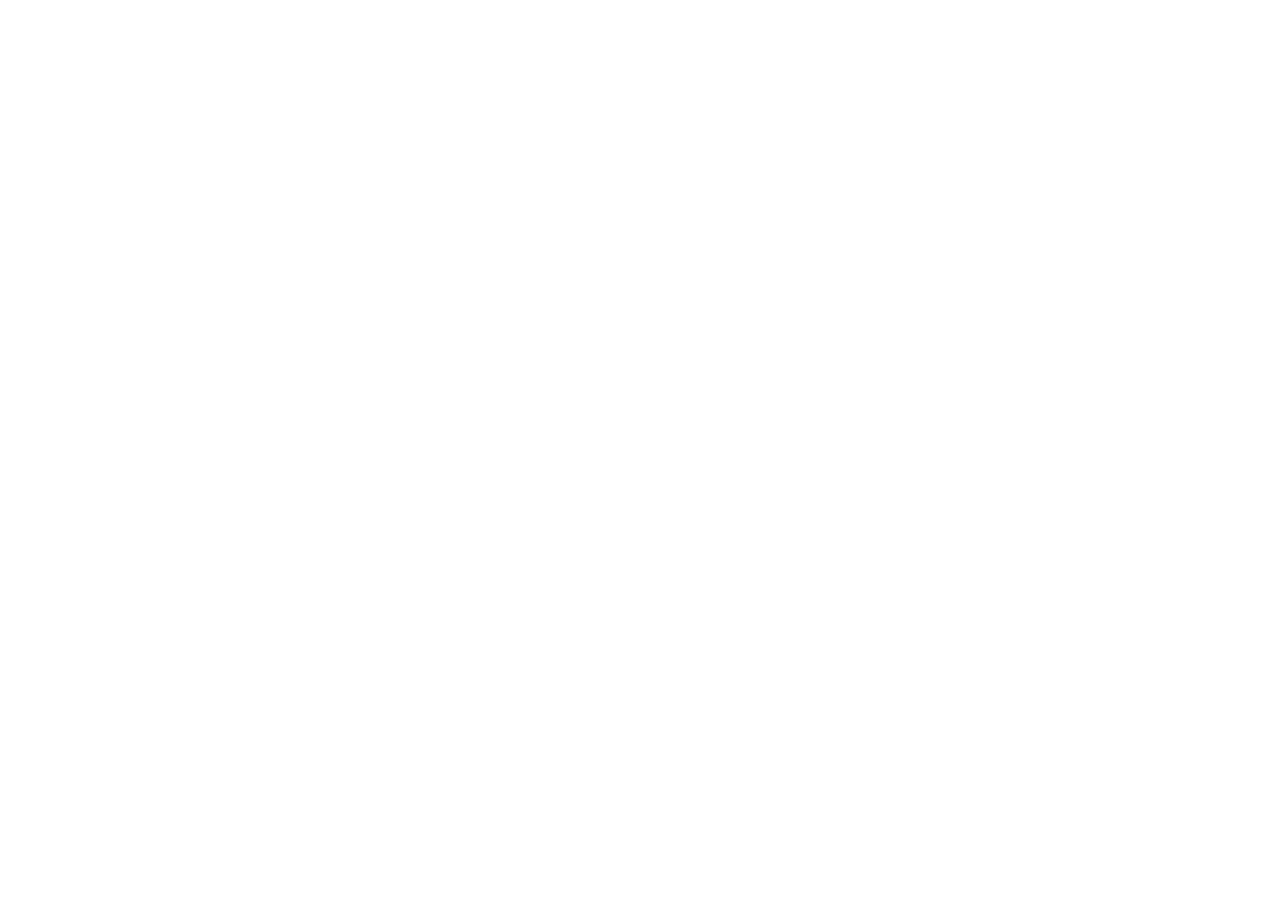
==== index.html @ ecffe14d "Primer commit" ====
<!DOCTYPE html>
<html lang="es">
<head>
    <meta charset="UTF-8">
    <meta http-equiv="X-UA-Compatible" content="IE=edge">
    <meta name="viewport" content="width=device-width, initial-scale=1.0">
    <title>Bienvenido a Shaman Manga Store!</title>
    <!-- icono -->
    <link rel="shortcut icon" href="img/logotipo_canchero.png" type="image/x-icon">
    <!-- links -->
    <!-- CSS only -->
    <link href="https://cdn.jsdelivr.net/npm/bootstrap@5.2.0/dist/css/bootstrap.min.css" rel="stylesheet" integrity="sha384-gH2yIJqKdNHPEq0n4Mqa/HGKIhSkIHeL5AyhkYV8i59U5AR6csBvApHHNl/vI1Bx" crossorigin="anonymous">
    <link rel="stylesheet" href="estilo/style.css">

</head>
<body class="container">
    





    <!-- JavaScript Bundle with Popper -->
    <script src="https://cdn.jsdelivr.net/npm/bootstrap@5.2.0/dist/js/bootstrap.bundle.min.js" integrity="sha384-A3rJD856KowSb7dwlZdYEkO39Gagi7vIsF0jrRAoQmDKKtQBHUuLZ9AsSv4jD4Xa" crossorigin="anonymous"></script>
</body>
</html>
---- estilo/style.css ----
*{
    margin: 0;
    padding: 0;
}
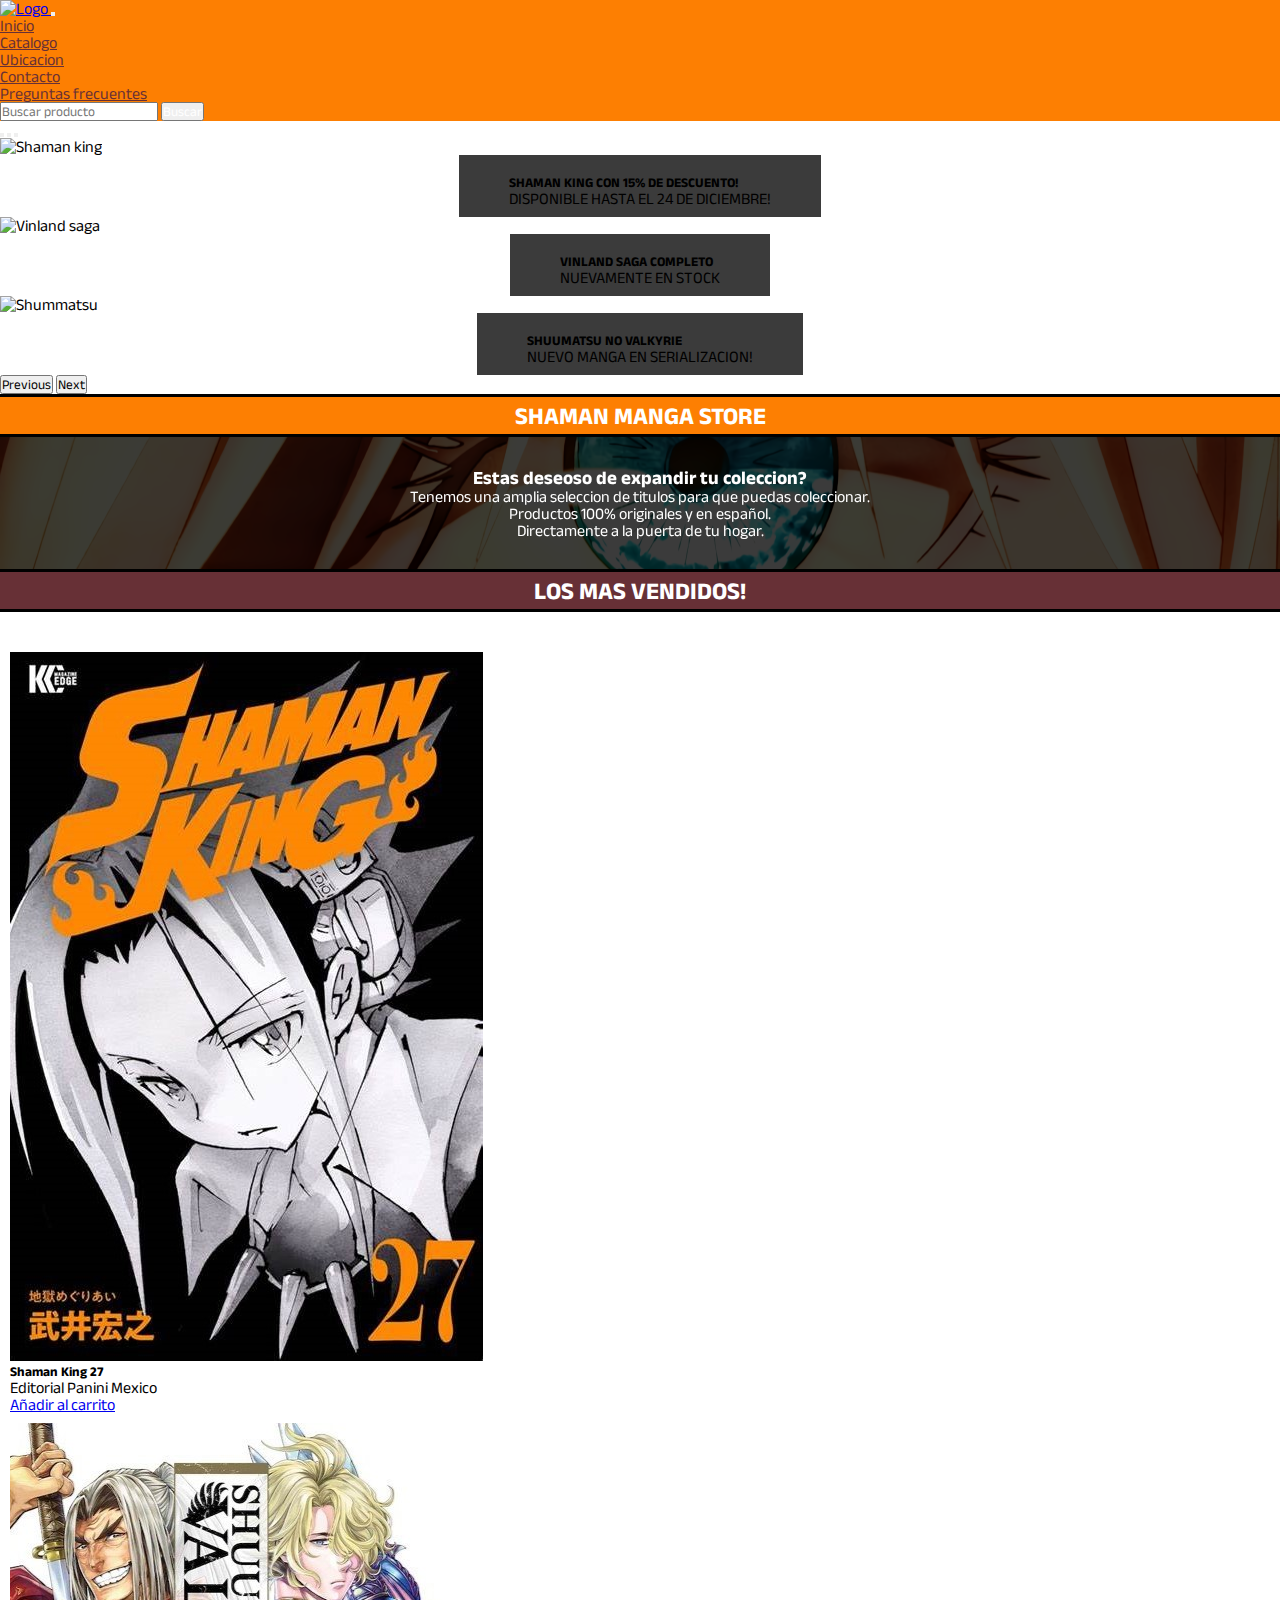
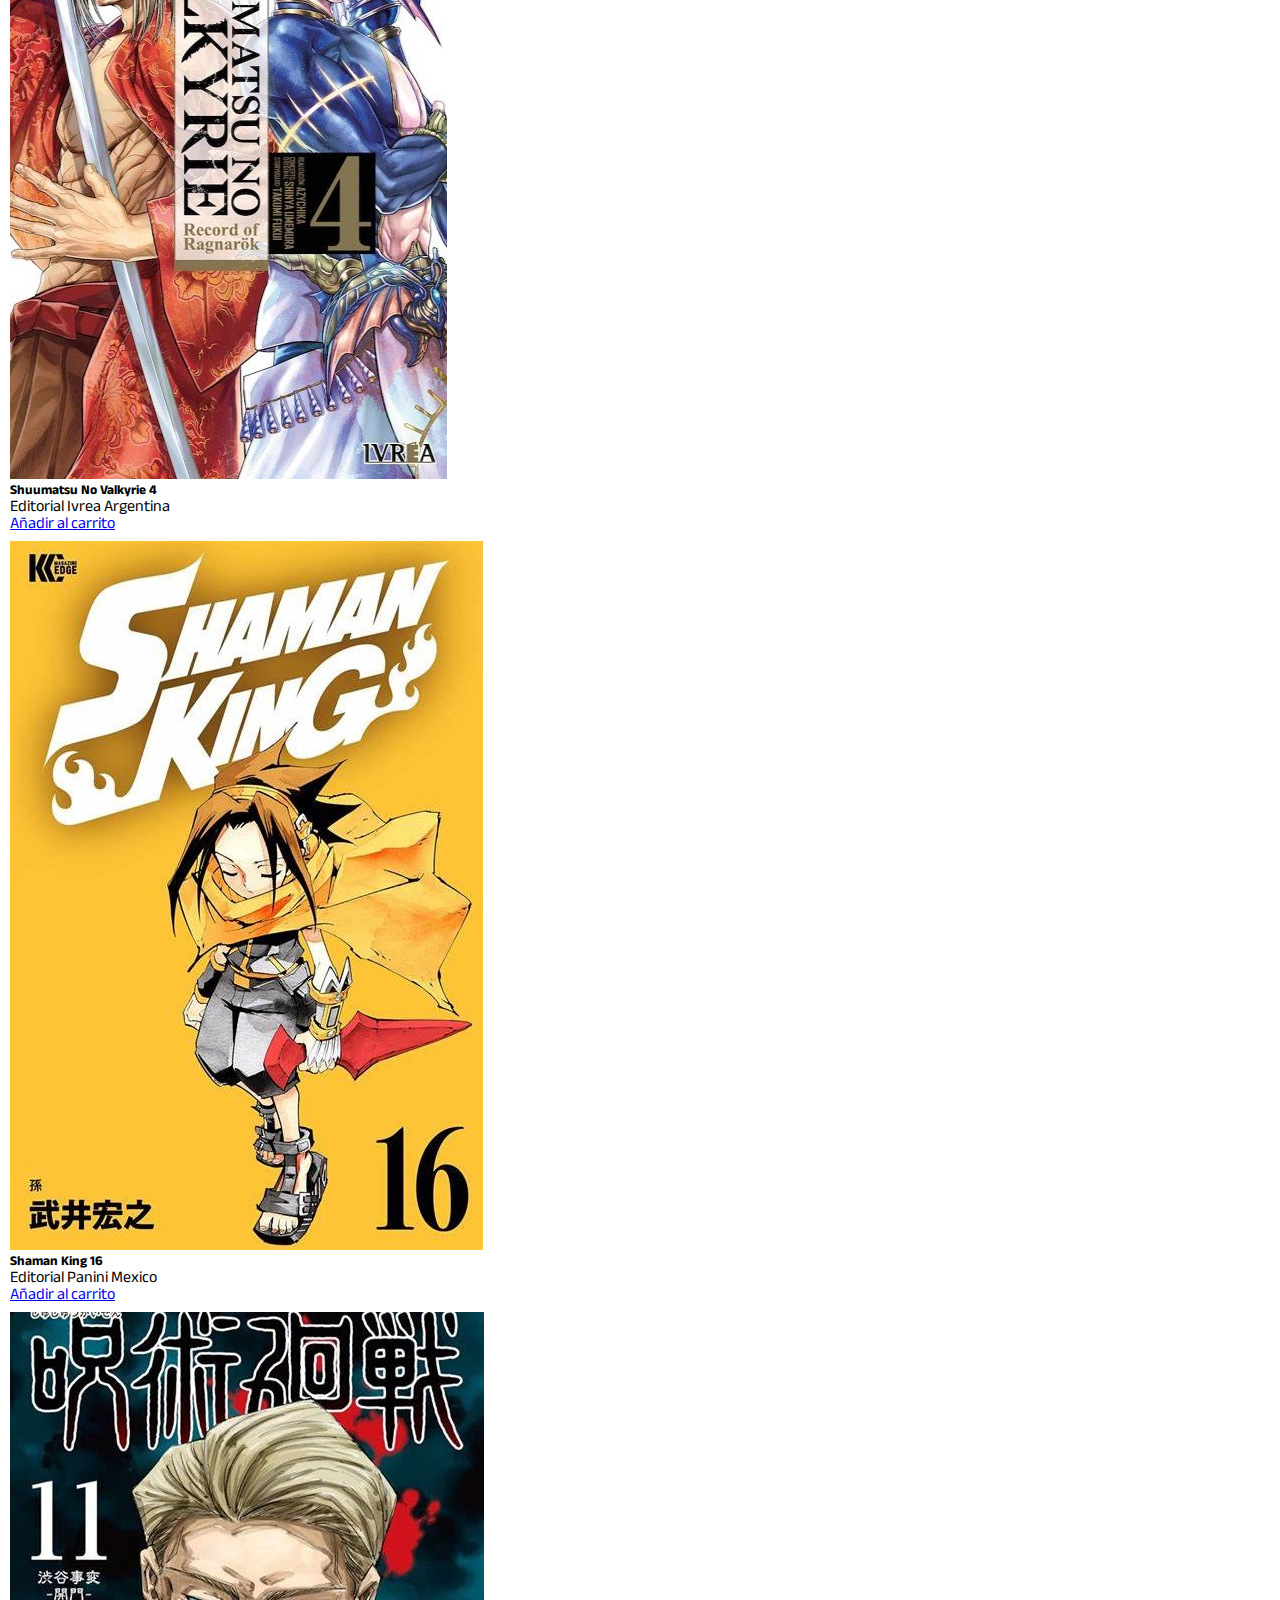
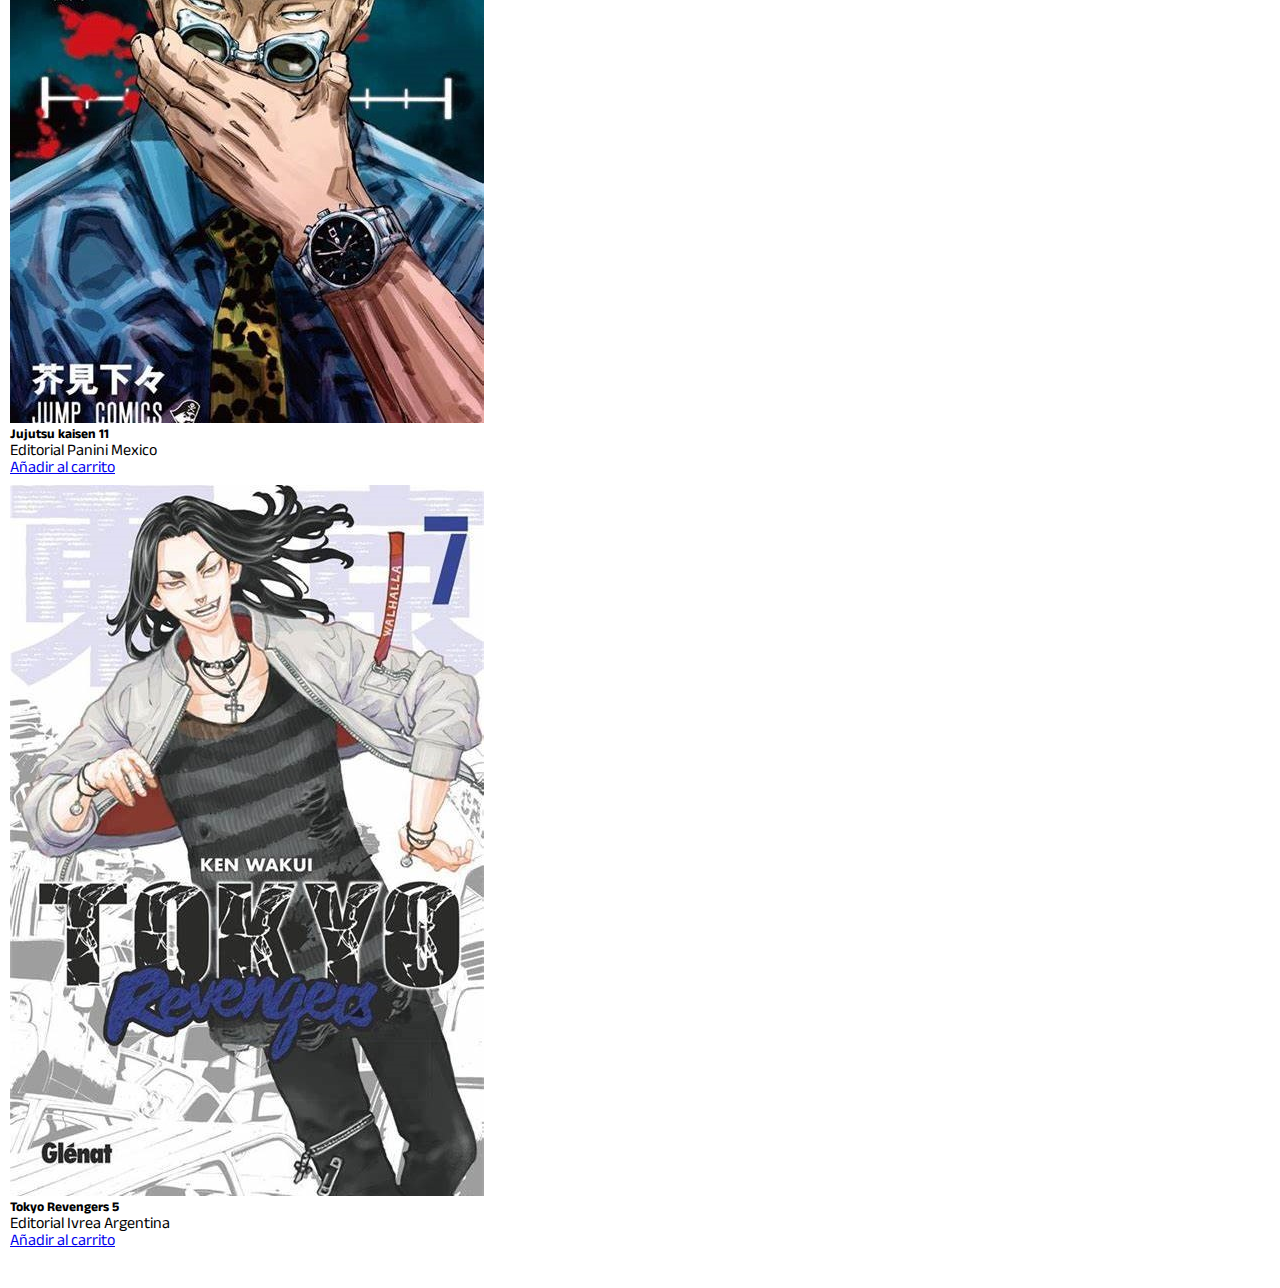
==== commit 3eb8e44a: "se han añadido la descripcion y productos mas vendidos" ====
--- a/index.html
+++ b/index.html
@@ -6,15 +6,156 @@
     <meta name="viewport" content="width=device-width, initial-scale=1.0">
     <title>Bienvenido a Shaman Manga Store!</title>
     <!-- icono -->
-    <link rel="shortcut icon" href="img/logotipo_canchero.png" type="image/x-icon">
+    <link rel="shortcut icon" href="img/shaman king.webp" type="image/x-icon">
     <!-- links -->
     <!-- CSS only -->
     <link href="https://cdn.jsdelivr.net/npm/bootstrap@5.2.0/dist/css/bootstrap.min.css" rel="stylesheet" integrity="sha384-gH2yIJqKdNHPEq0n4Mqa/HGKIhSkIHeL5AyhkYV8i59U5AR6csBvApHHNl/vI1Bx" crossorigin="anonymous">
+    <link href="https://unpkg.com/aos@2.3.1/dist/aos.css" rel="stylesheet">
     <link rel="stylesheet" href="estilo/style.css">
 
 </head>
-<body class="container">
-    
+<body>
+    <header>
+        <!-- nav -->
+        <nav class="navbar navbar-dark navbar-expand-lg " style="background-color:#FD7F02; color: black;">
+            <div class="container-fluid">
+                <a class="navbar-brand" href="index.html">
+                    <img src="img/shaman king.webp" alt="Logo" width="37" height="24" class="d-inline-block align-text-top">
+                </a>
+                <button class="navbar-toggler" type="button" data-bs-toggle="collapse" data-bs-target="#navbarScroll" aria-controls="navbarScroll" aria-expanded="false" aria-label="Toggle navigation">
+                <span class="navbar-toggler-icon"></span>
+                </button>
+                <div class="collapse navbar-collapse" id="navbarScroll">
+                    <ul class="navbar-nav me-auto my-2 my-lg-0 navbar-nav-scroll" style="--bs-scroll-height: 100px;">
+                        <li class="nav-item">
+                            <a class="nav-link active" aria-current="page" href="#">Inicio</a>
+                        </li>
+                        <li class="nav-item">
+                            <a class="nav-link" href="#">Catalogo</a>
+                        </li>
+                        <li class="nav-item">
+                            <a class="nav-link" href="#">Ubicacion</a>
+                        </li>
+                        <li class="nav-item">
+                            <a class="nav-link" href="#">Contacto</a>
+                        </li>
+                        <li class="nav-item">
+                            <a class="nav-link" href="#">Preguntas frecuentes</a>
+                        </li>
+                    </ul>
+                    <form class="d-flex" role="search">
+                        <input class="form-control me-2" type="search" placeholder="Buscar producto" aria-label="Search">
+                        <button class="btn btn-outline-secondary" type="submit" style="color: white;">Buscar</button>
+                    </form>
+                </div>
+            </div>
+        </nav>
+        
+        <!-- Carrusel de ofertas -->
+        <div id="carouselExampleCaptions" class="carousel slide" data-bs-ride="false">
+            <div class="carousel-indicators">
+              <button type="button" data-bs-target="#carouselExampleCaptions" data-bs-slide-to="0" class="active" aria-current="true" aria-label="Slide 1"></button>
+              <button type="button" data-bs-target="#carouselExampleCaptions" data-bs-slide-to="1" aria-label="Slide 2"></button>
+              <button type="button" data-bs-target="#carouselExampleCaptions" data-bs-slide-to="2" aria-label="Slide 3"></button>
+            </div>
+            <div class="carousel-inner">
+              <div class="carousel-item active">
+                <img class="destacado" src="img/shaman-kinghd.jpeg" class="d-block w-100" alt="Shaman king">
+                <div class="carousel-caption d-none d-md-block">
+                  <h5>Shaman King con 15% de descuento!</h5>
+                  <p>Disponible hasta el 24 de diciembre!</p>
+                </div>
+              </div>
+              <div class="carousel-item">
+                <img class= "destacado"src="img/vinland-sagahd.jpg" class="d-block w-100" alt="Vinland saga">
+                <div class="carousel-caption d-none d-md-block">
+                  <h5>Vinland Saga Completo</h5>
+                  <p>Nuevamente en stock</p>
+                </div>
+              </div>
+              <div class="carousel-item">
+                <img class="destacado" src="img/Shuumatsuhd.jpg" class="d-block w-100" alt="Shummatsu">
+                <div class="carousel-caption d-none d-md-block">
+                  <h5>Shuumatsu No Valkyrie</h5>
+                  <p>Nuevo manga en serializacion!</p>
+                </div>
+              </div>
+            </div>
+            <button class="carousel-control-prev" type="button" data-bs-target="#carouselExampleCaptions" data-bs-slide="prev">
+              <span class="carousel-control-prev-icon" aria-hidden="true"></span>
+              <span class="visually-hidden">Previous</span>
+            </button>
+            <button class="carousel-control-next" type="button" data-bs-target="#carouselExampleCaptions" data-bs-slide="next">
+              <span class="carousel-control-next-icon" aria-hidden="true"></span>
+              <span class="visually-hidden">Next</span>
+            </button>
+          </div>
+    </header>
+
+<!-- Main -->
+  <main>
+    <h2 class="display-5">Shaman Manga Store</h2>
+    <div class=" intro row" style="align-items: center; margin:auto">
+      <div class="intro-text">
+        <h3 class="display-6" data-aos="fade-right">Estas deseoso de expandir tu coleccion?</h3>
+        <p class="lead" data-aos="fade-right">
+        Tenemos una amplia seleccion de titulos para que puedas coleccionar.
+        <br>
+        Productos 100% originales y en español.
+        <br>
+        Directamente a la puerta de tu hogar. </p>
+      </div>
+    </div>
+
+    <h2 style="background-color:#673036 ;"> Los mas vendidos!</h2>
+
+    <div class="container" style="margin-top: 40px; margin-bottom:40px;">
+      <div class="card-group">
+        <div class="card producto">
+          <img src="img/productouno.jpg" class="card-img-top" alt="Shaman king 27">
+          <div class="card-body">
+            <h5 class="card-title">Shaman King 27</h5>
+            <p class="card-text">Editorial Panini Mexico</p>
+            <a href="#" class="btn btn-primary">Añadir al carrito</a>
+          </div>
+        </div>
+        <div class="card producto">
+          <img src="img/productotres.jpg" class="card-img-top" alt="Shuumatsu 4">
+          <div class="card-body">
+            <h5 class="card-title">Shuumatsu No Valkyrie 4</h5>
+            <p class="card-text">Editorial Ivrea Argentina</p>
+            <a href="#" class="btn btn-primary">Añadir al carrito</a>
+          </div>
+        </div>
+        <div class="card producto">
+          <img src="img/productodos.jpg" class="card-img-top" alt="Shaman king 16">
+          <div class="card-body">
+            <h5 class="card-title">Shaman King 16</h5>
+            <p class="card-text">Editorial Panini Mexico</p>
+            <a href="#" class="btn btn-primary">Añadir al carrito</a>
+          </div>
+        </div>
+        <div class="card producto">
+          <img src="img/productocuatro.jpg" class="card-img-top" alt="Jujutsu kaisen 11">
+          <div class="card-body">
+            <h5 class="card-title">Jujutsu kaisen 11</h5>
+            <p class="card-text">Editorial Panini Mexico</p>
+            <a href="#" class="btn btn-primary">Añadir al carrito</a>
+          </div>
+        </div>
+        <div class="card producto">
+          <img src="img/productocinco.jpg" class="card-img-top" alt="Tokyo revengers 5">
+          <div class="card-body">
+            <h5 class="card-title">Tokyo Revengers 5</h5>
+            <p class="card-text">Editorial Ivrea Argentina</p>
+            <a href="#" class="btn btn-primary">Añadir al carrito</a>
+          </div>
+        </div>
+      </div>
+    </div>
+
+
+  </main>
 
 
 
@@ -22,5 +163,10 @@
 
     <!-- JavaScript Bundle with Popper -->
     <script src="https://cdn.jsdelivr.net/npm/bootstrap@5.2.0/dist/js/bootstrap.bundle.min.js" integrity="sha384-A3rJD856KowSb7dwlZdYEkO39Gagi7vIsF0jrRAoQmDKKtQBHUuLZ9AsSv4jD4Xa" crossorigin="anonymous"></script>
+    <!-- aos script -->
+    <script src="https://unpkg.com/aos@2.3.1/dist/aos.js"></script>
+    <script>
+      AOS.init();
+    </script>
 </body>
 </html>--- a/estilo/style.css
+++ b/estilo/style.css
@@ -1,4 +1,70 @@
+@import url('https://fonts.googleapis.com/css2?family=Anek+Latin:wght@300&display=swap');
 *{
     margin: 0;
     padding: 0;
-}+    font-family: 'Anek Latin', sans-serif;
+}
+
+/* 
+Paleta de colores
+naranjo: #FD7F02
+negro: #000000
+blanco: #FAFAFA
+marron: #673036
+*/
+
+
+.nav-link{
+    color: #673036;
+}
+
+img.destacado{
+    max-width: 100vw;
+}
+
+
+.carousel-caption{
+    background-color: black;
+    width:fit-content;
+    margin: auto;
+    padding: 20px 50px 10px 50px;
+    background-color: rgba(0, 0, 0, 0.767);
+    text-transform: uppercase;
+}
+
+h2{
+    background-color: #FD7F02;
+    text-transform: uppercase;
+    color: white;
+    border-top: 3px solid black;
+    border-bottom: 3px solid black;
+    text-align: center;
+    padding: 5px;
+    font-weight: bold;
+    margin: 0;
+}
+
+.intro{
+    background-image: url(../img/gojoeyehd2.png);
+    background-size: cover;
+    background-position: center;
+}
+
+.intro-text{
+    background-color: black;
+    background-color: rgba(0, 0, 0, 0.767);
+    color: white;
+    text-align: center;
+    padding: 30px;
+}
+
+.producto{
+    margin: 10px;
+    transition: all .1s ease-in-out;
+}
+.producto:hover{
+    transform: scale(1.10);
+    z-index: 100;
+    box-shadow: 0 12px 16px 0 rgba(0,0,0,0.24), 0 17px 50px 0 rgba(0,0,0,0.19);
+}
+
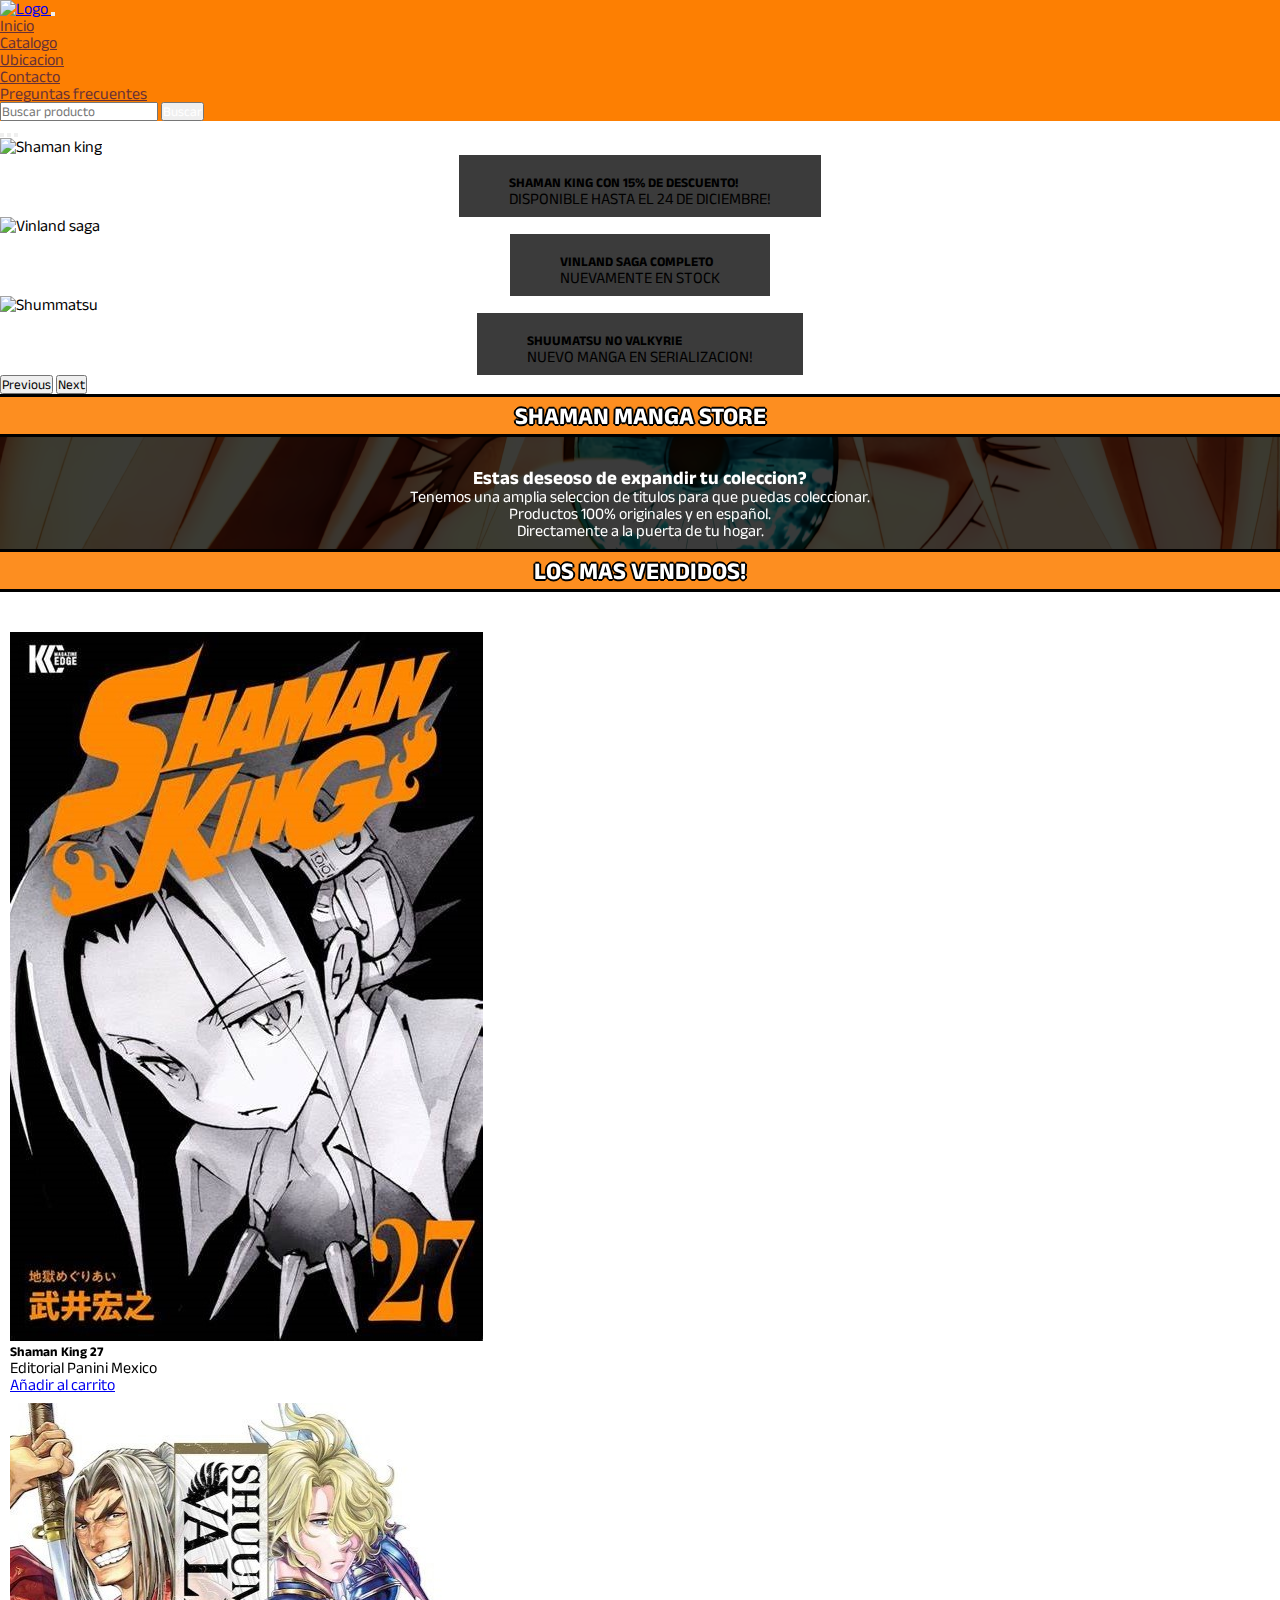
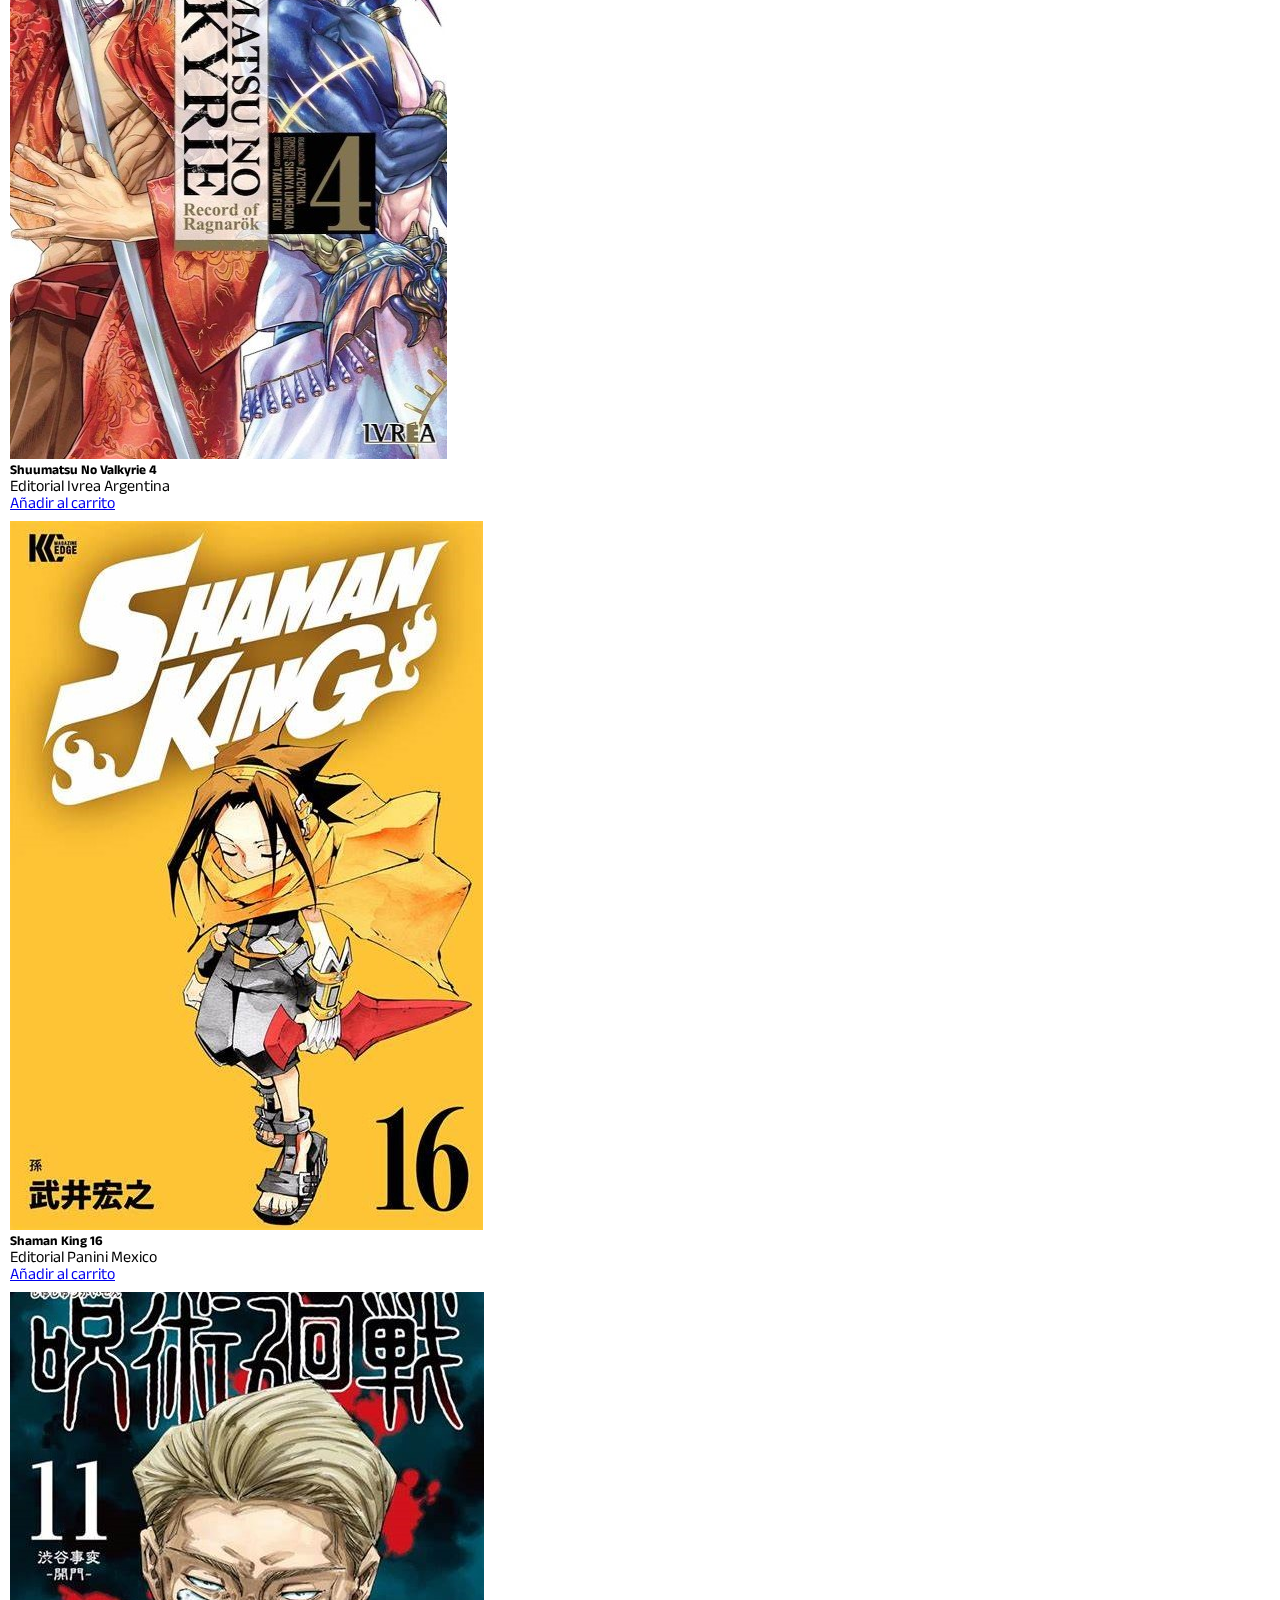
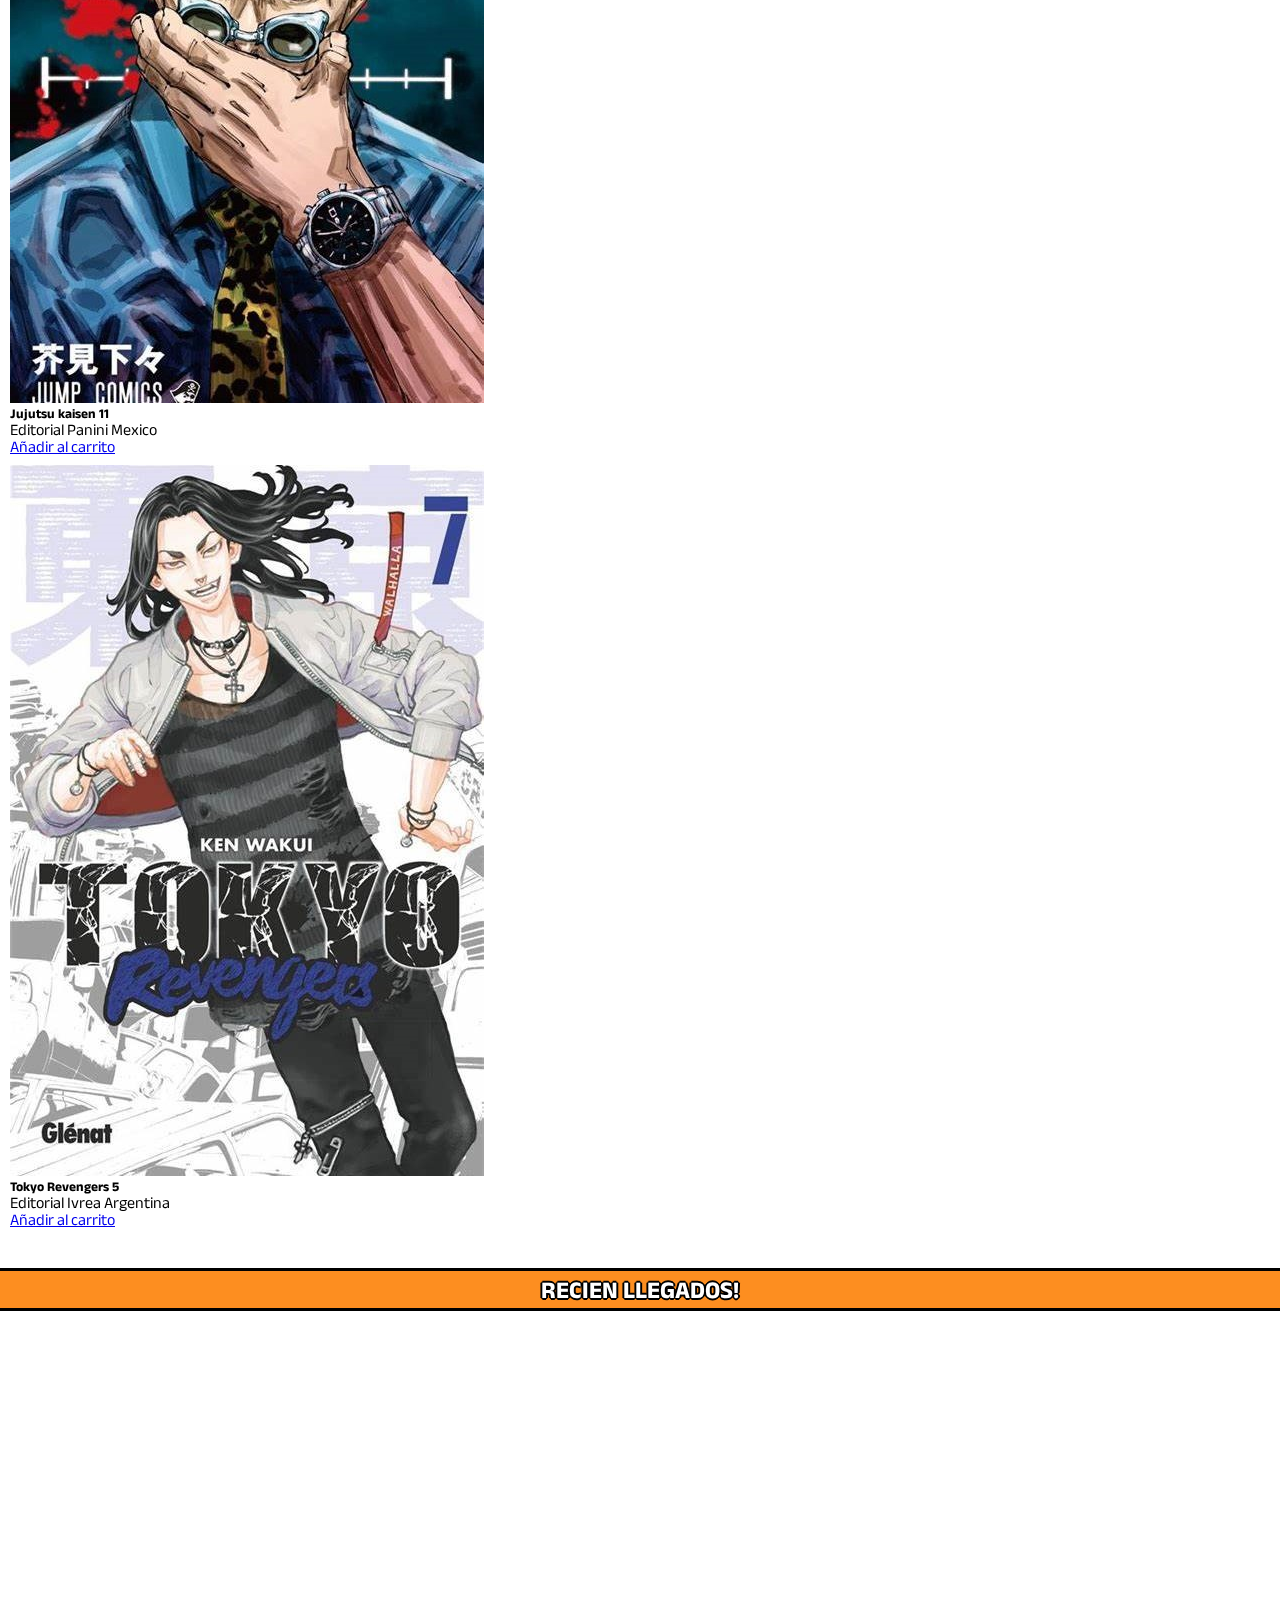
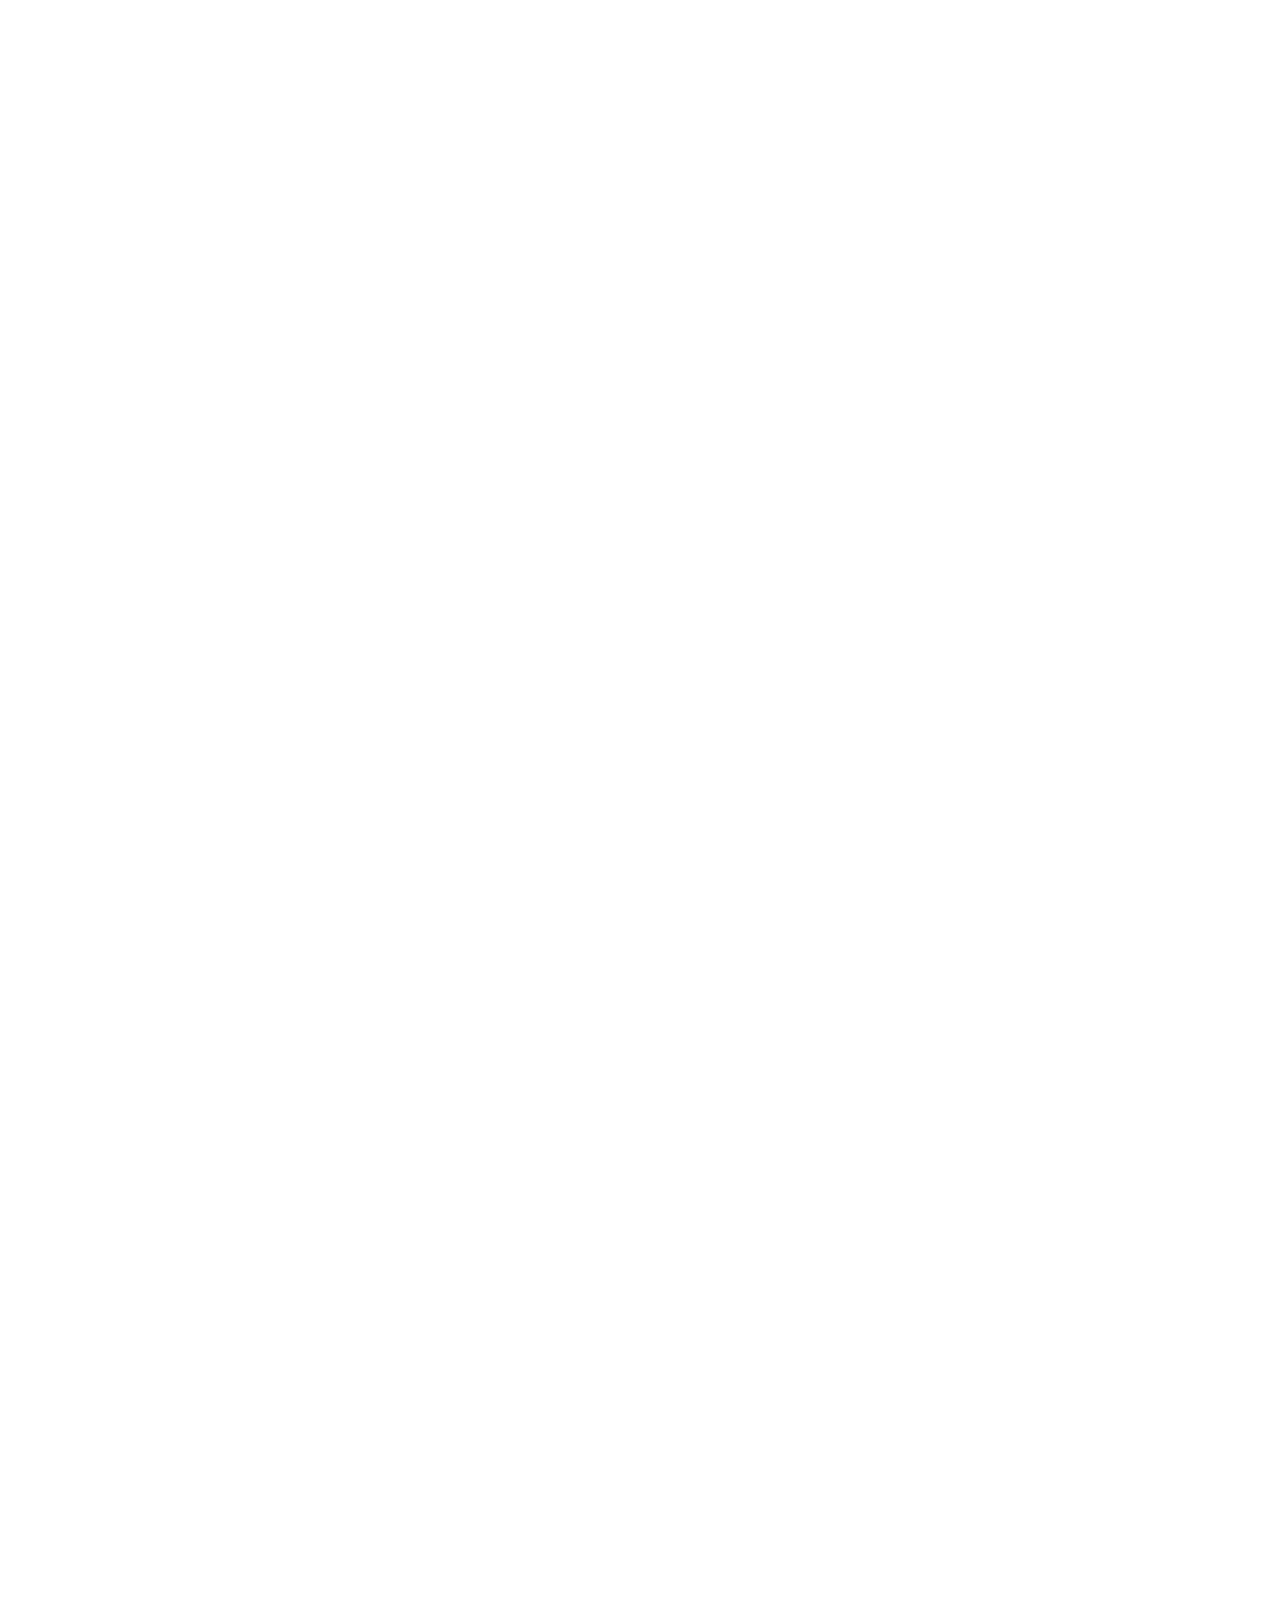
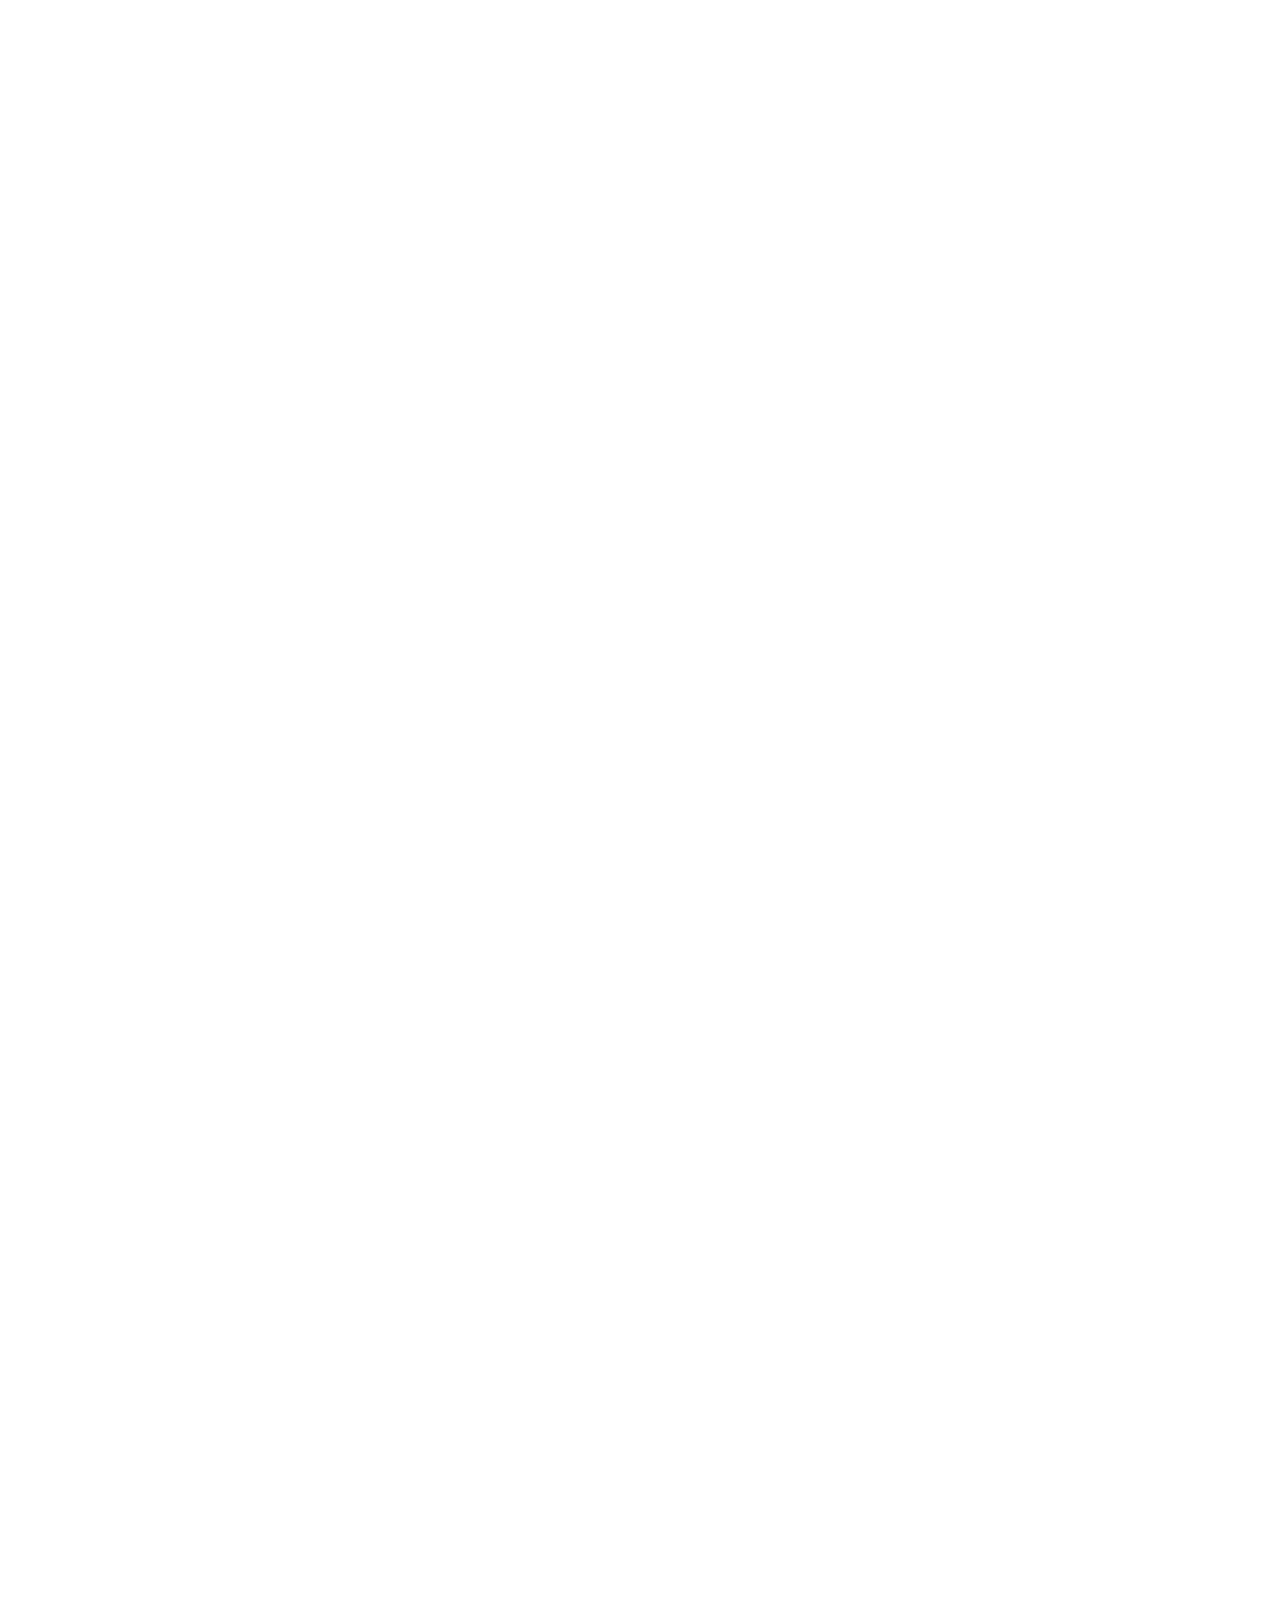
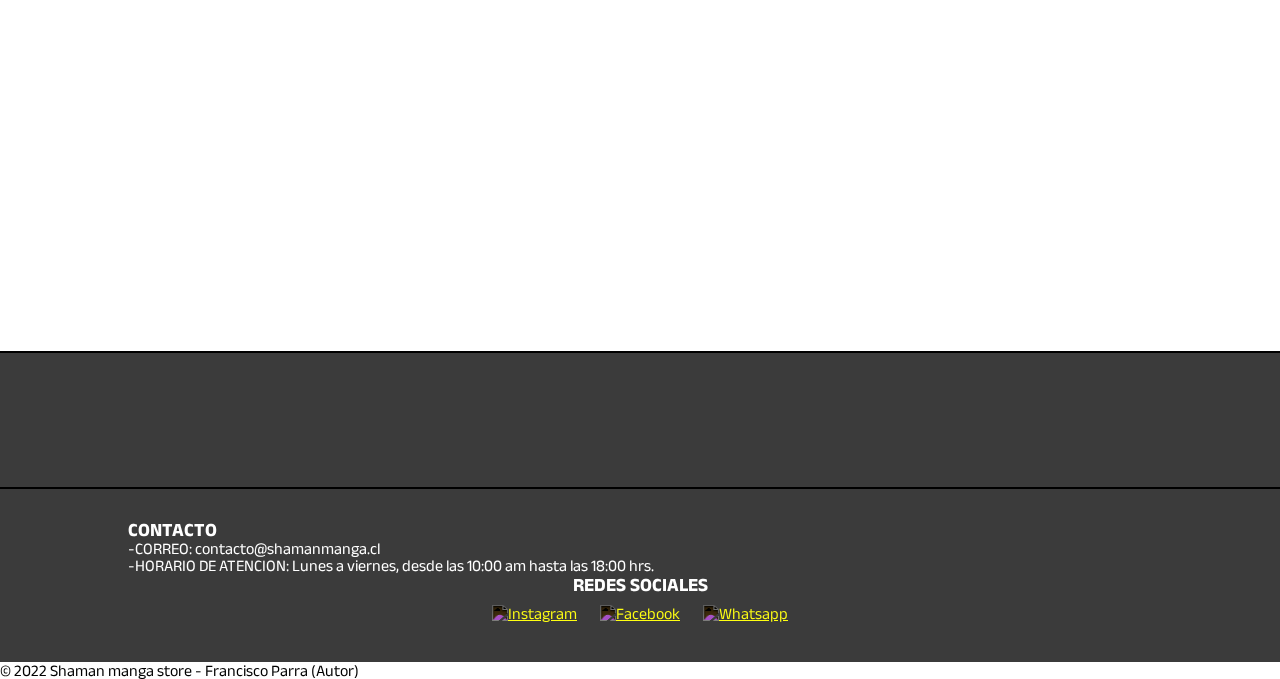
==== commit 0c21a7db: "catalogo listo" ====
--- a/index.html
+++ b/index.html
@@ -15,42 +15,42 @@
 
 </head>
 <body>
-    <header>
-        <!-- nav -->
-        <nav class="navbar navbar-dark navbar-expand-lg " style="background-color:#FD7F02; color: black;">
-            <div class="container-fluid">
-                <a class="navbar-brand" href="index.html">
-                    <img src="img/shaman king.webp" alt="Logo" width="37" height="24" class="d-inline-block align-text-top">
-                </a>
-                <button class="navbar-toggler" type="button" data-bs-toggle="collapse" data-bs-target="#navbarScroll" aria-controls="navbarScroll" aria-expanded="false" aria-label="Toggle navigation">
-                <span class="navbar-toggler-icon"></span>
-                </button>
-                <div class="collapse navbar-collapse" id="navbarScroll">
-                    <ul class="navbar-nav me-auto my-2 my-lg-0 navbar-nav-scroll" style="--bs-scroll-height: 100px;">
-                        <li class="nav-item">
-                            <a class="nav-link active" aria-current="page" href="#">Inicio</a>
-                        </li>
-                        <li class="nav-item">
-                            <a class="nav-link" href="#">Catalogo</a>
-                        </li>
-                        <li class="nav-item">
-                            <a class="nav-link" href="#">Ubicacion</a>
-                        </li>
-                        <li class="nav-item">
-                            <a class="nav-link" href="#">Contacto</a>
-                        </li>
-                        <li class="nav-item">
-                            <a class="nav-link" href="#">Preguntas frecuentes</a>
-                        </li>
-                    </ul>
-                    <form class="d-flex" role="search">
-                        <input class="form-control me-2" type="search" placeholder="Buscar producto" aria-label="Search">
-                        <button class="btn btn-outline-secondary" type="submit" style="color: white;">Buscar</button>
-                    </form>
-                </div>
-            </div>
-        </nav>
-        
+<!-- nav -->
+  <nav class="navbar sticky-top navbar-dark navbar-expand-lg" style="background-color:#FD7F02; color: black;">
+    <div class="container-fluid">
+        <a class="navbar-brand" href="index.html">
+        <img src="img/shaman king.webp" alt="Logo" width="37" height="24" class="d-inline-block align-text-top">
+        </a>
+        <button class="navbar-toggler" type="button" data-bs-toggle="collapse" data-bs-target="#navbarScroll" aria-controls="navbarScroll" aria-expanded="false" aria-label="Toggle navigation">
+        <span class="navbar-toggler-icon"></span>
+        </button>
+        <div class="collapse navbar-collapse" id="navbarScroll">
+          <ul class="navbar-nav me-auto my-2 my-lg-0 navbar-nav-scroll" style="--bs-scroll-height: 100px;">
+            <li class="nav-item">
+              <a class="nav-link active" aria-current="page" href="#">Inicio</a>
+            </li>
+            <li class="nav-item">
+              <a class="nav-link" href="catalogo/catalogo.html">Catalogo</a>
+            </li>
+            <li class="nav-item">
+              <a class="nav-link" href="ubicacion/ubicacion.html">Ubicacion</a>
+            </li>
+            <li class="nav-item">
+              <a class="nav-link" href="contacto/contacto.html">Contacto</a>
+            </li>
+            <li class="nav-item">
+            <a class="nav-link" href="faq/faq.html">Preguntas frecuentes</a>
+            </li>
+          </ul>
+          <form class="d-flex" role="search">
+            <input class="form-control me-2" type="search" placeholder="Buscar producto" aria-label="Search">
+            <button class="btn btn-outline-secondary" type="submit" style="color: white;">Buscar</button>
+          </form>
+        </div>
+    </div>
+  </nav>
+  <!-- Copiar hasta aca! -->
+  <header>
         <!-- Carrusel de ofertas -->
         <div id="carouselExampleCaptions" class="carousel slide" data-bs-ride="false">
             <div class="carousel-indicators">
@@ -90,7 +90,7 @@
               <span class="visually-hidden">Next</span>
             </button>
           </div>
-    </header>
+  </header>
 
 <!-- Main -->
   <main>
@@ -107,9 +107,9 @@
       </div>
     </div>
 
-    <h2 style="background-color:#673036 ;"> Los mas vendidos!</h2>
-
-    <div class="container" style="margin-top: 40px; margin-bottom:40px;">
+    <h2> Los mas vendidos!</h2>
+
+    <div  data-aos="fade-right" class="container" style="margin-top: 40px; margin-bottom:40px;">
       <div class="card-group">
         <div class="card producto">
           <img src="img/productouno.jpg" class="card-img-top" alt="Shaman king 27">
@@ -154,13 +154,83 @@
       </div>
     </div>
 
+    <h2> Recien llegados!</h2>
+
+    <div data-aos="fade-right" class="container" style="margin-top: 40px; margin-bottom:40px;">
+      <div class="card-group">
+        <div class="card producto">
+          <img src="img/productotres.jpg" class="card-img-top" alt="Shuumatsu 4">
+          <div class="card-body">
+            <h5 class="card-title">Shuumatsu No Valkyrie 4</h5>
+            <p class="card-text">Editorial Ivrea Argentina</p>
+            <a href="#" class="btn btn-primary">Añadir al carrito</a>
+          </div>
+        </div>
+        <div class="card producto">
+          <img src="img/productoseis.jpg" class="card-img-top" alt="Vinland Saga 2">
+          <div class="card-body">
+            <h5 class="card-title">Vinland Saga 2</h5>
+            <p class="card-text">Editorial Ovni-Press - Tomo 2 en 1</p>
+            <a href="#" class="btn btn-primary">Añadir al carrito</a>
+          </div>
+        </div>
+        <div class="card producto">
+          <img src="img/productouno.jpg" class="card-img-top" alt="Shaman king 27">
+          <div class="card-body">
+            <h5 class="card-title">Shaman King 27</h5>
+            <p class="card-text">Editorial Panini Mexico</p>
+            <a href="#" class="btn btn-primary">Añadir al carrito</a>
+          </div>
+        </div>
+        <div class="card producto">
+          <img src="img/productodos.jpg" class="card-img-top" alt="Shaman king 16">
+          <div class="card-body">
+            <h5 class="card-title">Shaman King 16</h5>
+            <p class="card-text">Editorial Panini Mexico</p>
+            <a href="#" class="btn btn-primary">Añadir al carrito</a>
+          </div>
+        </div>
+        <div class="card producto">
+          <img src="img/productocuatro.jpg" class="card-img-top" alt="Jujutsu kaisen 11">
+          <div class="card-body">
+            <h5 class="card-title">Jujutsu kaisen 11</h5>
+            <p class="card-text">Editorial Panini Mexico</p>
+            <a href="#" class="btn btn-primary">Añadir al carrito</a>
+          </div>
+        </div>
+
+      </div>
+    </div>
+
+    <div class="ubi row" style="align-items: center; margin:auto">
+      <div class="intro-text">
+        <h3 class="display-6" data-aos="fade-right">Te gusta ver lo que compras antes de pagarlo?</h3>
+        <p class="lead" data-aos="fade-right">Entonces ven y conoce nuestra tienda!</p>
+        <a data-aos="fade-right" style="color: #FD7F02 ;" href="ubicacion/ubicacion.html"><h3 class="display-6"> Conoce la ubcacion de nuestra tienda aca!</h3></a>
+        <br>
+      </div>
+    </div>
+
+    <footer class="container-fluid">
+      <div class="footer row">
+        <div class="col-6">
+          <h3>CONTACTO</h3>
+          <p>-CORREO: contacto@shamanmanga.cl</p>
+          <p>-HORARIO DE ATENCION: Lunes a viernes, desde las 10:00 am hasta las 18:00 hrs.</p>
+        </div>
+        <div class="col-6">
+          <h3 class="rrss">REDES SOCIALES</h3>
+          <ul class="rrss">
+            <li><a href="https://www.Instagram.com"><img class="logo" src="img/ig-logo.png" alt="Instagram"></a></li>
+            <li><a href="https://facebook.com"><img class="logo" src="img/fb-logo.png" alt="Facebook"></a></li>
+            <li><a href="https://facebook.com"><img class="logo" src="img/wsp-logo.png" alt="Whatsapp"></a></li>
+          </ul>
+        </div>
+      </div>
+      <p style="margin:0 ;">© 2022 Shaman manga store - Francisco Parra (Autor)</p>
+    </footer>
 
   </main>
-
-
-
-
-
     <!-- JavaScript Bundle with Popper -->
     <script src="https://cdn.jsdelivr.net/npm/bootstrap@5.2.0/dist/js/bootstrap.bundle.min.js" integrity="sha384-A3rJD856KowSb7dwlZdYEkO39Gagi7vIsF0jrRAoQmDKKtQBHUuLZ9AsSv4jD4Xa" crossorigin="anonymous"></script>
     <!-- aos script -->
--- a/estilo/style.css
+++ b/estilo/style.css
@@ -13,10 +13,21 @@
 marron: #673036
 */
 
+body{
+    background-image: url(../img/backgroundhd.jpg);
+    background-size:cover;
+  }
+
+main{
+    background-color: rgba(255, 255, 255, 0.856);
+    backdrop-filter: blur(2px)
+}
+
 
 .nav-link{
     color: #673036;
 }
+
 
 img.destacado{
     max-width: 100vw;
@@ -33,7 +44,7 @@
 }
 
 h2{
-    background-color: #FD7F02;
+    background-color: #fd7f02e1;
     text-transform: uppercase;
     color: white;
     border-top: 3px solid black;
@@ -42,6 +53,7 @@
     padding: 5px;
     font-weight: bold;
     margin: 0;
+    text-shadow: 2px 0 black, -2px 0 black, 0 2px black, 0 -2px black, 1px 1px black, -1px -1px black, 1px -1px black, -1px 1px black;
 }
 
 .intro{
@@ -50,21 +62,110 @@
     background-position: center;
 }
 
+.introcata{
+    background-image: url(../img/chikahd.png);
+    background-size: cover;
+    background-position: center;
+}
+
+.ubi{
+    background-image: url(../img/onpiecehd1.png);
+    background-size: cover;
+    background-position: center;
+    border-top: 2px solid black;
+    border-bottom: 2px solid black;
+}
+
 .intro-text{
-    background-color: black;
     background-color: rgba(0, 0, 0, 0.767);
     color: white;
     text-align: center;
-    padding: 30px;
+    padding: 10px;
+    padding-top: 30px;
+}
+
+.intro-text a h3{
+    text-transform: uppercase;
+    transition: all .3s ease-in-out;
+    display: inline-block;
+    padding-bottom: 35px;
+}
+.intro-text a h3:hover{
+    transform: scale(1.2);
 }
 
 .producto{
     margin: 10px;
     transition: all .1s ease-in-out;
 }
+
 .producto:hover{
-    transform: scale(1.10);
+    transform: scale(1.05);
     z-index: 100;
     box-shadow: 0 12px 16px 0 rgba(0,0,0,0.24), 0 17px 50px 0 rgba(0,0,0,0.19);
 }
 
+.genero{
+    margin: 0;
+    transition: all .1s ease-in-out;
+}
+
+.genero:hover{
+    transform: scale(1.10);
+    z-index: 100;
+    box-shadow: 0 12px 16px 0 rgba(0,0,0,0.24), 0 17px 50px 0 rgba(0,0,0,0.19);
+    filter: grayscale(0.7);
+}
+
+.overtexto{
+    color: white;
+    text-align: center;
+    margin: auto;
+    /* padding-top: 30%; */
+    font-weight: bolder;
+    text-transform: uppercase;
+    text-shadow: 2px 0 black, -2px 0 black, 0 2px black, 0 -2px black, 1px 1px black, -1px -1px black, 1px -1px black, -1px 1px black;
+    display: inline;
+}
+
+footer{
+    background-image: url(../img/nanamihd1.png);
+    background-size: cover;
+    background-position: center;
+}
+.footer {
+    background-color: rgba(0, 0, 0, 0.767);
+    color: white;
+    padding: 10px;
+    padding-top: 30px;
+    color: white;
+    padding: 30px 10% 30px 10%
+}
+
+.logo{
+    width: 50px;
+    filter: invert(1);
+}
+
+.rrss{
+    list-style: none;
+    text-align: center;
+    text-justify: center;
+}
+.rrss li{
+    display: inline-block;
+    padding: 10px;
+}
+
+.genero{
+    margin: auto;
+    justify-content: center;
+    overflow: hidden;
+    padding: 0;
+    margin:5px;
+    overflow-x: hidden;
+}
+
+.catalogo{
+    justify-content: center;
+}
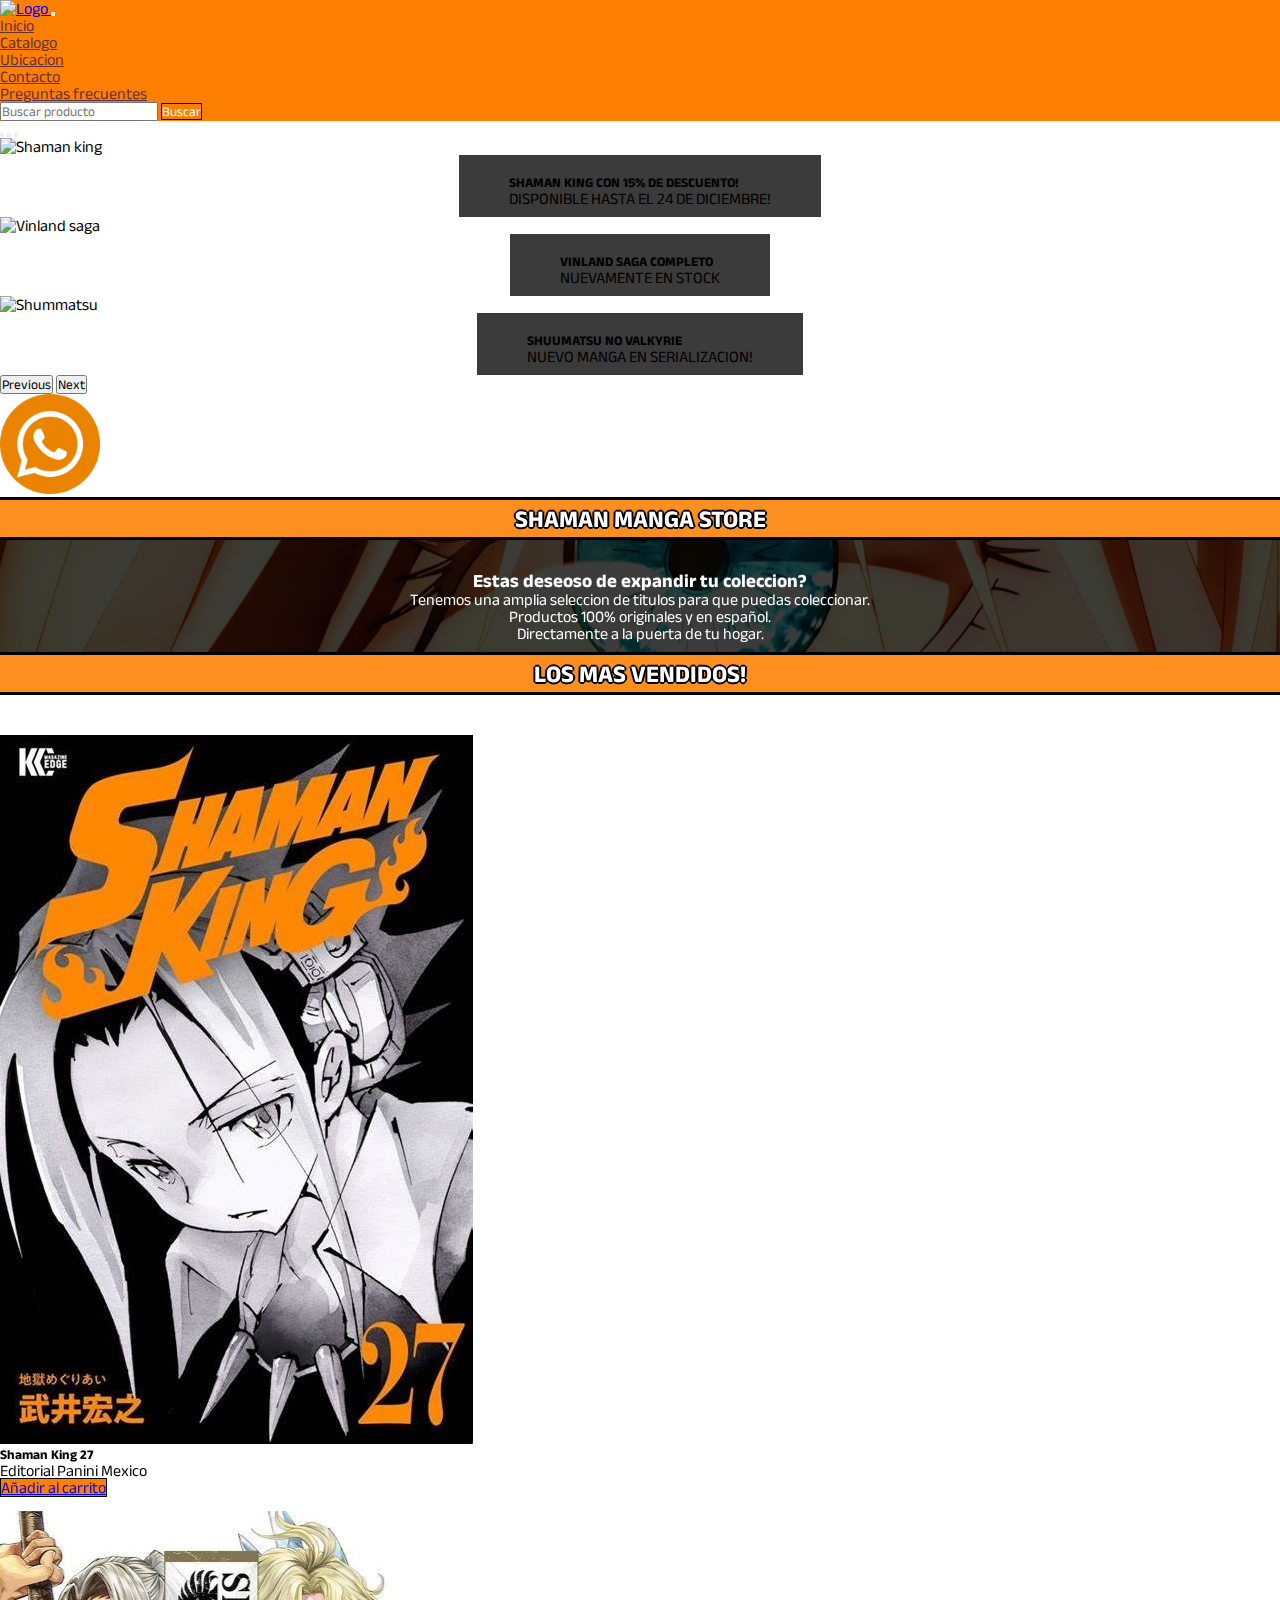
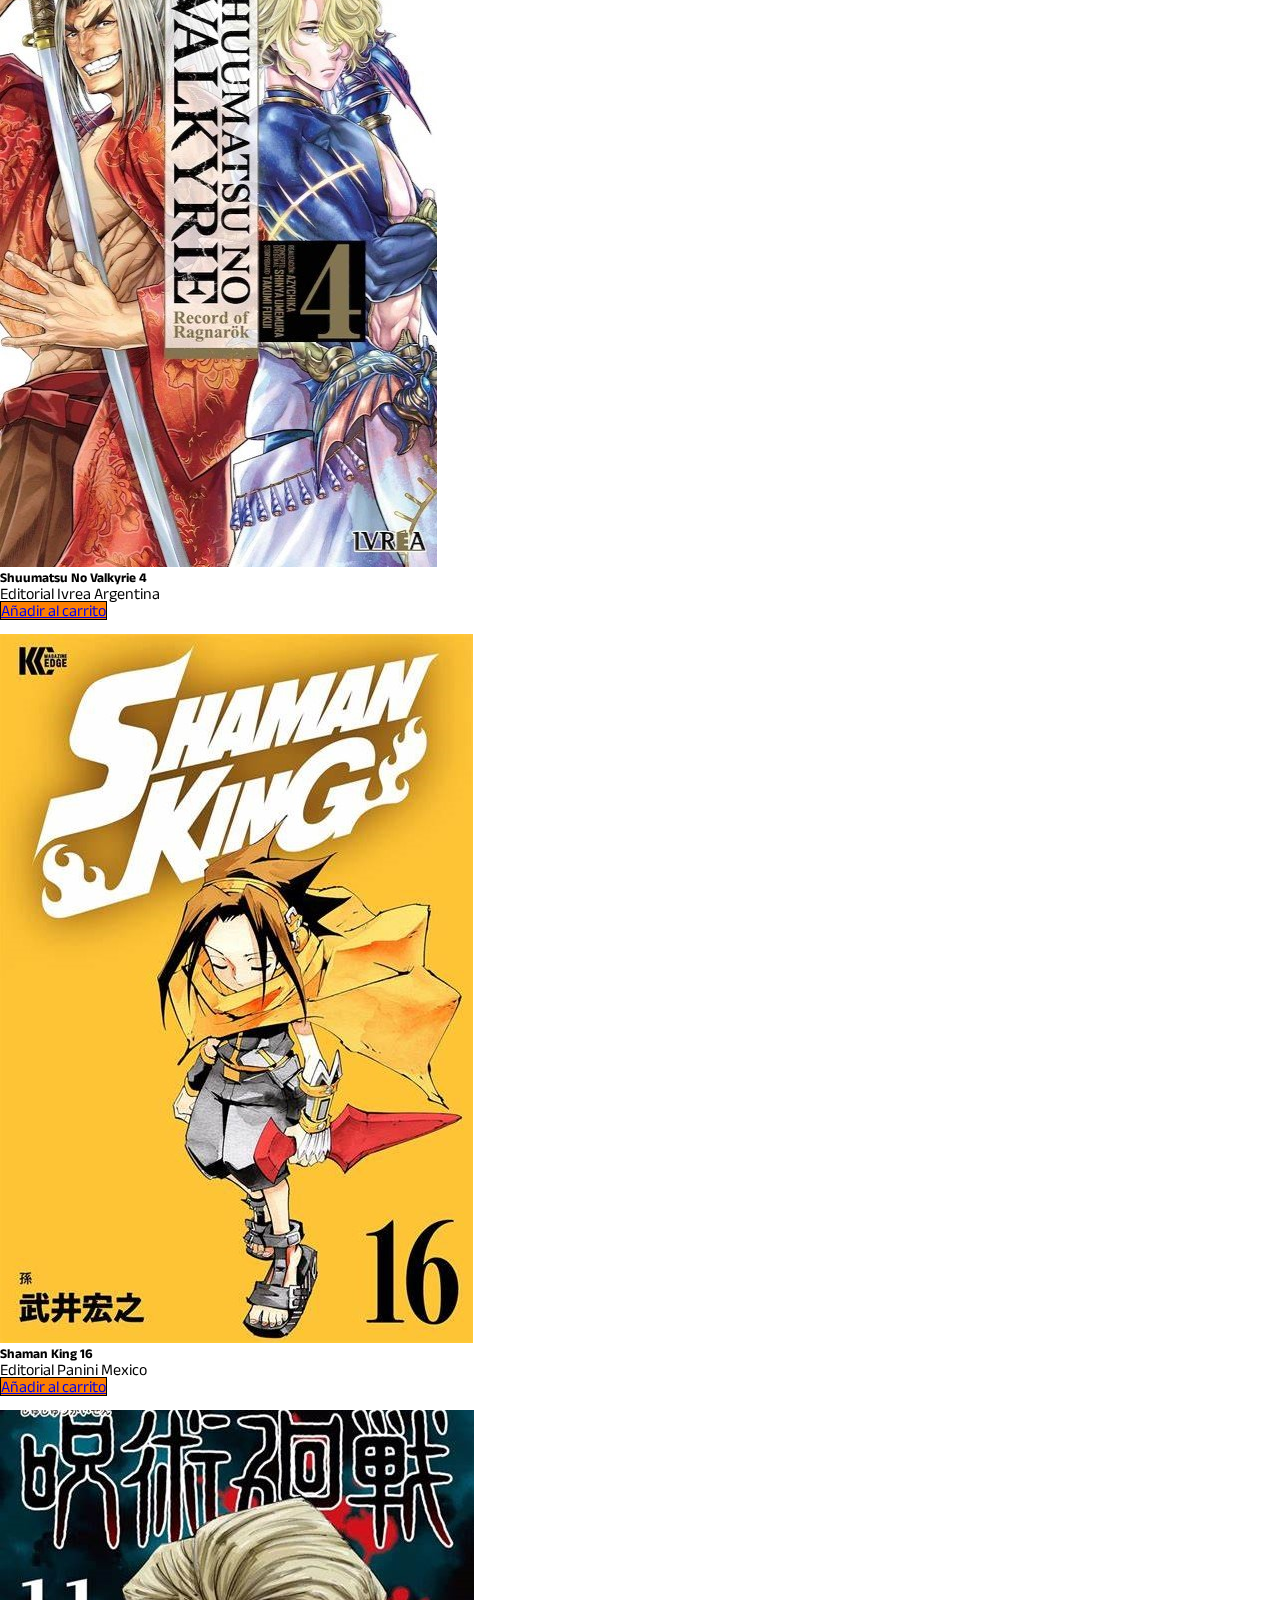
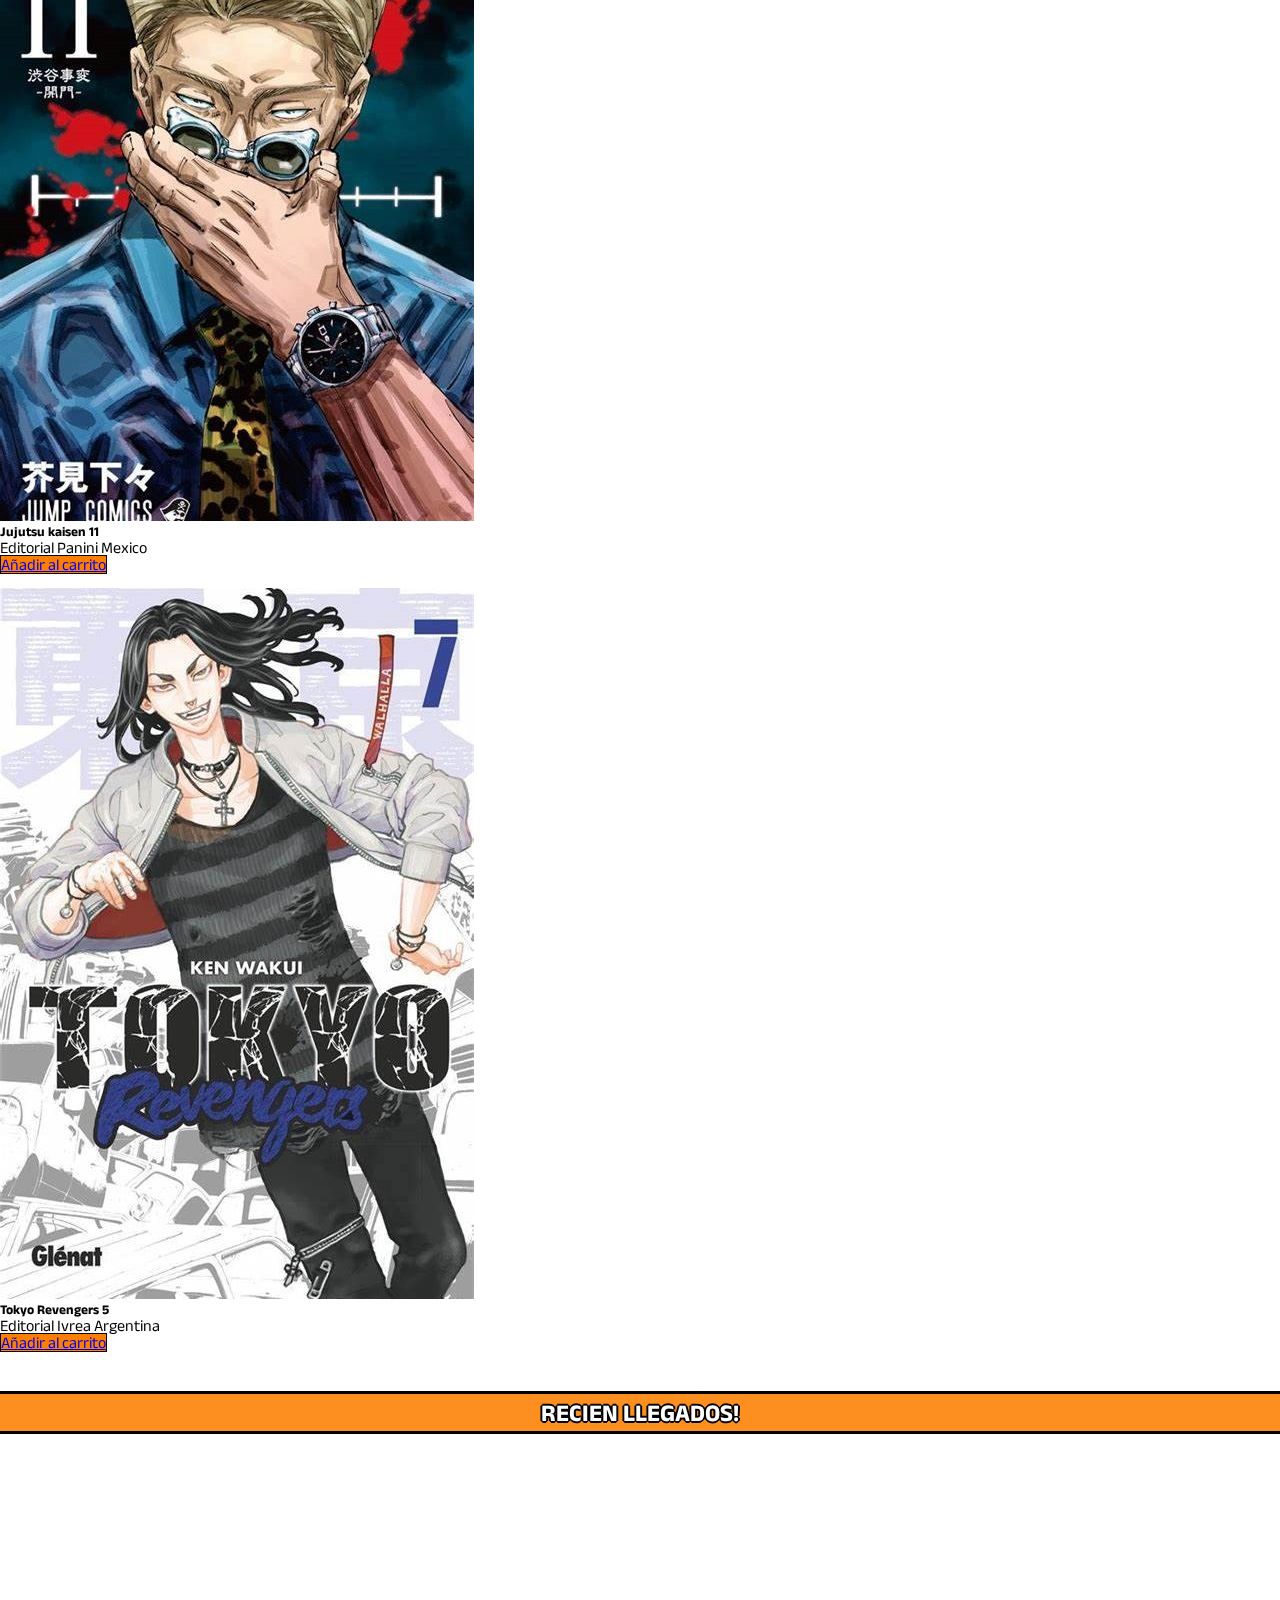
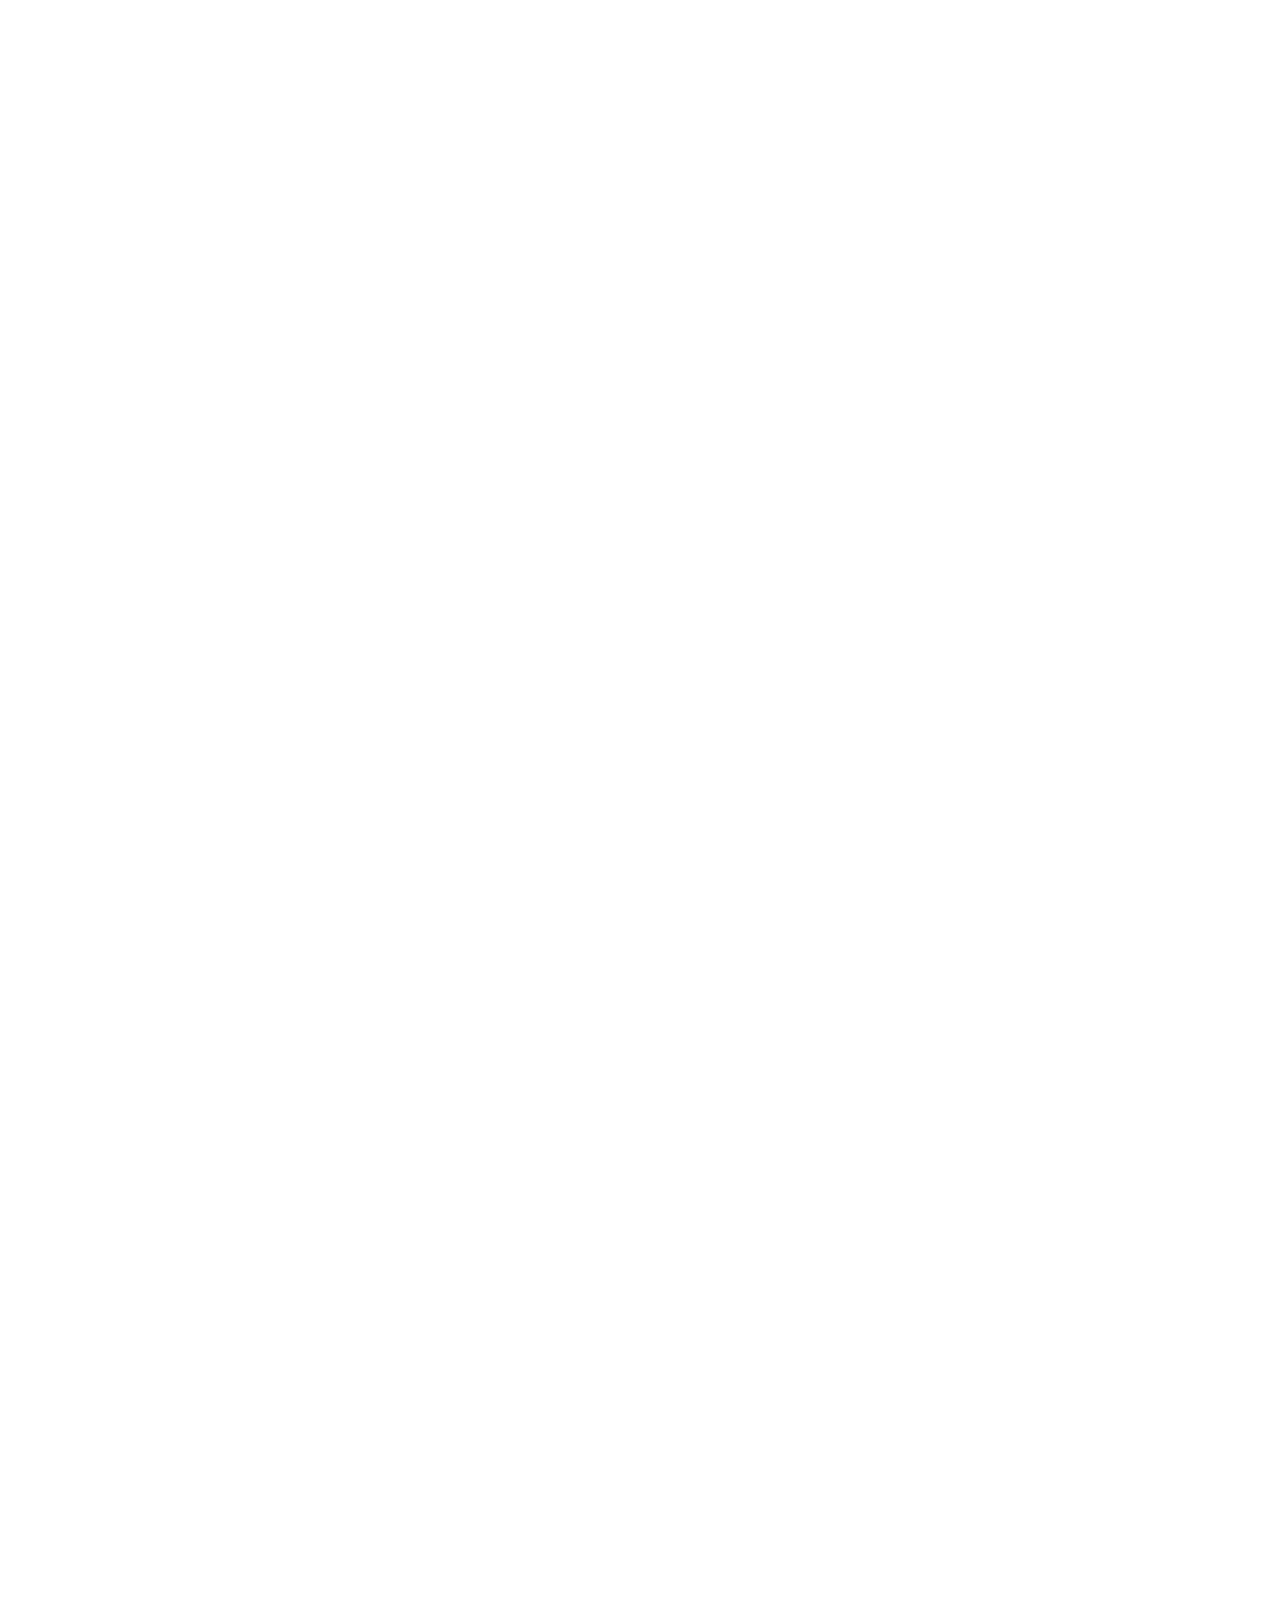
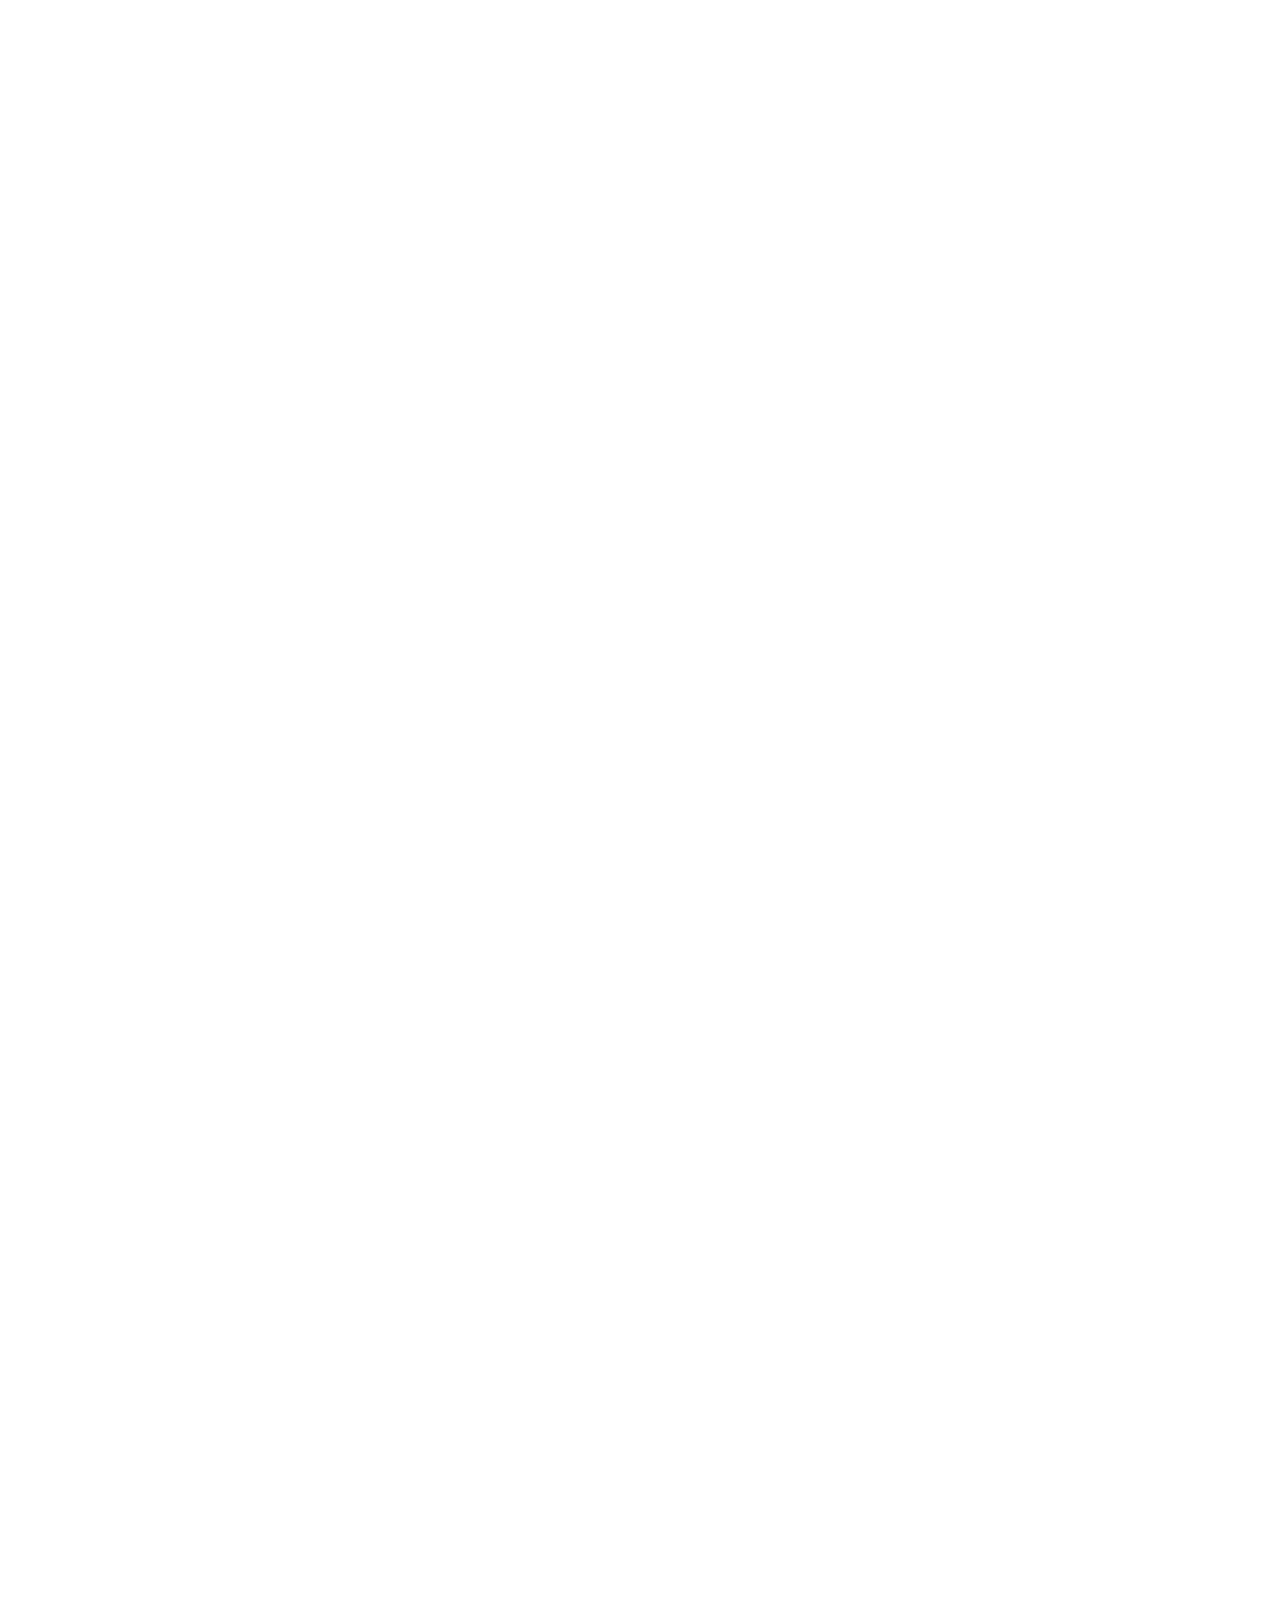
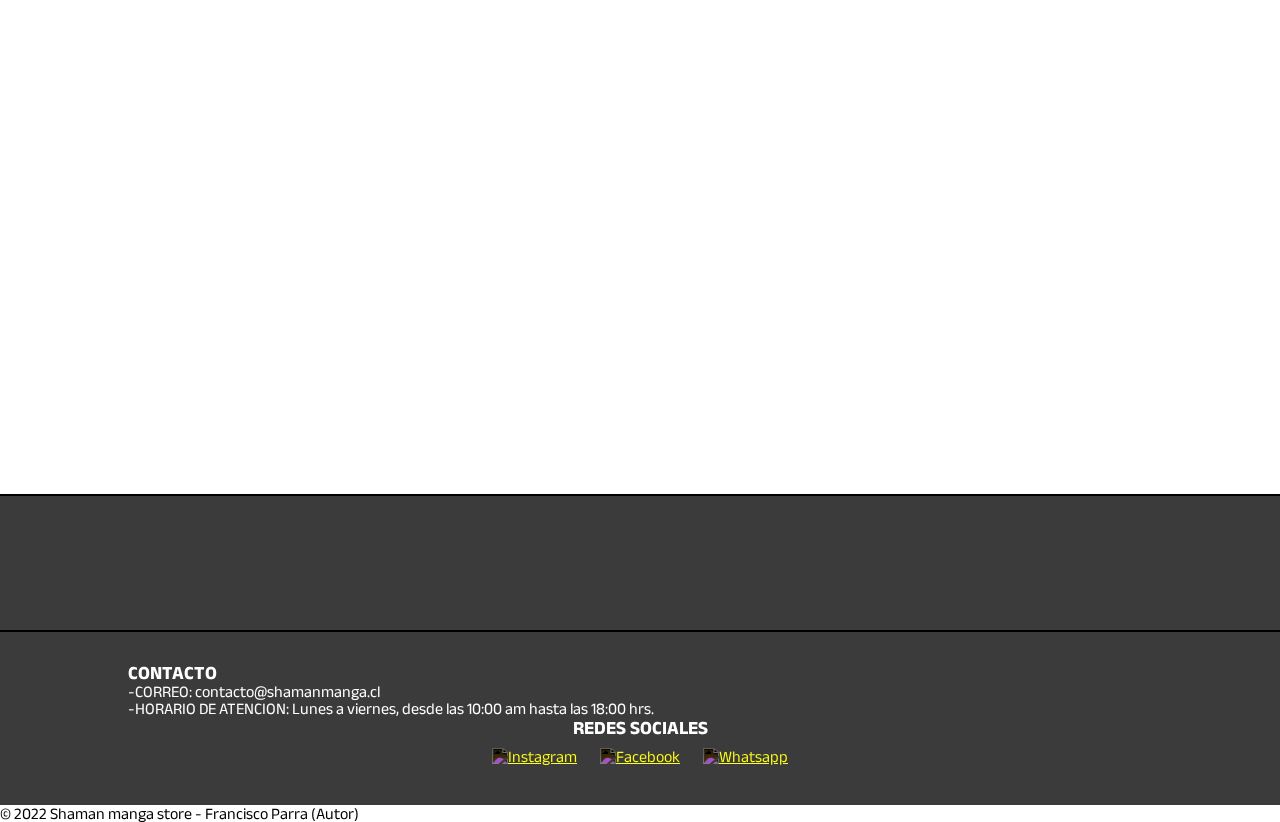
==== commit 656dc4bf: "scss añadido" ====
--- a/index.html
+++ b/index.html
@@ -16,7 +16,7 @@
 </head>
 <body>
 <!-- nav -->
-  <nav class="navbar sticky-top navbar-dark navbar-expand-lg" style="background-color:#FD7F02; color: black;">
+  <nav class="navbar sticky-top navbar-dark navbar-expand-lg">
     <div class="container-fluid">
         <a class="navbar-brand" href="index.html">
         <img src="img/shaman king.webp" alt="Logo" width="37" height="24" class="d-inline-block align-text-top">
@@ -61,21 +61,21 @@
             <div class="carousel-inner">
               <div class="carousel-item active">
                 <img class="destacado" src="img/shaman-kinghd.jpeg" class="d-block w-100" alt="Shaman king">
-                <div class="carousel-caption d-none d-md-block">
+                <div class="carousel-caption d-none d-sm-block">
                   <h5>Shaman King con 15% de descuento!</h5>
                   <p>Disponible hasta el 24 de diciembre!</p>
                 </div>
               </div>
               <div class="carousel-item">
                 <img class= "destacado"src="img/vinland-sagahd.jpg" class="d-block w-100" alt="Vinland saga">
-                <div class="carousel-caption d-none d-md-block">
+                <div class="carousel-caption d-none d-sm-block">
                   <h5>Vinland Saga Completo</h5>
                   <p>Nuevamente en stock</p>
                 </div>
               </div>
               <div class="carousel-item">
                 <img class="destacado" src="img/Shuumatsuhd.jpg" class="d-block w-100" alt="Shummatsu">
-                <div class="carousel-caption d-none d-md-block">
+                <div class="carousel-caption d-none d-sm-block">
                   <h5>Shuumatsu No Valkyrie</h5>
                   <p>Nuevo manga en serializacion!</p>
                 </div>
@@ -90,12 +90,15 @@
               <span class="visually-hidden">Next</span>
             </button>
           </div>
+          <div class="fixed-bottom wsp">
+            <a href="https://whatsapp.com"><img src="img/wsp.png" alt="Whatsapp"></a>
+          </div>
   </header>
 
 <!-- Main -->
   <main>
     <h2 class="display-5">Shaman Manga Store</h2>
-    <div class=" intro row" style="align-items: center; margin:auto">
+    <div class=" intro row contentcenter">
       <div class="intro-text">
         <h3 class="display-6" data-aos="fade-right">Estas deseoso de expandir tu coleccion?</h3>
         <p class="lead" data-aos="fade-right">
@@ -109,9 +112,9 @@
 
     <h2> Los mas vendidos!</h2>
 
-    <div  data-aos="fade-right" class="container" style="margin-top: 40px; margin-bottom:40px;">
-      <div class="card-group">
-        <div class="card producto">
+    <div  data-aos="fade-right" class="container-fluid margdesct">
+      <div class="row text-center contentcenter">
+        <div class="card producto col-lg-2 col-md-3 col-sm-4 col-6">
           <img src="img/productouno.jpg" class="card-img-top" alt="Shaman king 27">
           <div class="card-body">
             <h5 class="card-title">Shaman King 27</h5>
@@ -119,7 +122,7 @@
             <a href="#" class="btn btn-primary">Añadir al carrito</a>
           </div>
         </div>
-        <div class="card producto">
+        <div class="card producto col-lg-2 col-md-3 col-sm-4 col-6">
           <img src="img/productotres.jpg" class="card-img-top" alt="Shuumatsu 4">
           <div class="card-body">
             <h5 class="card-title">Shuumatsu No Valkyrie 4</h5>
@@ -127,7 +130,7 @@
             <a href="#" class="btn btn-primary">Añadir al carrito</a>
           </div>
         </div>
-        <div class="card producto">
+        <div class="card producto col-lg-2 col-md-3 col-sm-4 col-6">
           <img src="img/productodos.jpg" class="card-img-top" alt="Shaman king 16">
           <div class="card-body">
             <h5 class="card-title">Shaman King 16</h5>
@@ -135,7 +138,7 @@
             <a href="#" class="btn btn-primary">Añadir al carrito</a>
           </div>
         </div>
-        <div class="card producto">
+        <div class="card producto col-lg-2 col-md-3 col-sm-4 col-6">
           <img src="img/productocuatro.jpg" class="card-img-top" alt="Jujutsu kaisen 11">
           <div class="card-body">
             <h5 class="card-title">Jujutsu kaisen 11</h5>
@@ -143,7 +146,7 @@
             <a href="#" class="btn btn-primary">Añadir al carrito</a>
           </div>
         </div>
-        <div class="card producto">
+        <div class="card producto col-lg-2 col-md-3 col-sm-4 col-6">
           <img src="img/productocinco.jpg" class="card-img-top" alt="Tokyo revengers 5">
           <div class="card-body">
             <h5 class="card-title">Tokyo Revengers 5</h5>
@@ -156,9 +159,9 @@
 
     <h2> Recien llegados!</h2>
 
-    <div data-aos="fade-right" class="container" style="margin-top: 40px; margin-bottom:40px;">
-      <div class="card-group">
-        <div class="card producto">
+    <div data-aos="fade-right" class="container-fluid margdesct">
+      <div class="row text-center contentcenter">
+        <div class="card producto col-lg-2 col-md-3 col-sm-4 col-6">
           <img src="img/productotres.jpg" class="card-img-top" alt="Shuumatsu 4">
           <div class="card-body">
             <h5 class="card-title">Shuumatsu No Valkyrie 4</h5>
@@ -166,7 +169,7 @@
             <a href="#" class="btn btn-primary">Añadir al carrito</a>
           </div>
         </div>
-        <div class="card producto">
+        <div class="card producto col-lg-2 col-md-3 col-sm-4 col-6">
           <img src="img/productoseis.jpg" class="card-img-top" alt="Vinland Saga 2">
           <div class="card-body">
             <h5 class="card-title">Vinland Saga 2</h5>
@@ -174,7 +177,7 @@
             <a href="#" class="btn btn-primary">Añadir al carrito</a>
           </div>
         </div>
-        <div class="card producto">
+        <div class="card producto col-lg-2 col-md-3 col-sm-4 col-6">
           <img src="img/productouno.jpg" class="card-img-top" alt="Shaman king 27">
           <div class="card-body">
             <h5 class="card-title">Shaman King 27</h5>
@@ -182,7 +185,7 @@
             <a href="#" class="btn btn-primary">Añadir al carrito</a>
           </div>
         </div>
-        <div class="card producto">
+        <div class="card producto col-lg-2 col-md-3 col-sm-4 col-6">
           <img src="img/productodos.jpg" class="card-img-top" alt="Shaman king 16">
           <div class="card-body">
             <h5 class="card-title">Shaman King 16</h5>
@@ -190,7 +193,7 @@
             <a href="#" class="btn btn-primary">Añadir al carrito</a>
           </div>
         </div>
-        <div class="card producto">
+        <div class="card producto col-lg-2 col-md-3 col-sm-4 col-6">
           <img src="img/productocuatro.jpg" class="card-img-top" alt="Jujutsu kaisen 11">
           <div class="card-body">
             <h5 class="card-title">Jujutsu kaisen 11</h5>
@@ -202,7 +205,7 @@
       </div>
     </div>
 
-    <div class="ubi row" style="align-items: center; margin:auto">
+    <div class="ubi row contentcenter">
       <div class="intro-text">
         <h3 class="display-6" data-aos="fade-right">Te gusta ver lo que compras antes de pagarlo?</h3>
         <p class="lead" data-aos="fade-right">Entonces ven y conoce nuestra tienda!</p>
@@ -213,22 +216,24 @@
 
     <footer class="container-fluid">
       <div class="footer row">
-        <div class="col-6">
-          <h3>CONTACTO</h3>
-          <p>-CORREO: contacto@shamanmanga.cl</p>
-          <p>-HORARIO DE ATENCION: Lunes a viernes, desde las 10:00 am hasta las 18:00 hrs.</p>
-        </div>
-        <div class="col-6">
-          <h3 class="rrss">REDES SOCIALES</h3>
-          <ul class="rrss">
-            <li><a href="https://www.Instagram.com"><img class="logo" src="img/ig-logo.png" alt="Instagram"></a></li>
-            <li><a href="https://facebook.com"><img class="logo" src="img/fb-logo.png" alt="Facebook"></a></li>
-            <li><a href="https://facebook.com"><img class="logo" src="img/wsp-logo.png" alt="Whatsapp"></a></li>
-          </ul>
-        </div>
-      </div>
-      <p style="margin:0 ;">© 2022 Shaman manga store - Francisco Parra (Autor)</p>
-    </footer>
+          <div class="col-12 col-md-6">
+              <h3>CONTACTO</h3>
+              <p>-CORREO: contacto@shamanmanga.cl</p>
+              <p>-HORARIO DE ATENCION: Lunes a viernes, desde las 10:00 am hasta las 18:00 hrs.</p>
+          </div>
+          <div class="col-12 col-md-6">
+              <h3 class="rrss">REDES SOCIALES</h3>
+              <ul class="rrss">
+                <li><a href="https://www.Instagram.com"><img class="logo" src="img/ig-logo.png" alt="Instagram"></a></li>
+                <li><a href="https://facebook.com"><img class="logo" src="img/fb-logo.png" alt="Facebook"></a></li>
+                <li><a href="https://facebook.com"><img class="logo" src="img/wsp-logo.png" alt="Whatsapp"></a></li>
+              </ul>
+          </div>
+      </div>
+      <p class="desres">© 2022 Shaman manga store - Francisco Parra (Autor)</p>
+      </footer>
+
+
 
   </main>
     <!-- JavaScript Bundle with Popper -->
--- a/estilo/style.css
+++ b/estilo/style.css
@@ -1,171 +1,270 @@
-@import url('https://fonts.googleapis.com/css2?family=Anek+Latin:wght@300&display=swap');
-*{
-    margin: 0;
-    padding: 0;
-    font-family: 'Anek Latin', sans-serif;
-}
-
-/* 
-Paleta de colores
-naranjo: #FD7F02
-negro: #000000
-blanco: #FAFAFA
-marron: #673036
-*/
-
-body{
-    background-image: url(../img/backgroundhd.jpg);
-    background-size:cover;
-  }
-
-main{
-    background-color: rgba(255, 255, 255, 0.856);
-    backdrop-filter: blur(2px)
-}
-
-
-.nav-link{
-    color: #673036;
-}
-
-
-img.destacado{
-    max-width: 100vw;
-}
-
-
-.carousel-caption{
-    background-color: black;
-    width:fit-content;
-    margin: auto;
-    padding: 20px 50px 10px 50px;
-    background-color: rgba(0, 0, 0, 0.767);
+@import url("https://fonts.googleapis.com/css2?family=Anek+Latin:wght@300&display=swap");
+* {
+  margin: 0;
+  padding: 0;
+  font-family: 'Anek Latin', sans-serif; }
+
+/* Fondos */
+body {
+  background-image: url(../img/backgroundhd.jpg);
+  background-size: cover; }
+
+main {
+  background-color: rgba(255, 255, 255, 0.856);
+  backdrop-filter: blur(2px); }
+
+.intro {
+  background-image: url(../img/gojoeyehd2.png);
+  background-size: cover;
+  background-position: center; }
+
+.introcata {
+  background-image: url(../img/chikahd.png);
+  background-size: cover;
+  background-position: center; }
+
+.introfaq {
+  background-image: url(../img/questionhd.jpg);
+  background-size: cover;
+  background-position: center; }
+
+.introubi {
+  background-image: url(../img/madeinabyss_20220725191810_cartoon_x4.jpg);
+  background-size: cover;
+  background-position: center;
+  align-items: center;
+  margin: auto; }
+
+.introcontac {
+  background-image: url(../img/crowhd.jpg);
+  background-size: cover;
+  background-position: center;
+  align-items: center;
+  margin: auto; }
+
+.ubi {
+  background-image: url(../img/onpiecehd1.png);
+  background-size: cover;
+  background-position: center;
+  border-top: 2px solid black;
+  border-bottom: 2px solid black; }
+
+footer {
+  background-image: url(../img/nanamihd1.png);
+  background-size: cover;
+  background-position: center; }
+
+.footer {
+  background-color: rgba(0, 0, 0, 0.767);
+  color: white;
+  padding: 10px;
+  padding-top: 30px;
+  color: white;
+  padding: 30px 10% 30px 10%; }
+
+.logo {
+  width: 50px;
+  filter: invert(1); }
+
+.rrss {
+  list-style: none;
+  text-align: center;
+  justify-content: center;
+  margin: auto; }
+  .rrss li {
+    display: inline-block;
+    padding: 10px; }
+
+/* general */
+h2 {
+  background-color: #fd7f02e1;
+  text-transform: uppercase;
+  color: white;
+  border-top: 3px solid black;
+  border-bottom: 3px solid black;
+  text-align: center;
+  padding: 5px;
+  font-weight: bold;
+  margin: 0;
+  text-shadow: 2px 0 black, -2px 0 black, 0 2px black, 0 -2px black, 1px 1px black, -1px -1px black, 1px -1px black, -1px 1px black; }
+
+.intro-text {
+  background-color: rgba(0, 0, 0, 0.767);
+  color: white;
+  text-align: center;
+  padding: 10px;
+  padding-top: 30px; }
+  .intro-text a h3 {
     text-transform: uppercase;
-}
-
-h2{
-    background-color: #fd7f02e1;
-    text-transform: uppercase;
-    color: white;
-    border-top: 3px solid black;
-    border-bottom: 3px solid black;
-    text-align: center;
-    padding: 5px;
-    font-weight: bold;
-    margin: 0;
-    text-shadow: 2px 0 black, -2px 0 black, 0 2px black, 0 -2px black, 1px 1px black, -1px -1px black, 1px -1px black, -1px 1px black;
-}
-
-.intro{
-    background-image: url(../img/gojoeyehd2.png);
-    background-size: cover;
-    background-position: center;
-}
-
-.introcata{
-    background-image: url(../img/chikahd.png);
-    background-size: cover;
-    background-position: center;
-}
-
-.ubi{
-    background-image: url(../img/onpiecehd1.png);
-    background-size: cover;
-    background-position: center;
-    border-top: 2px solid black;
-    border-bottom: 2px solid black;
-}
-
-.intro-text{
-    background-color: rgba(0, 0, 0, 0.767);
-    color: white;
-    text-align: center;
-    padding: 10px;
-    padding-top: 30px;
-}
-
-.intro-text a h3{
-    text-transform: uppercase;
-    transition: all .3s ease-in-out;
     display: inline-block;
     padding-bottom: 35px;
-}
-.intro-text a h3:hover{
-    transform: scale(1.2);
-}
-
-.producto{
-    margin: 10px;
-    transition: all .1s ease-in-out;
-}
-
-.producto:hover{
+    transition: all .3s ease-in-out; }
+    .intro-text a h3:hover {
+      transform: scale(1.2); }
+
+.producto {
+  margin: 10px;
+  padding: 10px;
+  transition: all .1s ease-in-out; }
+  .producto:hover {
     transform: scale(1.05);
     z-index: 100;
-    box-shadow: 0 12px 16px 0 rgba(0,0,0,0.24), 0 17px 50px 0 rgba(0,0,0,0.19);
-}
-
-.genero{
-    margin: 0;
-    transition: all .1s ease-in-out;
-}
-
-.genero:hover{
-    transform: scale(1.10);
+    box-shadow: 0 12px 16px 0 rgba(0, 0, 0, 0.24), 0 17px 50px 0 rgba(0, 0, 0, 0.19); }
+  .producto:hover img {
+    filter: saturate(1.8); }
+  .producto:hover .btn {
+    background-color: #673036;
+    border: 1px black solid; }
+
+.genero {
+  margin: auto;
+  justify-content: center;
+  overflow: hidden;
+  padding: 0;
+  margin: 5px;
+  overflow-x: hidden;
+  transition: all .1s ease-in-out; }
+  .genero:hover {
+    transform: scale(1.1);
     z-index: 100;
-    box-shadow: 0 12px 16px 0 rgba(0,0,0,0.24), 0 17px 50px 0 rgba(0,0,0,0.19);
-    filter: grayscale(0.7);
-}
-
-.overtexto{
-    color: white;
-    text-align: center;
-    margin: auto;
-    /* padding-top: 30%; */
-    font-weight: bolder;
+    box-shadow: 0 12px 16px 0 rgba(0, 0, 0, 0.24), 0 17px 50px 0 rgba(0, 0, 0, 0.19);
+    filter: grayscale(0.7); }
+
+.genecatalog {
+  margin: auto;
+  overflow-x: hidden;
+  overflow-y: hidden;
+  padding: 25px 0px 25px 0px;
+  justify-content: center; }
+
+.catalogo {
+  padding: 30px 60px 40px 60px;
+  justify-content: center;
+  margin: auto; }
+
+.overtexto {
+  color: white;
+  text-align: center;
+  margin: auto;
+  font-weight: bolder;
+  text-transform: uppercase;
+  text-shadow: 2px 0 black, -2px 0 black, 0 2px black, 0 -2px black, 1px 1px black, -1px -1px black, 1px -1px black, -1px 1px black;
+  display: inline; }
+
+.botfooter {
+  color: white;
+  border: 2px #fd7f02 solid;
+  background-color: #673036;
+  margin-top: 20px;
+  padding: 5px;
+  transition: all .1s ease-in-out; }
+  .botfooter:hover {
+    transform: scale(1.1);
+    z-index: 100;
+    box-shadow: 0 12px 16px 0 rgba(0, 0, 0, 0.24), 0 17px 50px 0 rgba(0, 0, 0, 0.19);
+    filter: grayscale(0.7); }
+
+.pregunta {
+  margin-top: 20px;
+  margin-bottom: 10px;
+  text-shadow: 2px 0 black, -2px 0 black, 0 2px black, 0 -2px black, 1px 1px black, -1px -1px black, 1px -1px black, -1px 1px black;
+  color: white;
+  background-color: #fd7f02e1;
+  border: black 2px solid;
+  text-align: center;
+  justify-content: center;
+  max-width: fit-content;
+  margin: auto;
+  padding: 10px;
+  margin-top: 20px; }
+
+article p {
+  padding: 20px;
+  text-align: start;
+  background-color: rgba(0, 0, 0, 0.555);
+  color: white;
+  border: 2px black solid;
+  background-size: cover;
+  margin-top: 5px; }
+
+form.contactoo {
+  justify-content: center;
+  padding: 40px 0 40px 0; }
+
+.formularioInterno {
+  width: 80%;
+  border: 5px black solid;
+  margin: auto;
+  text-align: left;
+  padding: 20px; }
+  .formularioInterno label {
+    display: block;
+    font-size: 2rem;
     text-transform: uppercase;
-    text-shadow: 2px 0 black, -2px 0 black, 0 2px black, 0 -2px black, 1px 1px black, -1px -1px black, 1px -1px black, -1px 1px black;
-    display: inline;
-}
-
-footer{
-    background-image: url(../img/nanamihd1.png);
-    background-size: cover;
-    background-position: center;
-}
-.footer {
-    background-color: rgba(0, 0, 0, 0.767);
-    color: white;
-    padding: 10px;
-    padding-top: 30px;
-    color: white;
-    padding: 30px 10% 30px 10%
-}
-
-.logo{
-    width: 50px;
-    filter: invert(1);
-}
-
-.rrss{
-    list-style: none;
-    text-align: center;
-    text-justify: center;
-}
-.rrss li{
-    display: inline-block;
-    padding: 10px;
-}
-
-.genero{
-    margin: auto;
-    justify-content: center;
-    overflow: hidden;
-    padding: 0;
-    margin:5px;
-    overflow-x: hidden;
-}
-
-.catalogo{
-    justify-content: center;
-}
+    font-weight: bold;
+    margin-top: 20px; }
+  .formularioInterno input {
+    width: 100%;
+    height: 2.5rem;
+    font-size: 2rem;
+    font-weight: bold;
+    text-transform: uppercase;
+    margin-top: 10px;
+    transition: all .1s ease-in-out; }
+    .formularioInterno input:hover {
+      transform: scale(1.02);
+      z-index: 100;
+      box-shadow: 0 12px 16px 0 rgba(0, 0, 0, 0.24), 0 17px 50px 0 rgba(0, 0, 0, 0.19);
+      filter: grayscale(0.7); }
+
+.wsp {
+  bottom: 30px;
+  justify-content: end;
+  right: 30px;
+  left: auto;
+  width: 100px;
+  transition: all .1s ease-in-out; }
+  .wsp img {
+    justify-content: end;
+    width: 100px;
+    transition: all .1s ease-in-out; }
+    .wsp img:hover {
+      transform: scale(1.25); }
+
+.desres {
+  margin: 0; }
+
+/* destacados */
+img.destacado {
+  max-width: 100vw; }
+
+/* Modificaciones al BS */
+.navbar {
+  background-color: #FD7F02;
+  color: black; }
+
+.nav-link {
+  color: #673036; }
+
+.carousel-caption {
+  background-color: rgba(0, 0, 0, 0.767);
+  width: fit-content;
+  margin: auto;
+  padding: 20px 50px 10px 50px;
+  text-transform: uppercase; }
+
+.card {
+  padding: 0;
+  margin: 0;
+  margin-top: 15px; }
+
+.btn {
+  background-color: #fd7f02;
+  border: 1px solid black; }
+
+.contentcenter {
+  justify-content: center;
+  margin: auto; }
+
+.margdesct {
+  margin: 40px 0 40px 0; }
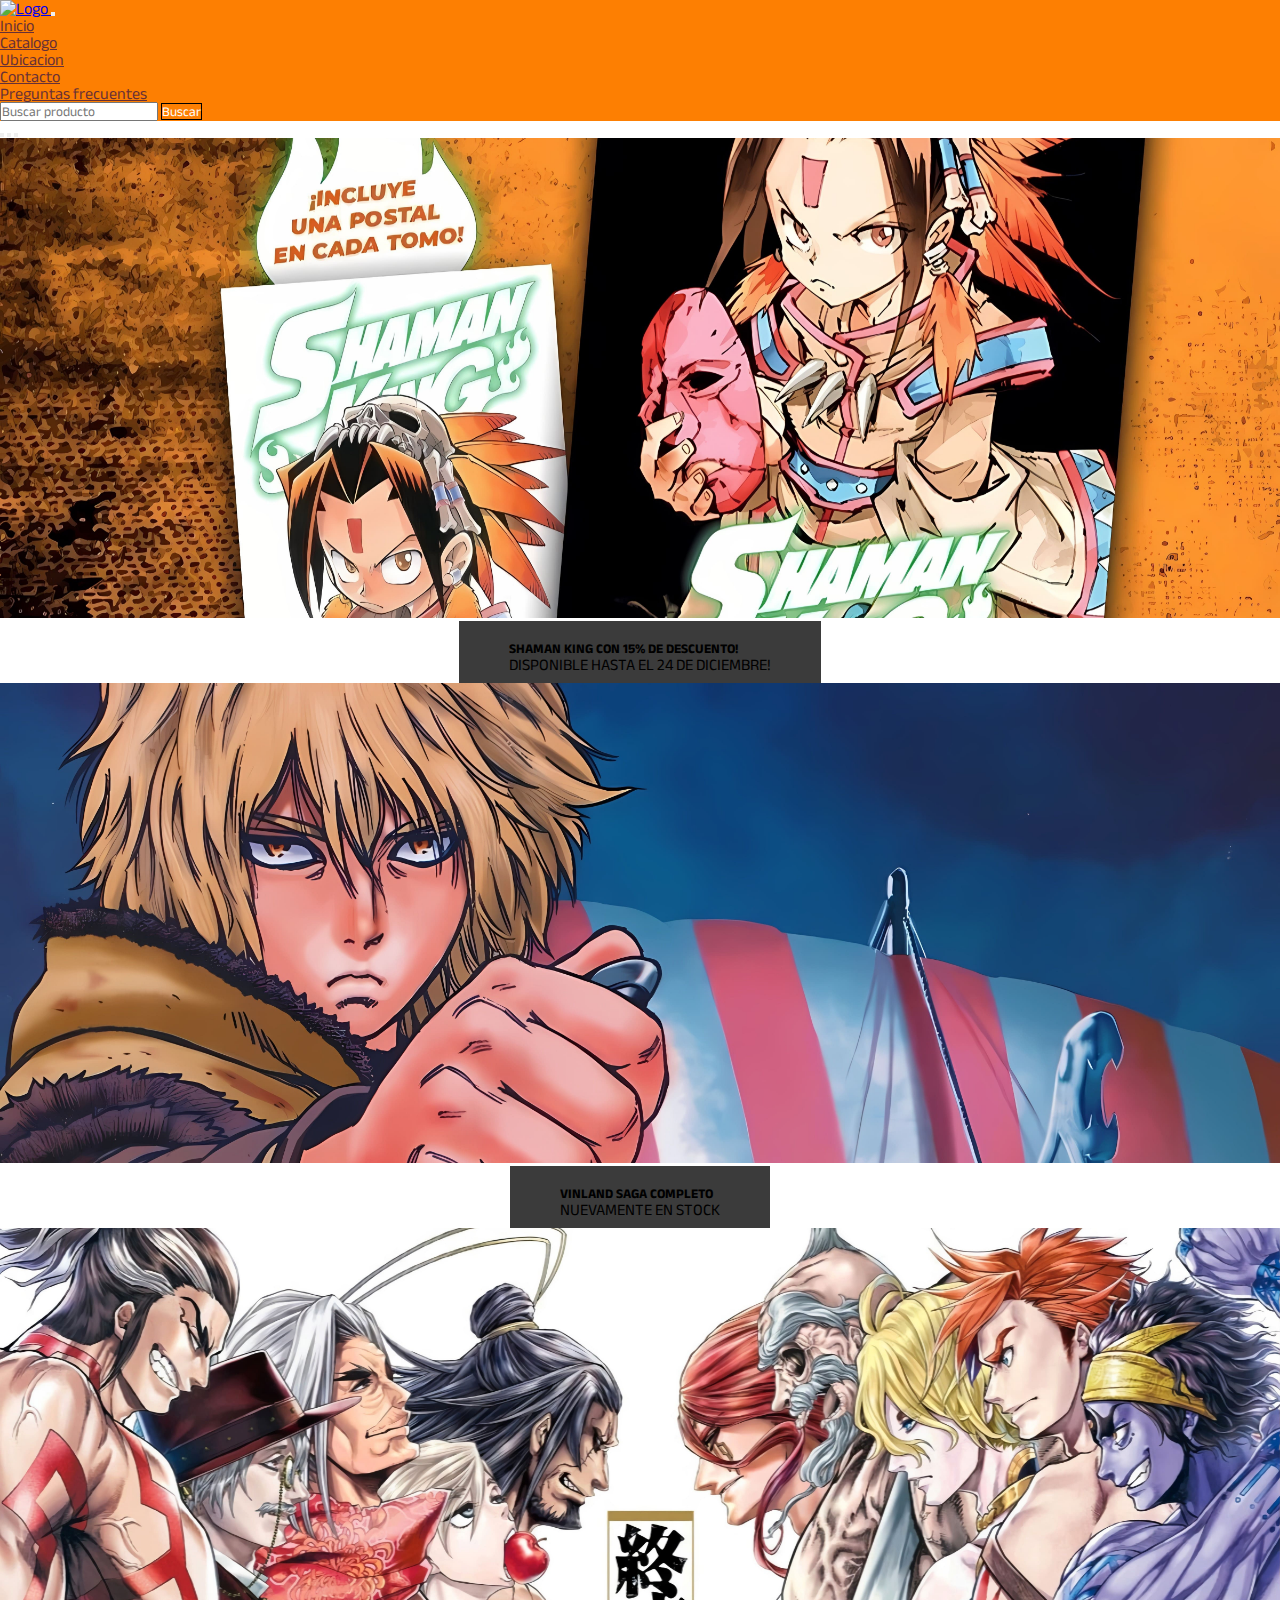
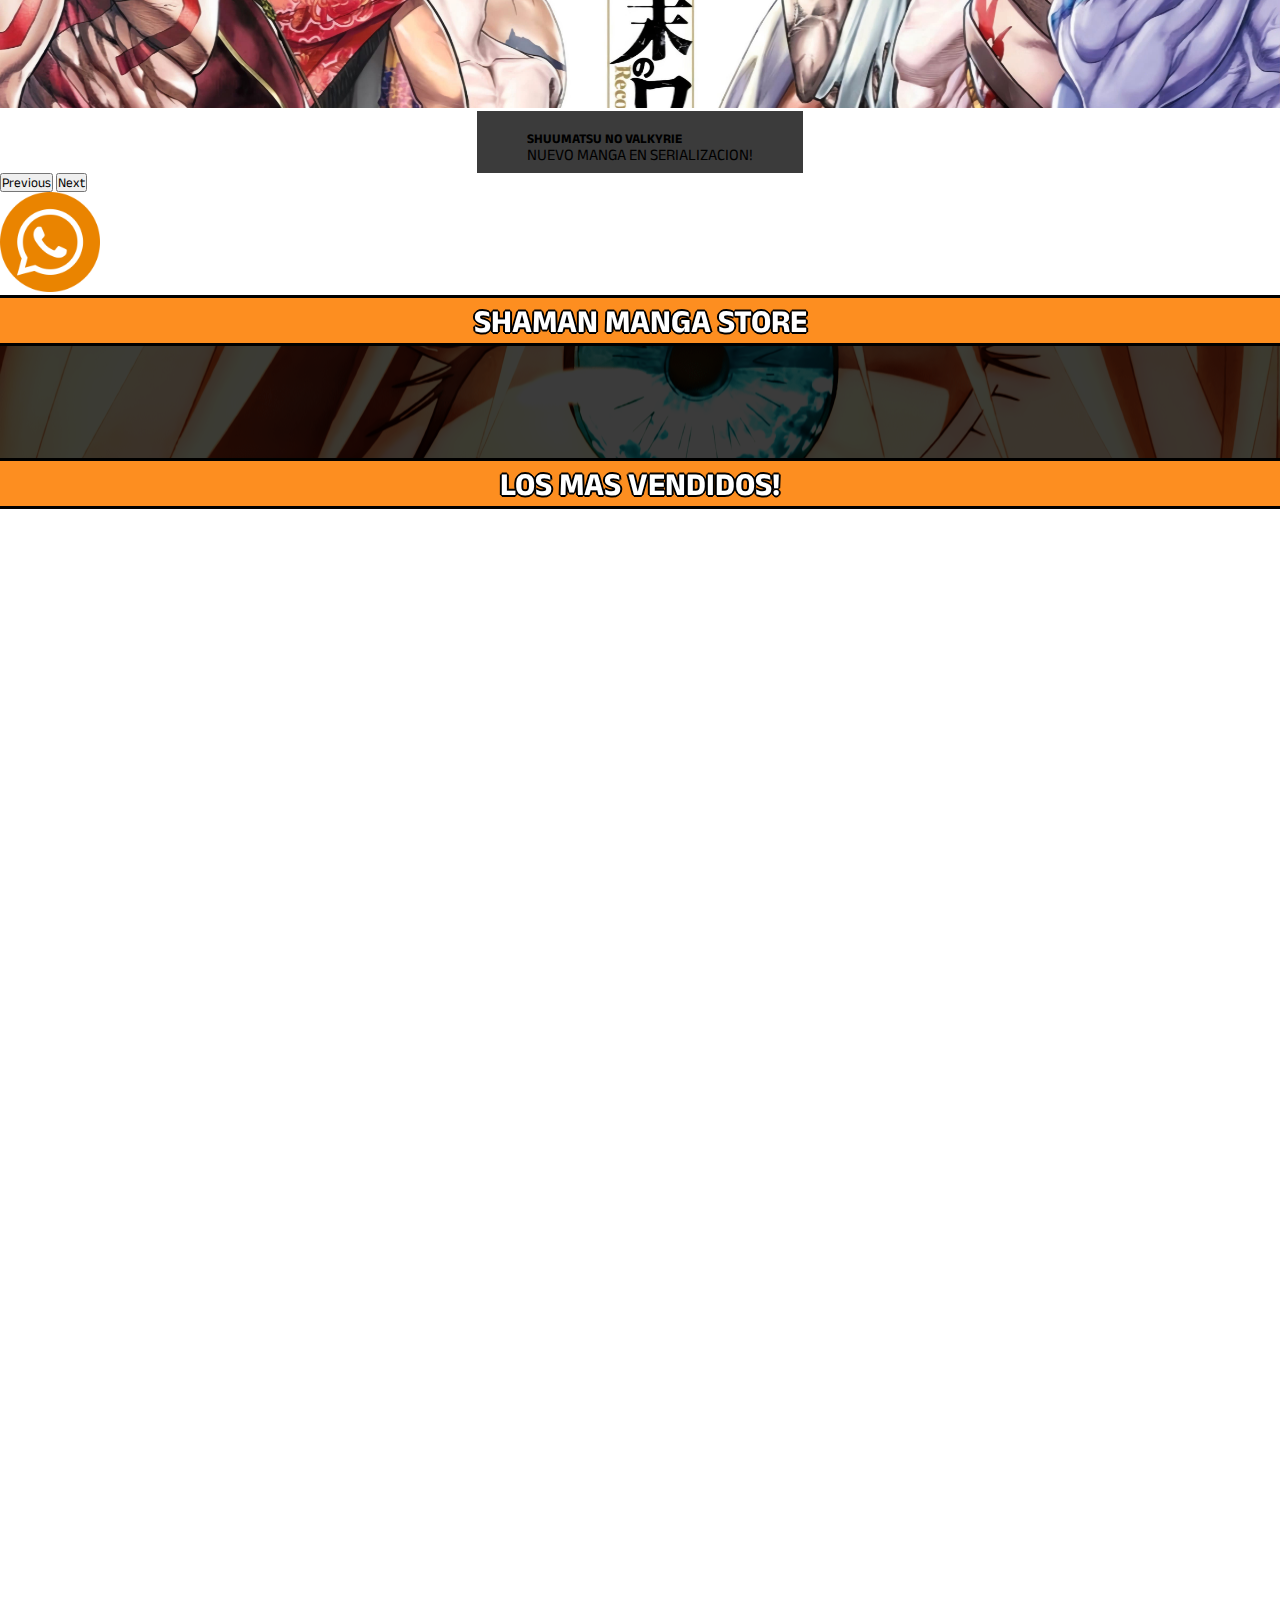
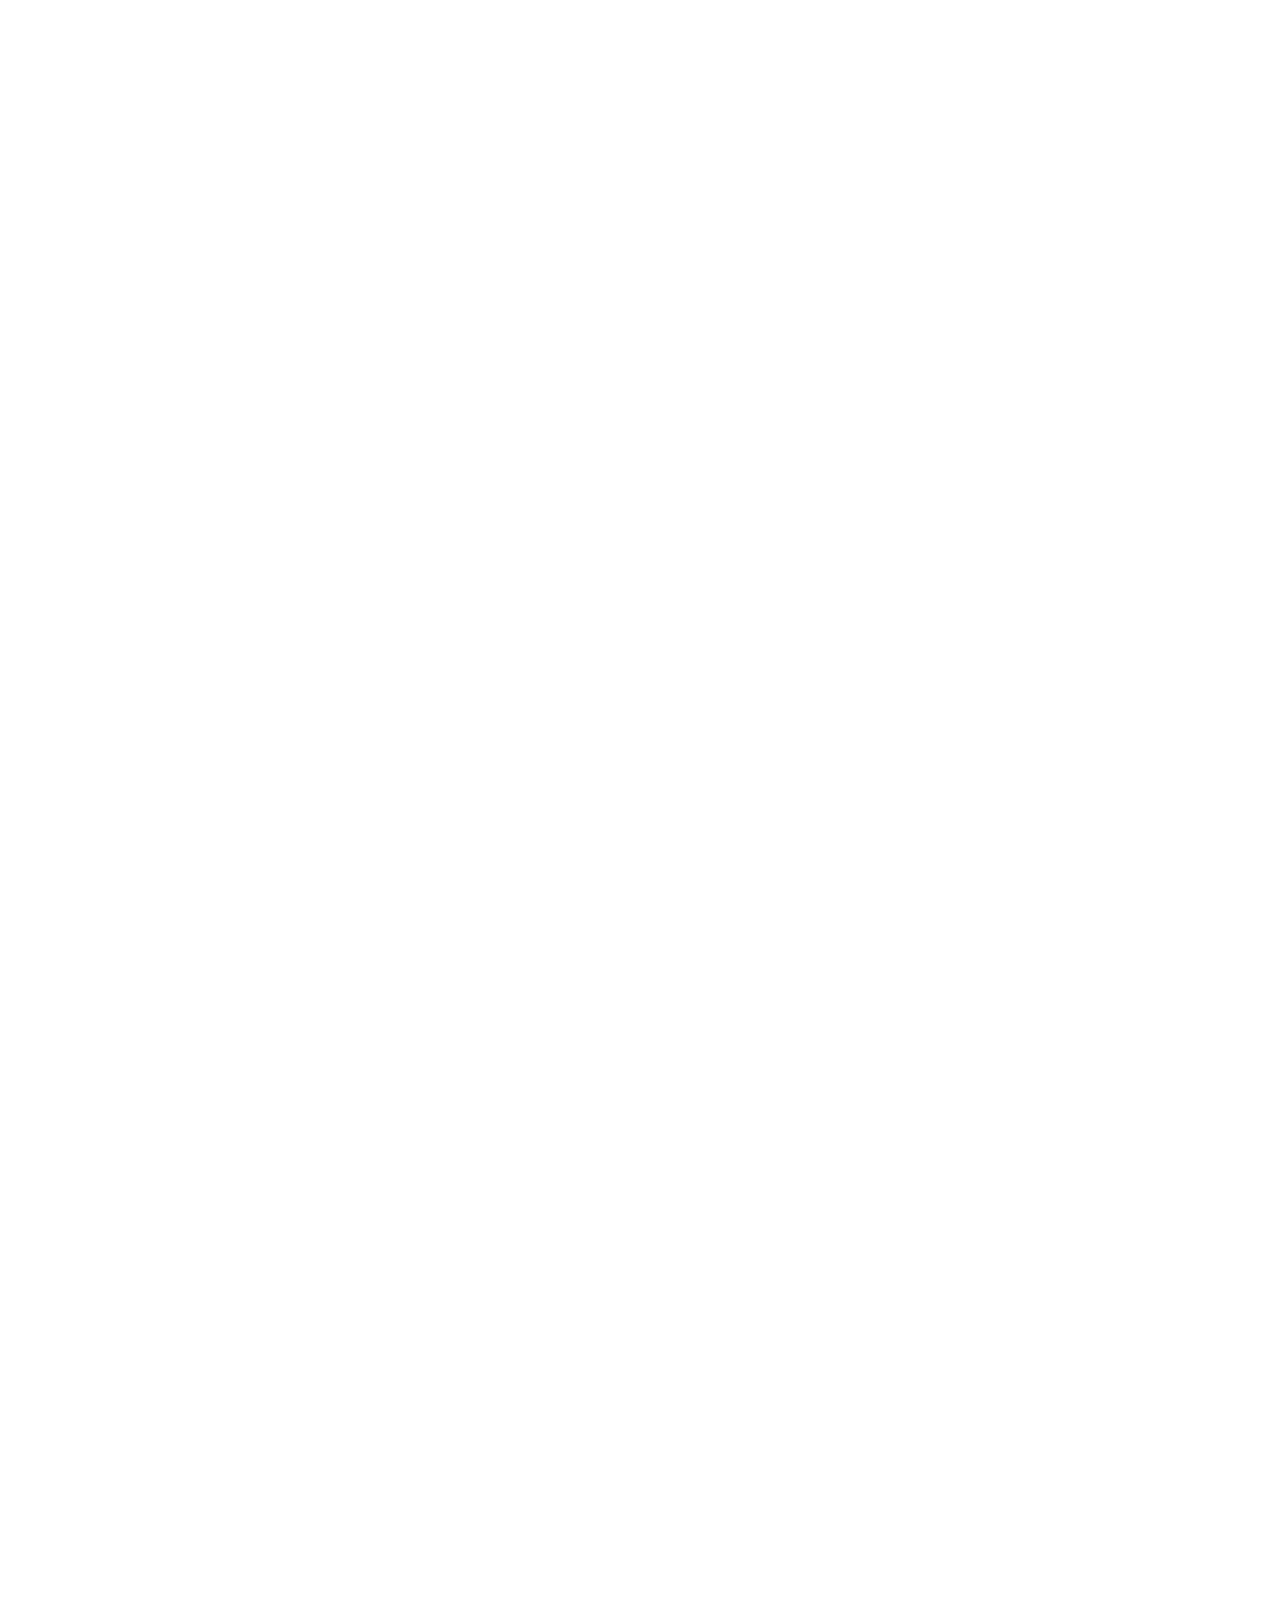
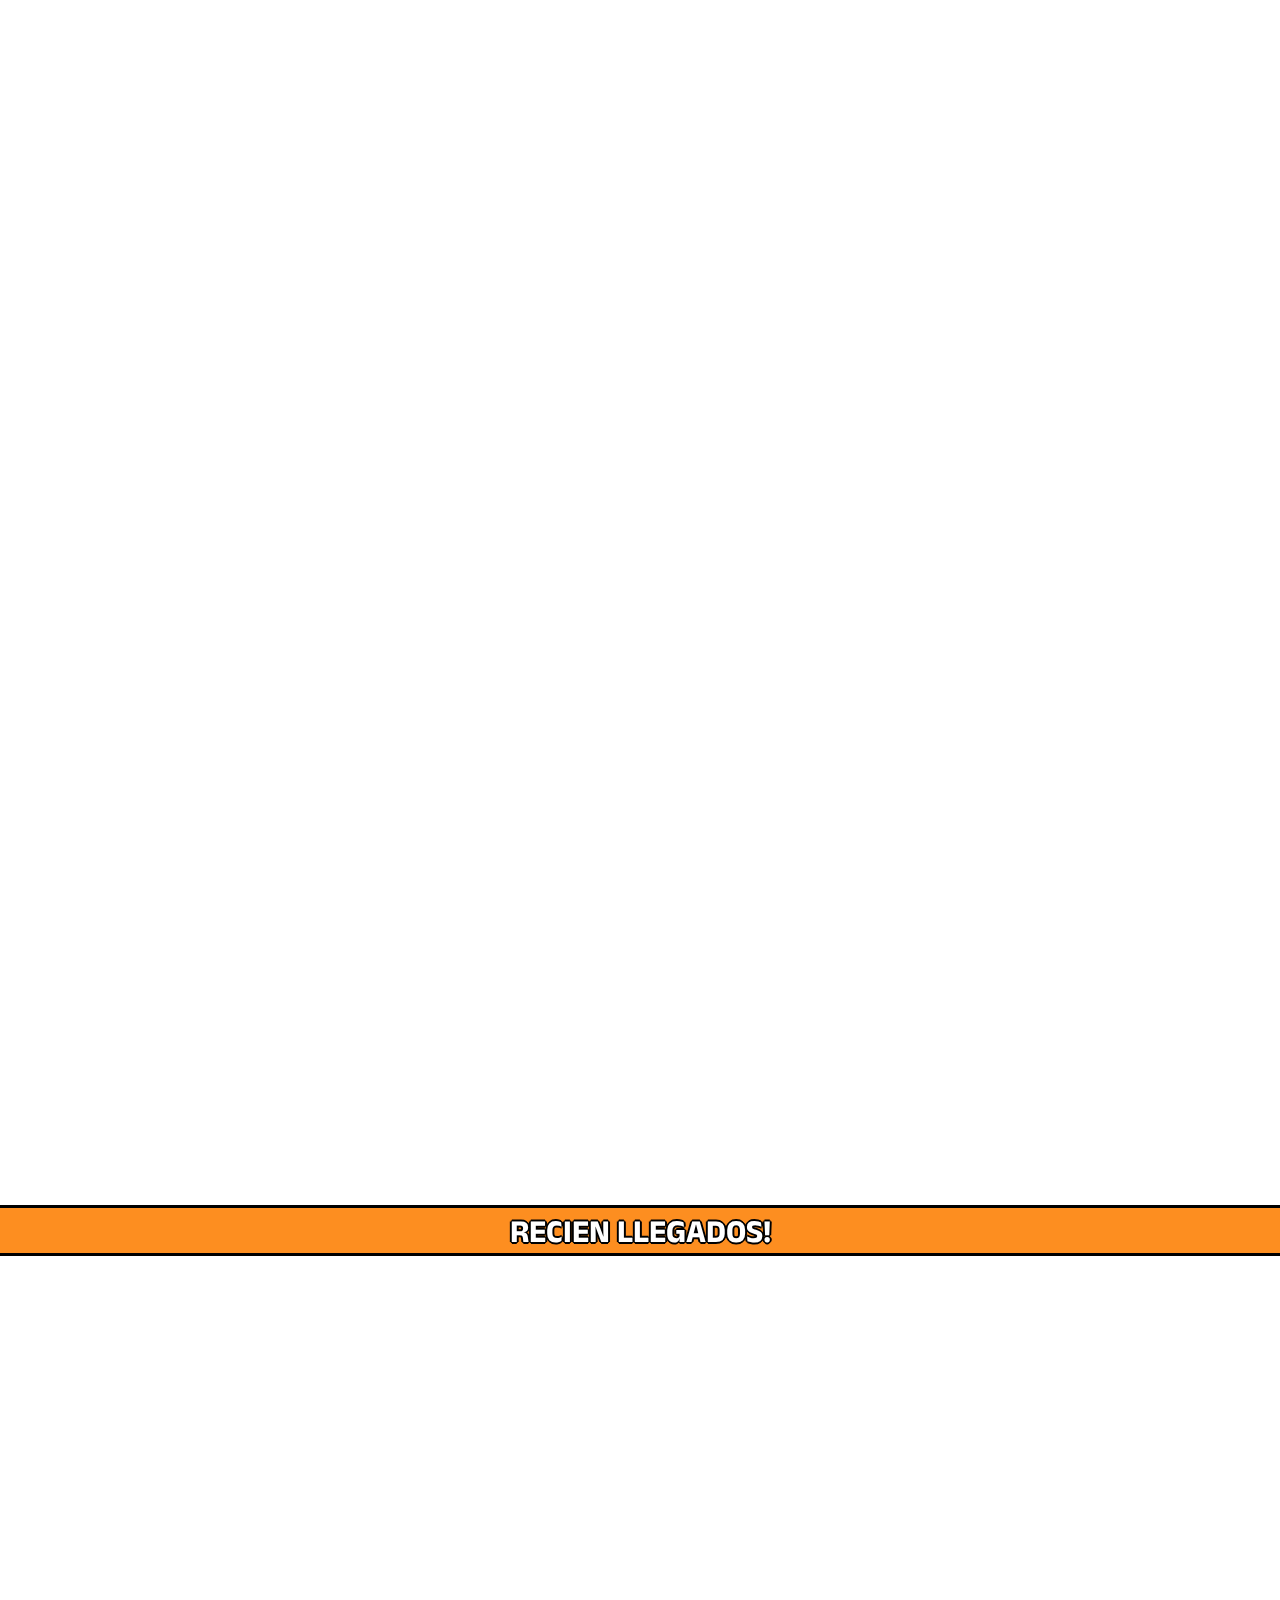
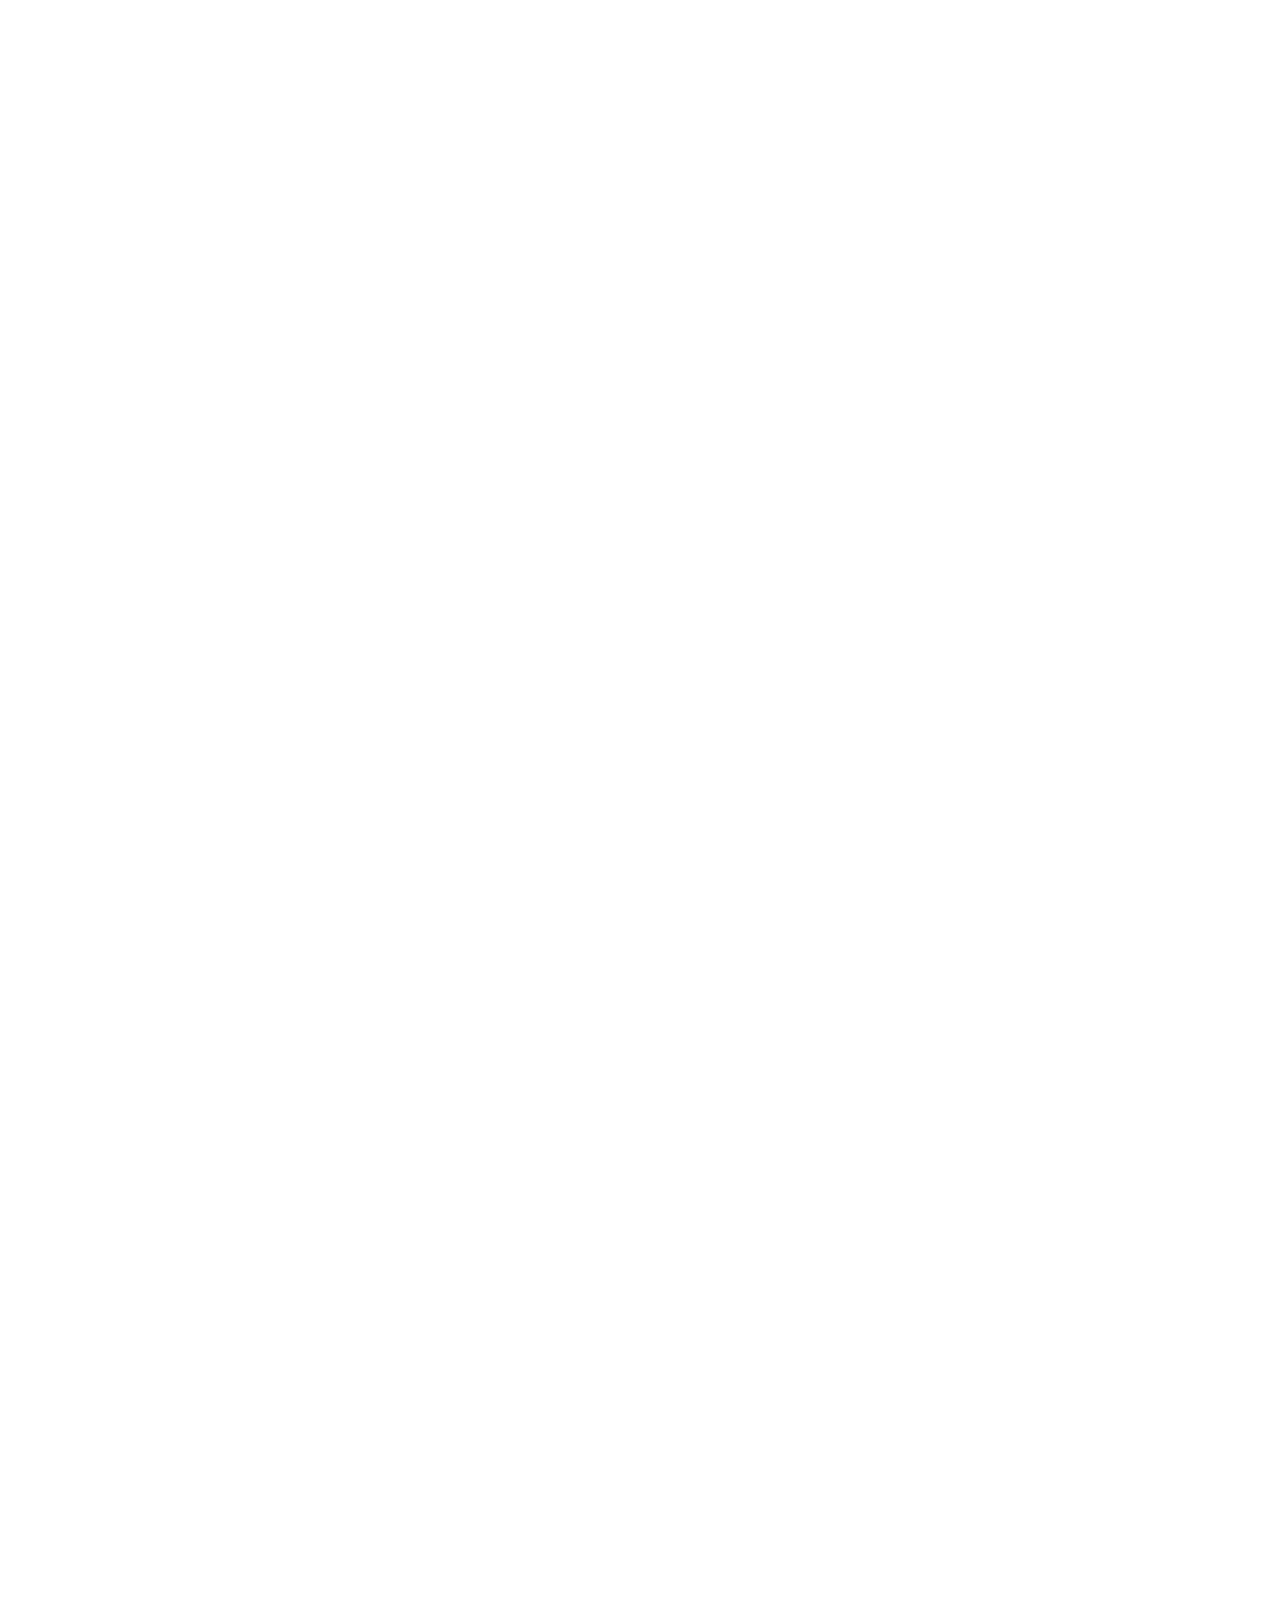
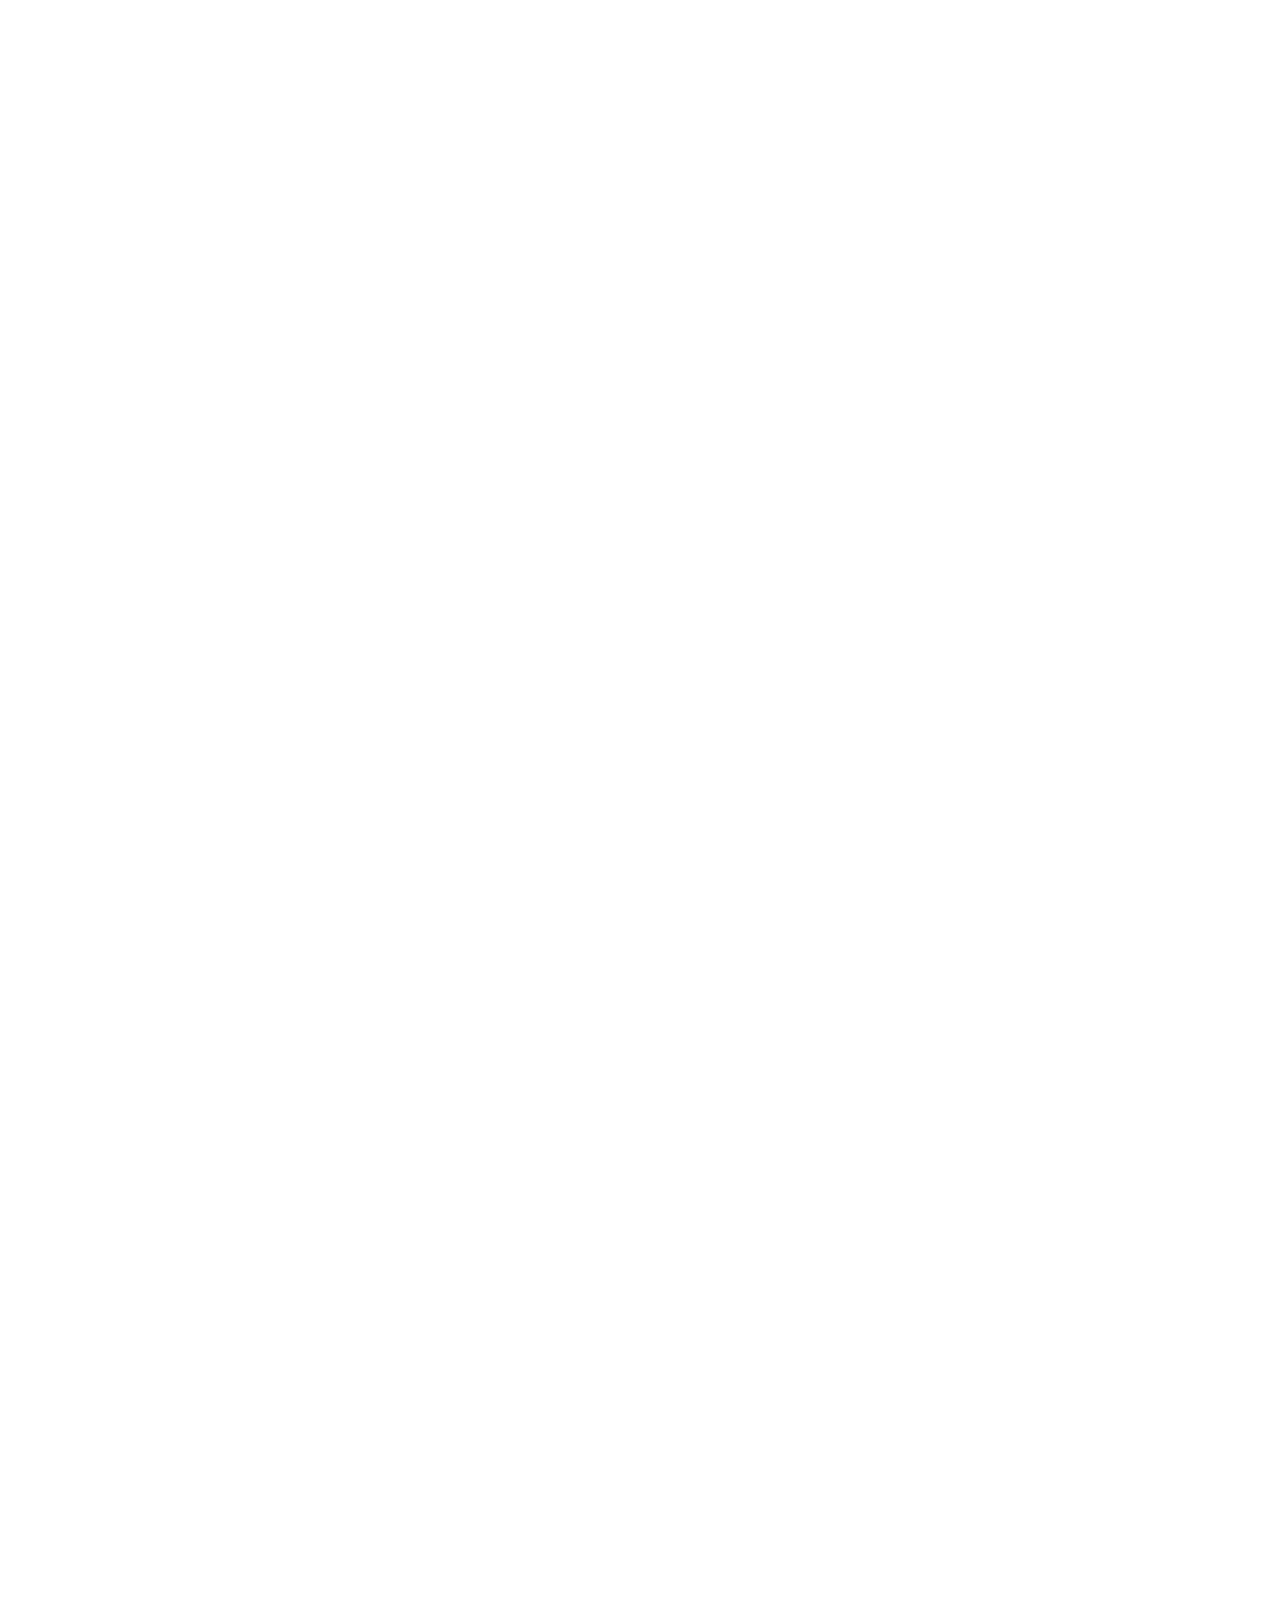
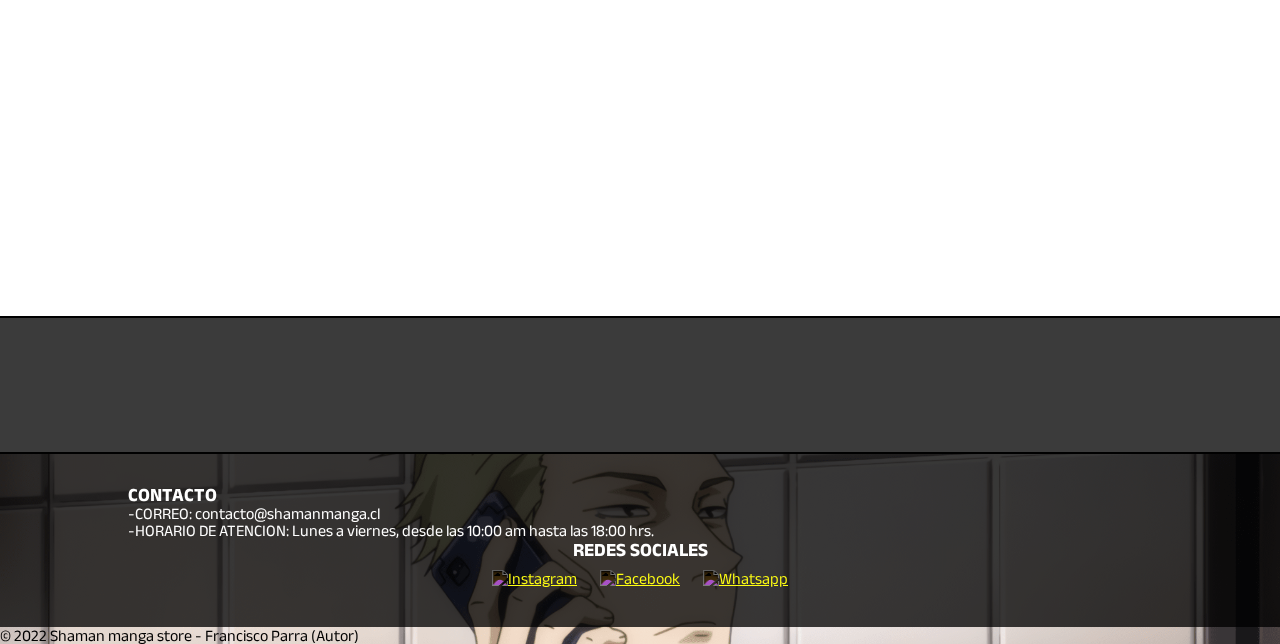
==== commit 46a4b78e: "etiquetas de meta añadidas" ====
--- a/index.html
+++ b/index.html
@@ -7,6 +7,8 @@
     <title>Bienvenido a Shaman Manga Store!</title>
     <!-- icono -->
     <link rel="shortcut icon" href="img/shaman king.webp" type="image/x-icon">
+    <meta name="Descripcion" content="Tienda Shaman Manga Store - Las mejores novedades de mangas importados">
+    <meta name="keywords" content="manga, importado, japon, anime, tienda, ivre, panini, norma, japon, catalogo, ofertas, descuentos">
     <!-- links -->
     <!-- CSS only -->
     <link href="https://cdn.jsdelivr.net/npm/bootstrap@5.2.0/dist/css/bootstrap.min.css" rel="stylesheet" integrity="sha384-gH2yIJqKdNHPEq0n4Mqa/HGKIhSkIHeL5AyhkYV8i59U5AR6csBvApHHNl/vI1Bx" crossorigin="anonymous">
@@ -97,7 +99,7 @@
 
 <!-- Main -->
   <main>
-    <h2 class="display-5">Shaman Manga Store</h2>
+    <h1 class="display-5">Shaman Manga Store</h1>
     <div class=" intro row contentcenter">
       <div class="intro-text">
         <h3 class="display-6" data-aos="fade-right">Estas deseoso de expandir tu coleccion?</h3>
--- a/estilo/style.css
+++ b/estilo/style.css
@@ -62,21 +62,8 @@
   color: white;
   padding: 30px 10% 30px 10%; }
 
-.logo {
-  width: 50px;
-  filter: invert(1); }
-
-.rrss {
-  list-style: none;
-  text-align: center;
-  justify-content: center;
-  margin: auto; }
-  .rrss li {
-    display: inline-block;
-    padding: 10px; }
-
 /* general */
-h2 {
+h1, h2 {
   background-color: #fd7f02e1;
   text-transform: uppercase;
   color: white;
@@ -87,6 +74,9 @@
   font-weight: bold;
   margin: 0;
   text-shadow: 2px 0 black, -2px 0 black, 0 2px black, 0 -2px black, 1px 1px black, -1px -1px black, 1px -1px black, -1px 1px black; }
+
+h2 {
+  font-size: 2rem; }
 
 .intro-text {
   background-color: rgba(0, 0, 0, 0.767);
@@ -101,6 +91,15 @@
     transition: all .3s ease-in-out; }
     .intro-text a h3:hover {
       transform: scale(1.2); }
+
+.overtexto {
+  color: white;
+  text-align: center;
+  margin: auto;
+  font-weight: bolder;
+  text-transform: uppercase;
+  text-shadow: 2px 0 black, -2px 0 black, 0 2px black, 0 -2px black, 1px 1px black, -1px -1px black, 1px -1px black, -1px 1px black;
+  display: inline; }
 
 .producto {
   margin: 10px;
@@ -140,16 +139,8 @@
 .catalogo {
   padding: 30px 60px 40px 60px;
   justify-content: center;
-  margin: auto; }
-
-.overtexto {
-  color: white;
-  text-align: center;
-  margin: auto;
-  font-weight: bolder;
-  text-transform: uppercase;
-  text-shadow: 2px 0 black, -2px 0 black, 0 2px black, 0 -2px black, 1px 1px black, -1px -1px black, 1px -1px black, -1px 1px black;
-  display: inline; }
+  text-align: center;
+  margin: auto; }
 
 .botfooter {
   color: white;
@@ -171,8 +162,9 @@
   color: white;
   background-color: #fd7f02e1;
   border: black 2px solid;
-  text-align: center;
-  justify-content: center;
+  justify-content: center;
+  text-align: center;
+  margin: auto;
   max-width: fit-content;
   margin: auto;
   padding: 10px;
@@ -211,11 +203,10 @@
     text-transform: uppercase;
     margin-top: 10px;
     transition: all .1s ease-in-out; }
-    .formularioInterno input:hover {
-      transform: scale(1.02);
+    .formularioInterno input:focus {
+      transform: scale(1.025);
       z-index: 100;
-      box-shadow: 0 12px 16px 0 rgba(0, 0, 0, 0.24), 0 17px 50px 0 rgba(0, 0, 0, 0.19);
-      filter: grayscale(0.7); }
+      box-shadow: 0 5px 5px 0 rgba(0, 0, 0, 0.24), 0 5px 20px 0 rgba(0, 0, 0, 0.19); }
 
 .wsp {
   bottom: 30px;
@@ -234,6 +225,20 @@
 .desres {
   margin: 0; }
 
+.logo {
+  width: 50px;
+  filter: invert(1); }
+
+.rrss {
+  list-style: none;
+  margin: auto;
+  justify-content: center;
+  text-align: center;
+  margin: auto; }
+  .rrss li {
+    display: inline-block;
+    padding: 10px; }
+
 /* destacados */
 img.destacado {
   max-width: 100vw; }
@@ -268,3 +273,33 @@
 
 .margdesct {
   margin: 40px 0 40px 0; }
+
+.red--instagram {
+  background-color: #5851DB;
+  padding: 20px;
+  text-align: center;
+  font-weight: bold;
+  font-size: 2rem;
+  margin: 30px; }
+  .red--instagram a {
+    color: white; }
+
+.red--facebook {
+  background-color: #4267B2;
+  padding: 20px;
+  text-align: center;
+  font-weight: bold;
+  font-size: 2rem;
+  margin: 30px; }
+  .red--facebook a {
+    color: white; }
+
+.red--whatsapp {
+  background-color: #25D366;
+  padding: 20px;
+  text-align: center;
+  font-weight: bold;
+  font-size: 2rem;
+  margin: 30px; }
+  .red--whatsapp a {
+    color: white; }
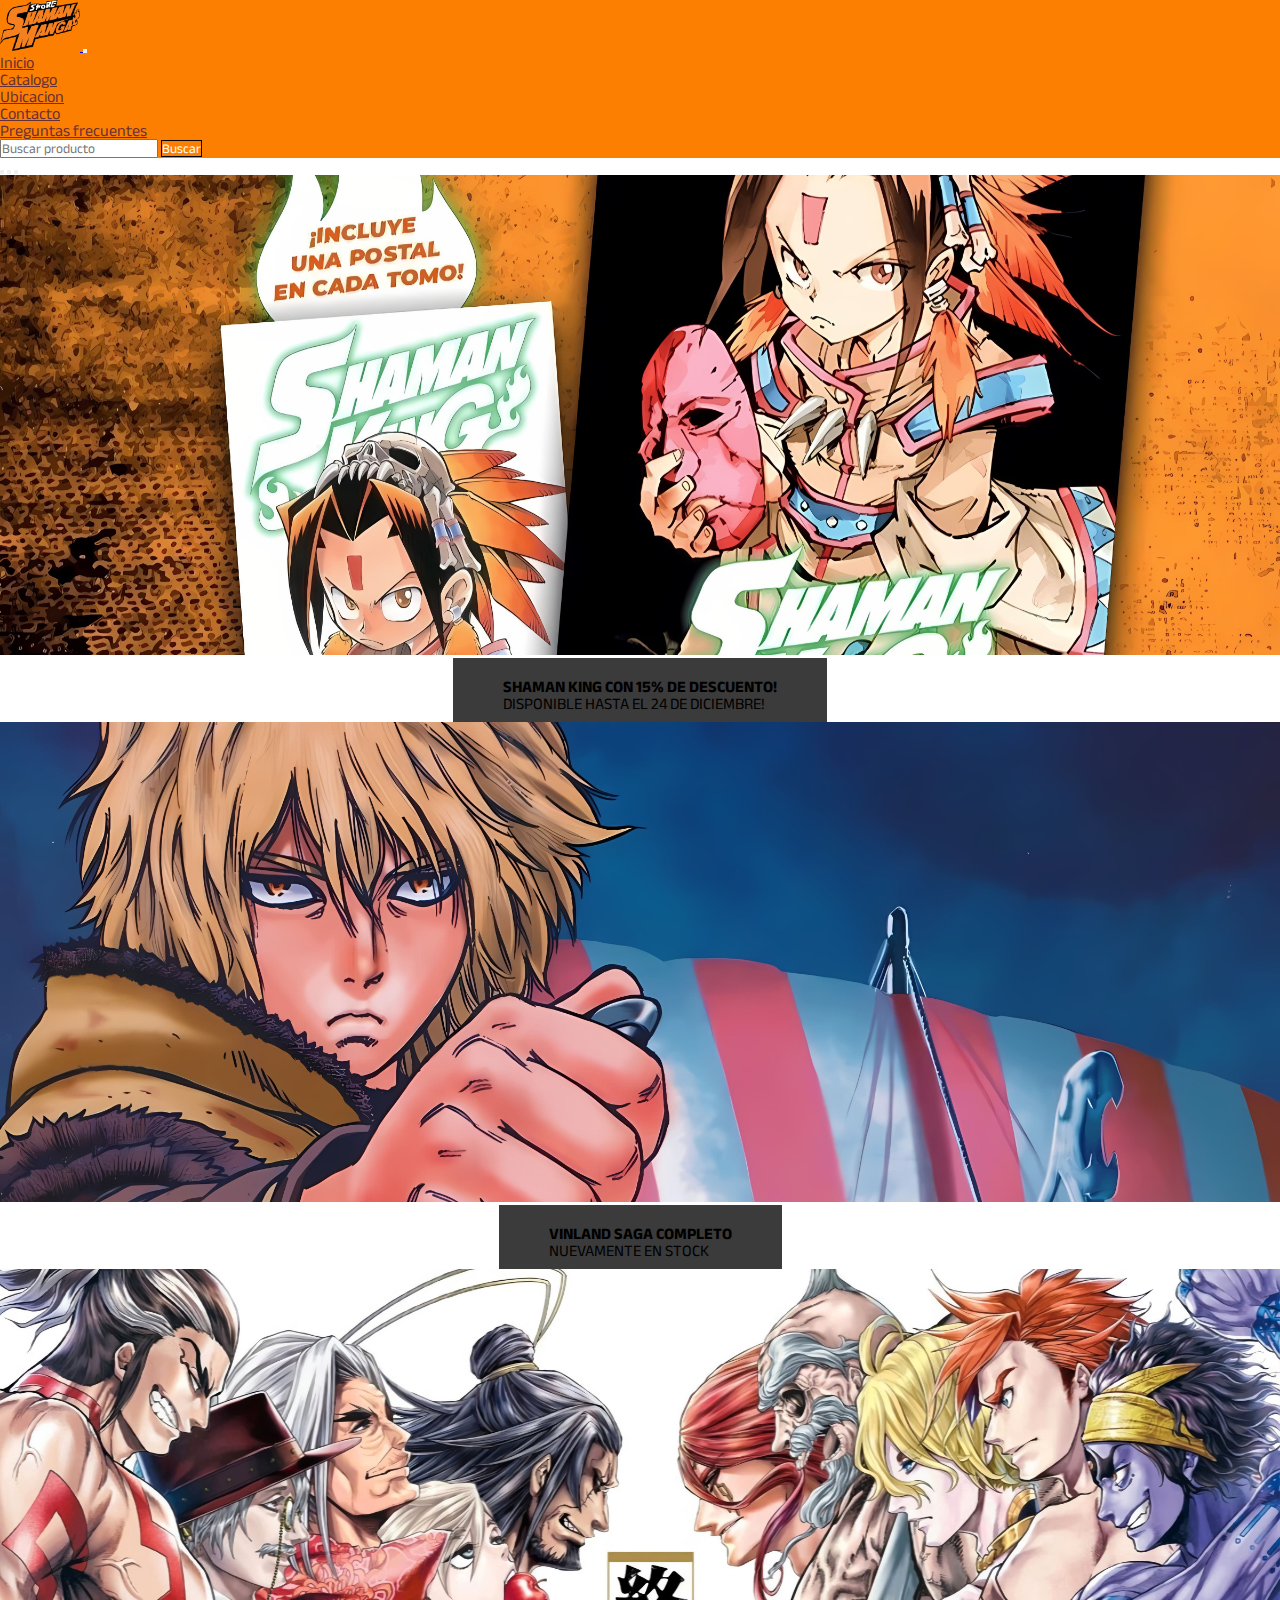
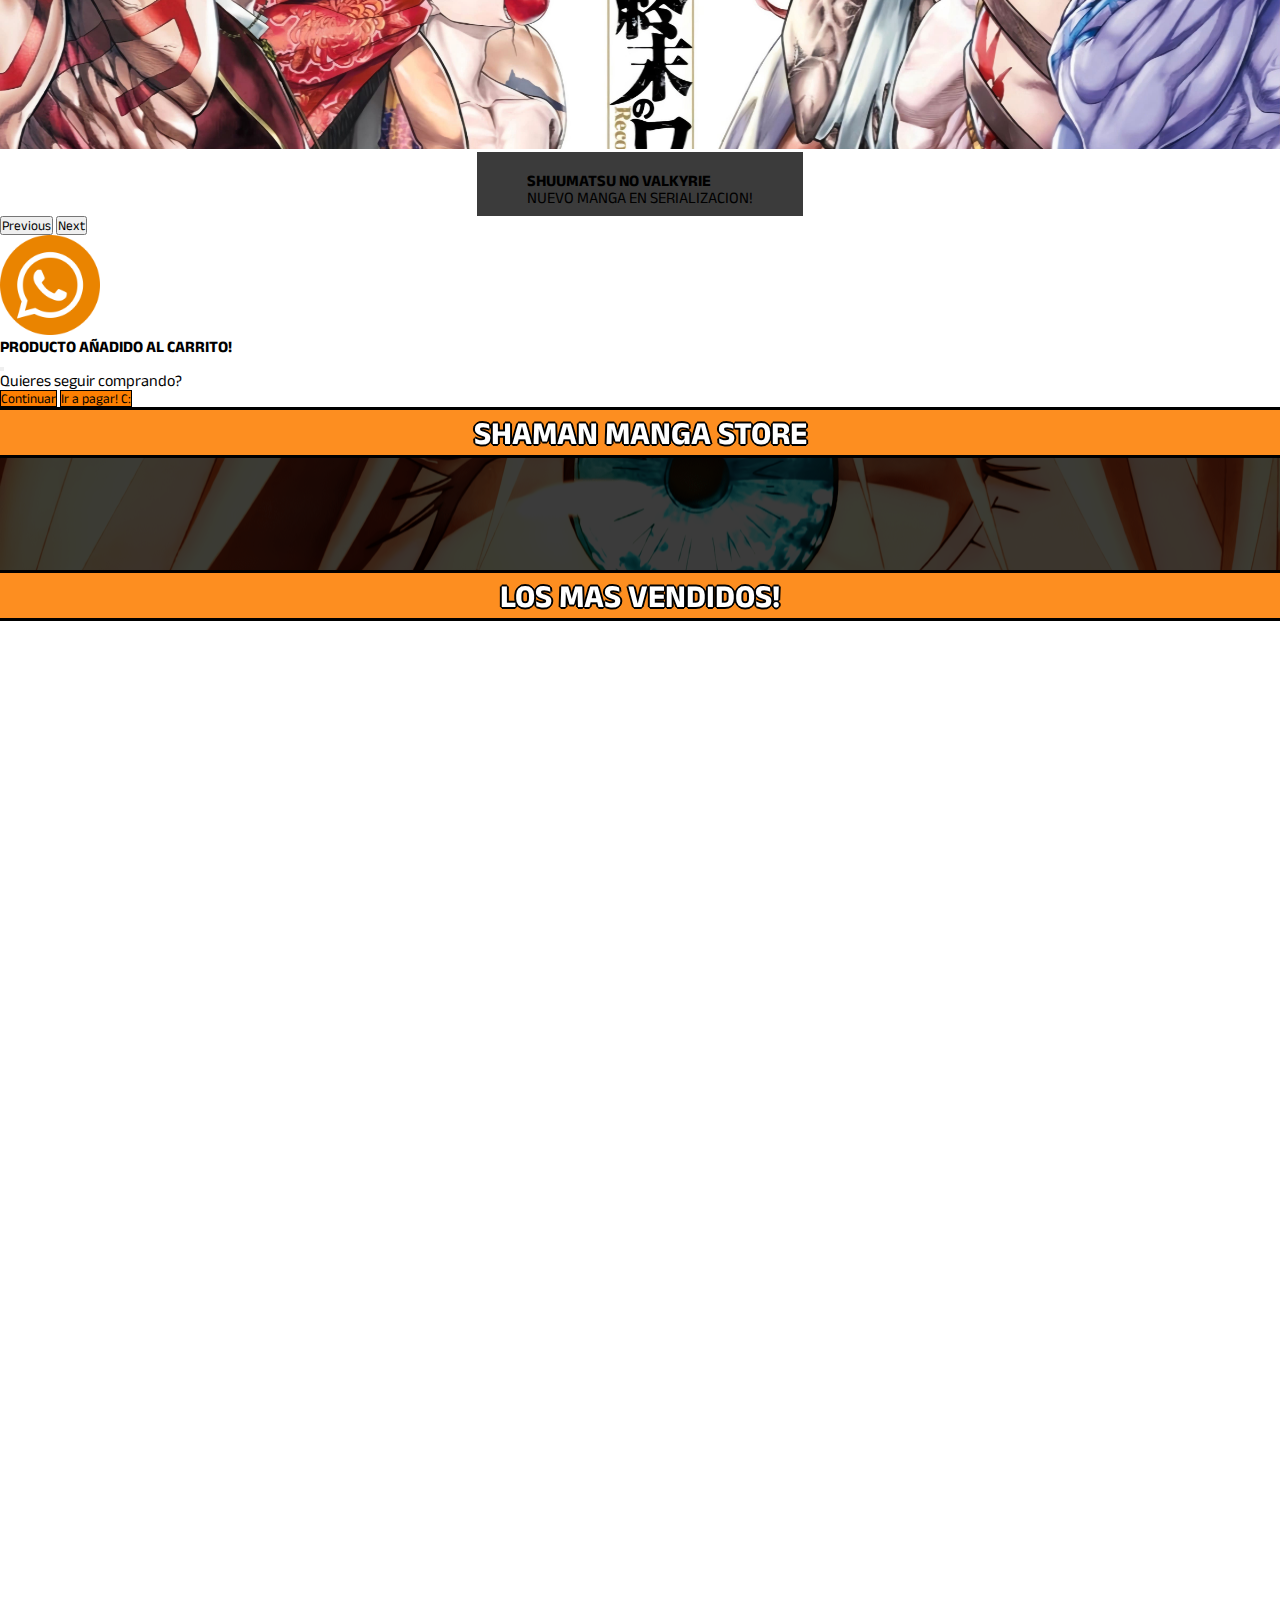
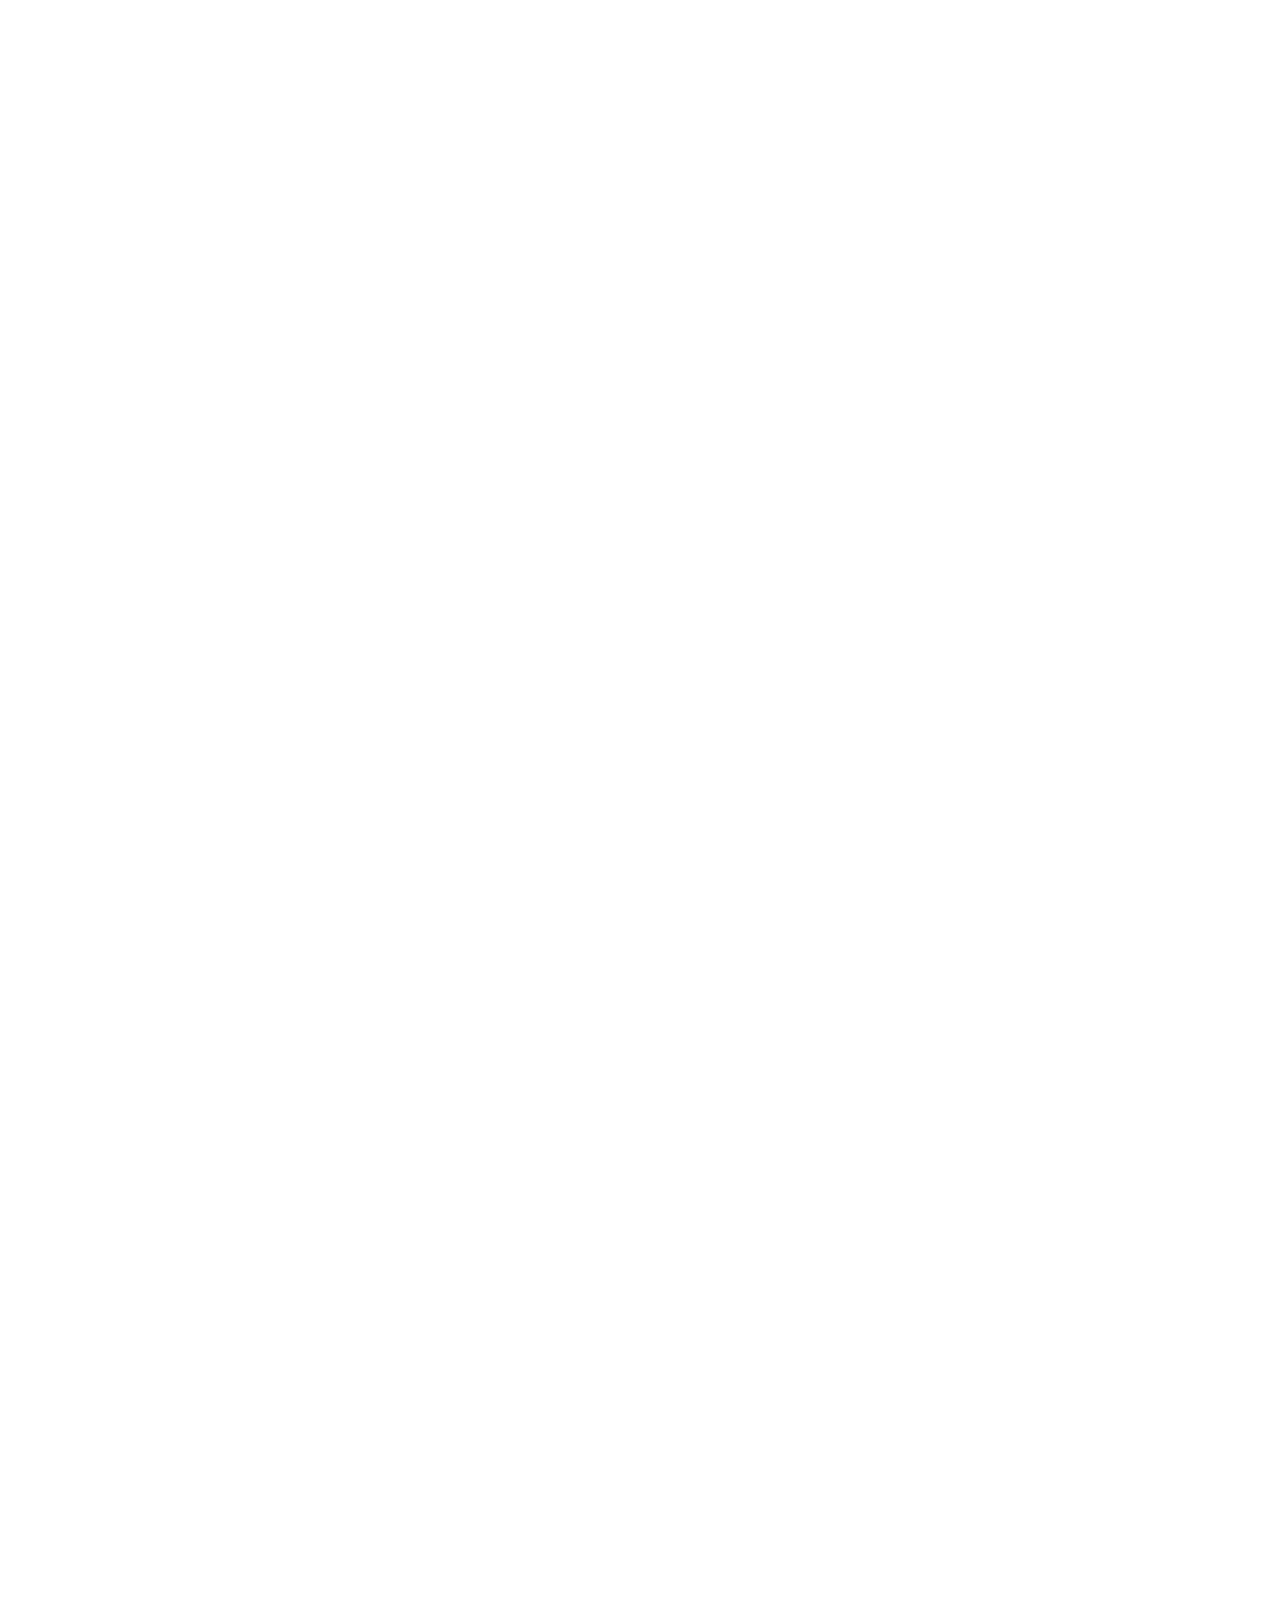
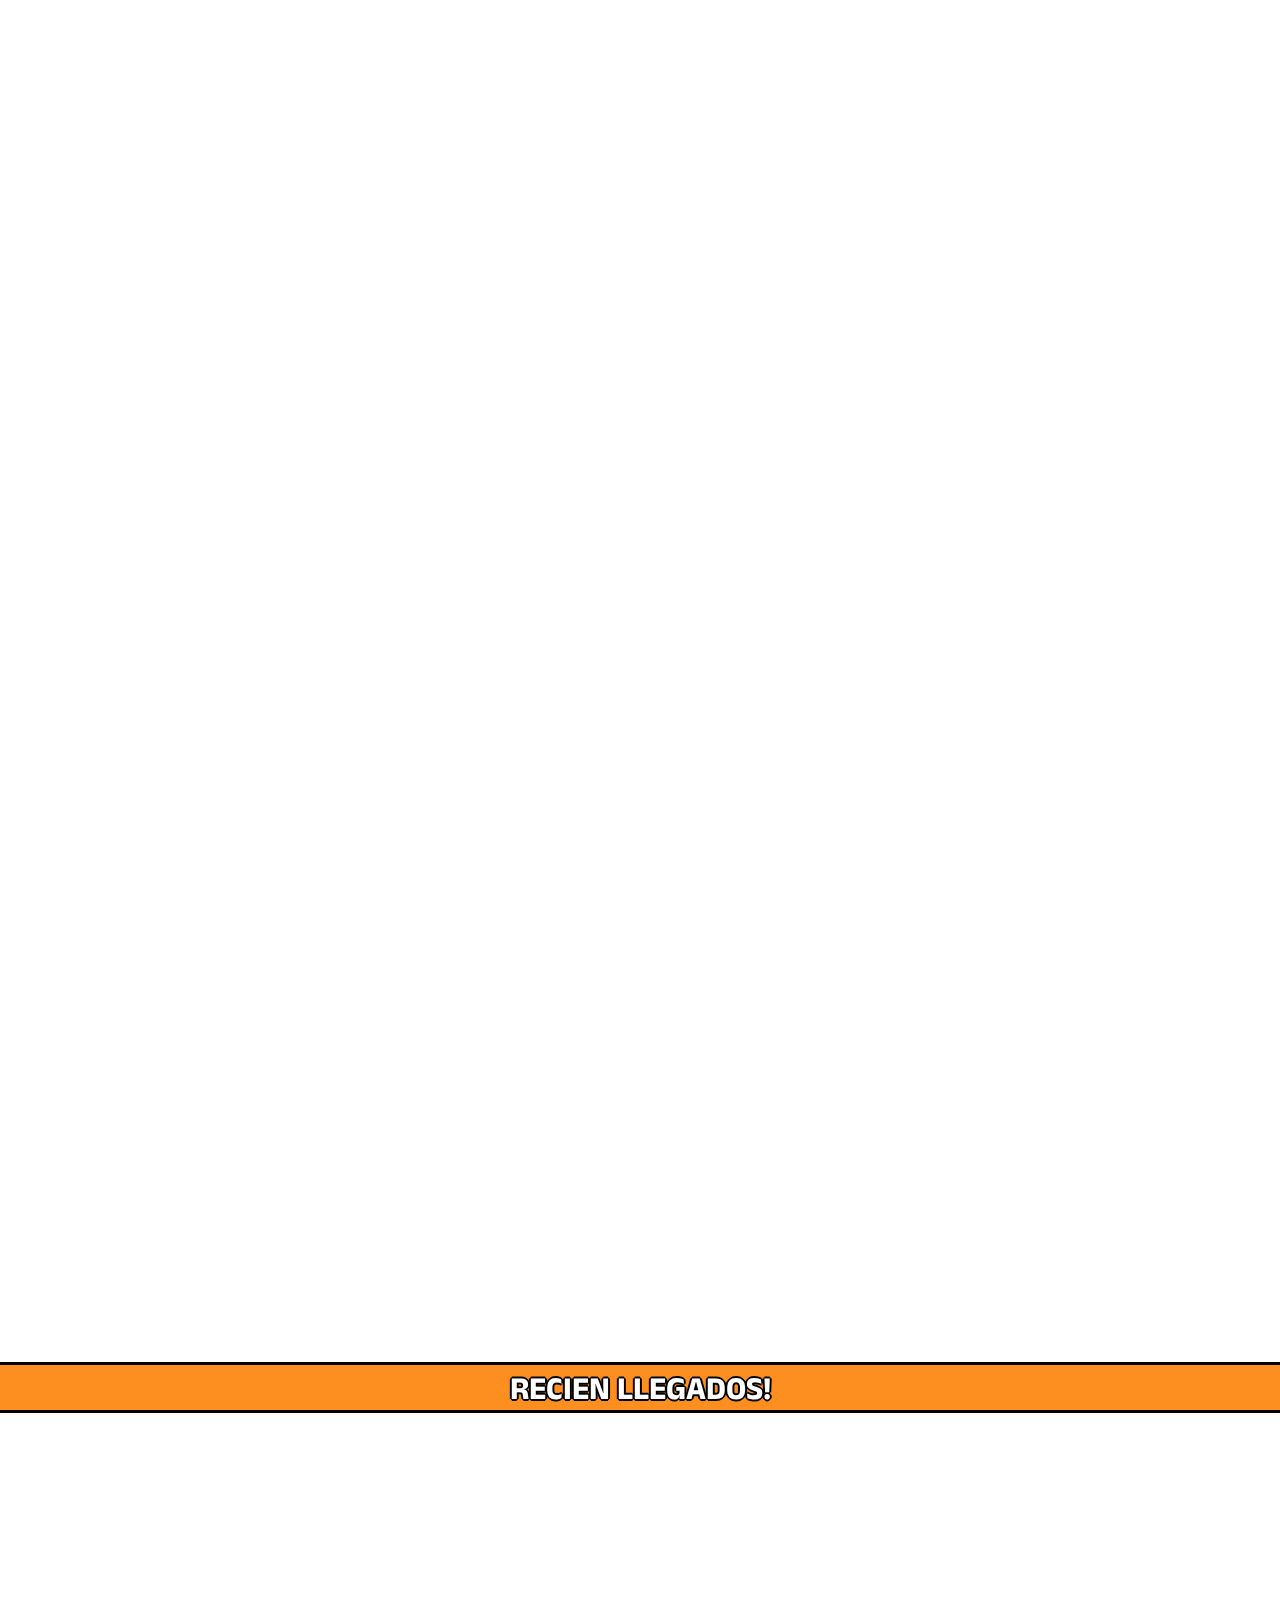
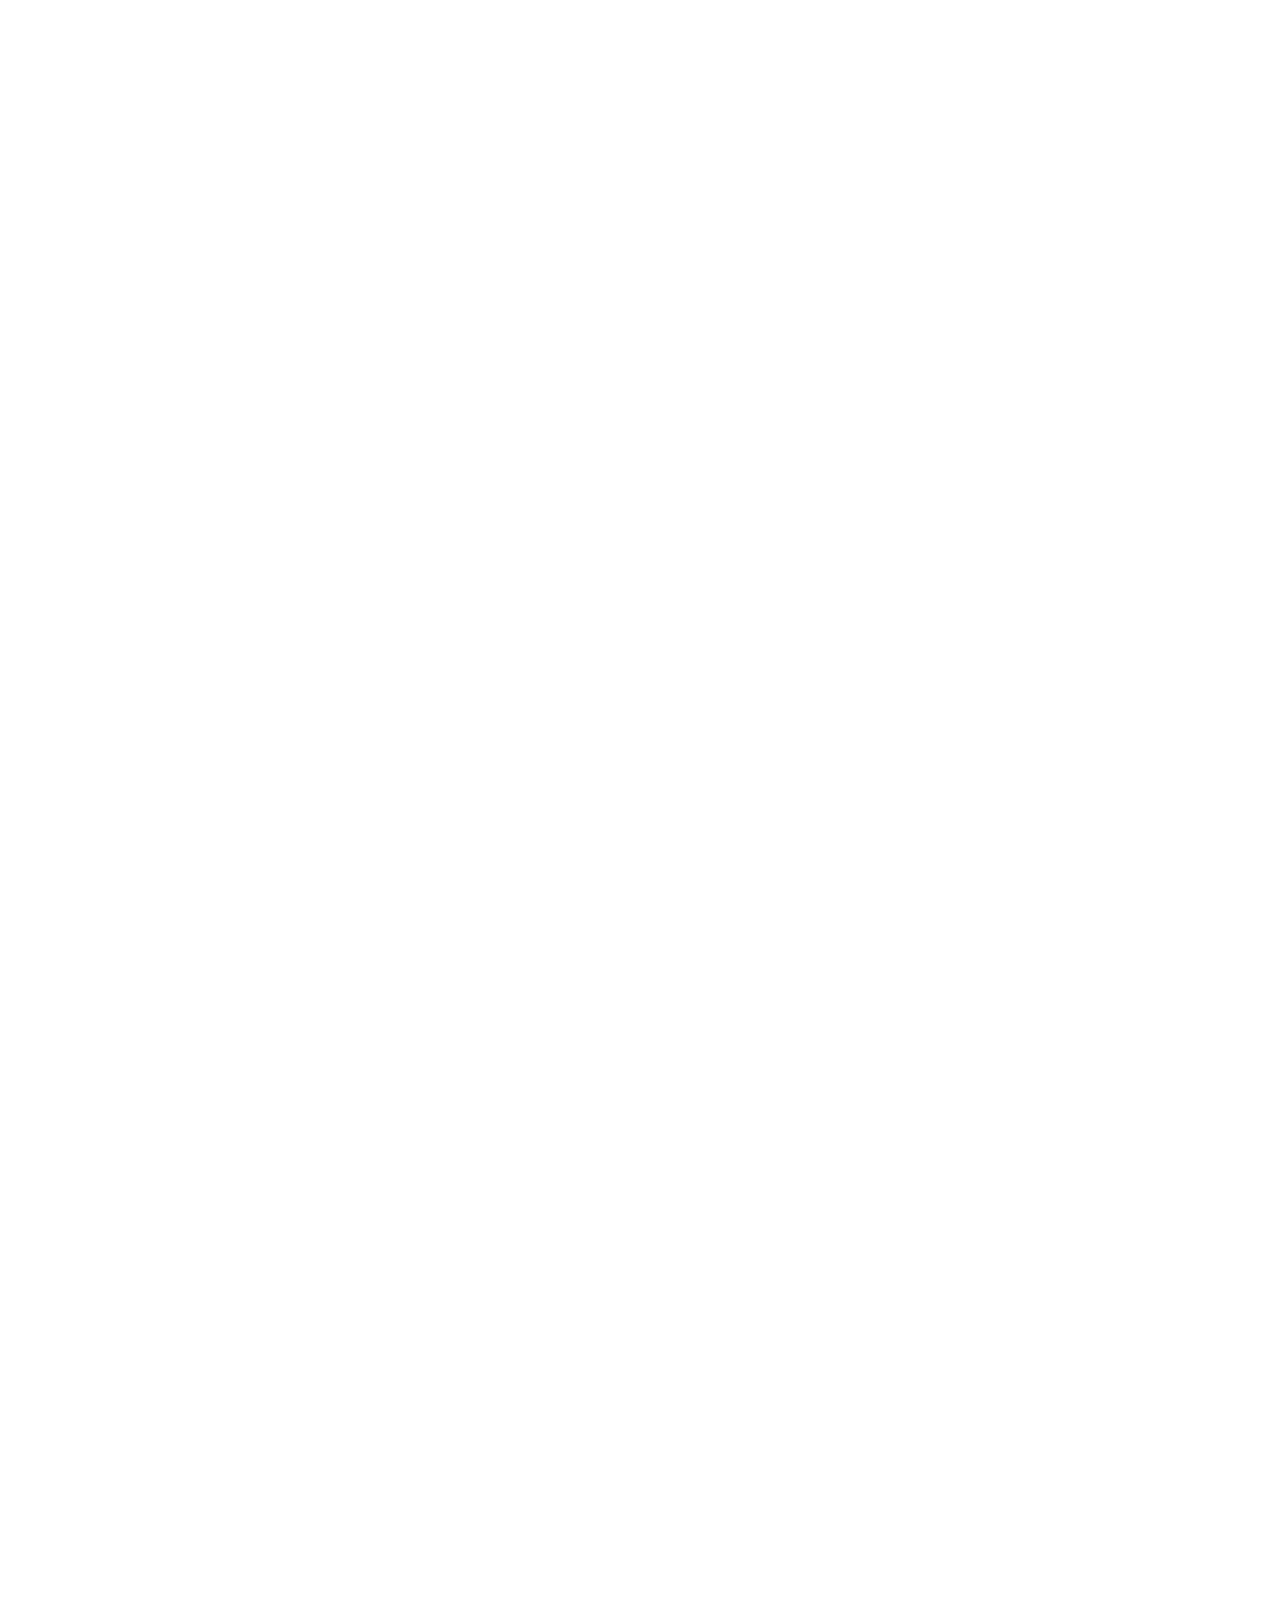
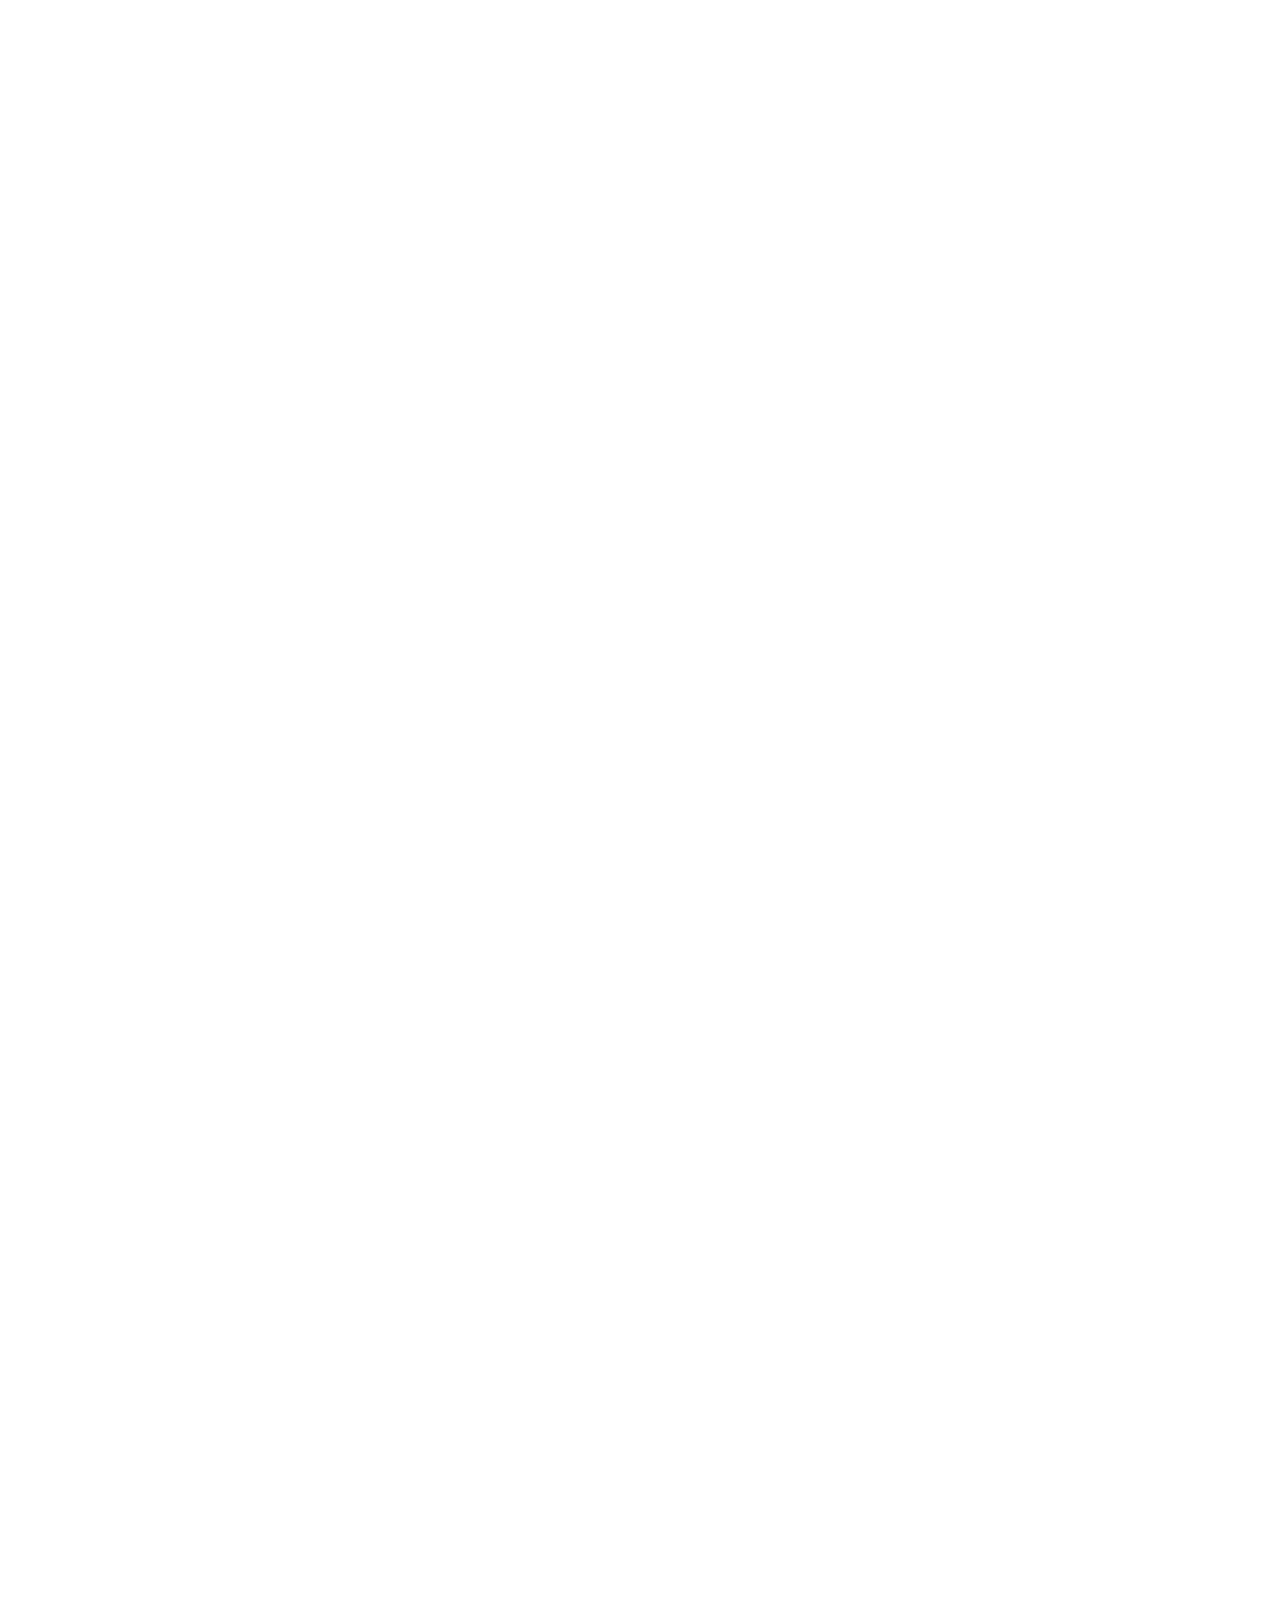
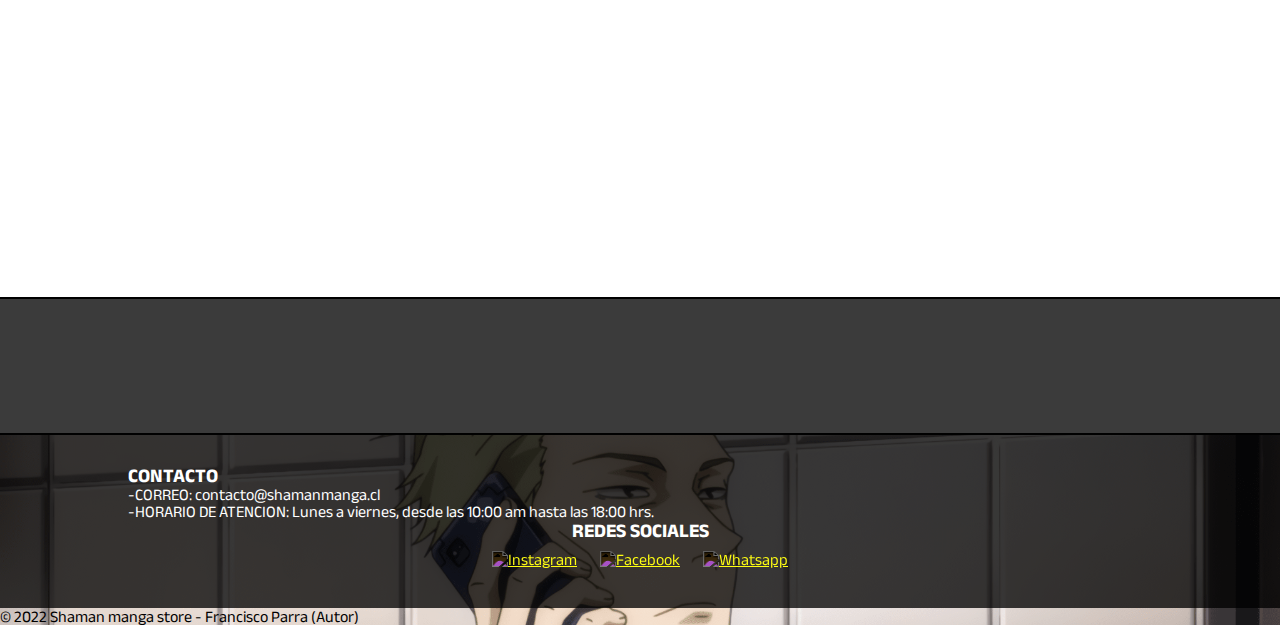
==== commit 834ea5da: "se añadio nuevos productos y el modal" ====
--- a/index.html
+++ b/index.html
@@ -1,127 +1,161 @@
 <!DOCTYPE html>
 <html lang="es">
+
 <head>
-    <meta charset="UTF-8">
-    <meta http-equiv="X-UA-Compatible" content="IE=edge">
-    <meta name="viewport" content="width=device-width, initial-scale=1.0">
-    <title>Bienvenido a Shaman Manga Store!</title>
-    <!-- icono -->
-    <link rel="shortcut icon" href="img/shaman king.webp" type="image/x-icon">
-    <meta name="Descripcion" content="Tienda Shaman Manga Store - Las mejores novedades de mangas importados">
-    <meta name="keywords" content="manga, importado, japon, anime, tienda, ivre, panini, norma, japon, catalogo, ofertas, descuentos">
-    <!-- links -->
-    <!-- CSS only -->
-    <link href="https://cdn.jsdelivr.net/npm/bootstrap@5.2.0/dist/css/bootstrap.min.css" rel="stylesheet" integrity="sha384-gH2yIJqKdNHPEq0n4Mqa/HGKIhSkIHeL5AyhkYV8i59U5AR6csBvApHHNl/vI1Bx" crossorigin="anonymous">
-    <link href="https://unpkg.com/aos@2.3.1/dist/aos.css" rel="stylesheet">
-    <link rel="stylesheet" href="estilo/style.css">
+  <meta charset="UTF-8">
+  <meta http-equiv="X-UA-Compatible" content="IE=edge">
+  <meta name="viewport" content="width=device-width, initial-scale=1.0">
+  <title>Bienvenido a Shaman Manga Store!</title>
+  <!-- icono -->
+  <link rel="shortcut icon" href="img/logo.png" type="image/x-icon">
+  <!-- meta -->
+  <meta name="description" content="Tienda Shaman Manga Store - Las mejores novedades de mangas importados">
+  <meta name="keywords"
+    content="manga, importado, japon, anime, tienda, ivre, panini, norma, japon, catalogo, ofertas, descuentos">
+  <!-- links -->
+  <!-- CSS only -->
+  <link href="https://cdn.jsdelivr.net/npm/bootstrap@5.2.0/dist/css/bootstrap.min.css" rel="stylesheet"
+    integrity="sha384-gH2yIJqKdNHPEq0n4Mqa/HGKIhSkIHeL5AyhkYV8i59U5AR6csBvApHHNl/vI1Bx" crossorigin="anonymous">
+  <link href="https://unpkg.com/aos@2.3.1/dist/aos.css" rel="stylesheet">
+  <link rel="stylesheet" href="estilo/style.css">
 
 </head>
+
 <body>
-<!-- nav -->
+  <!-- nav -->
   <nav class="navbar sticky-top navbar-dark navbar-expand-lg">
     <div class="container-fluid">
-        <a class="navbar-brand" href="index.html">
-        <img src="img/shaman king.webp" alt="Logo" width="37" height="24" class="d-inline-block align-text-top">
-        </a>
-        <button class="navbar-toggler" type="button" data-bs-toggle="collapse" data-bs-target="#navbarScroll" aria-controls="navbarScroll" aria-expanded="false" aria-label="Toggle navigation">
+      <a class="navbar-brand" href="index.html">
+        <img class="storelogo" src="img/logo.png" alt="Logo" width="37" height="24"
+          class="d-inline-block align-text-top">
+      </a>
+      <button class="navbar-toggler" type="button" data-bs-toggle="collapse" data-bs-target="#navbarScroll"
+        aria-controls="navbarScroll" aria-expanded="false" aria-label="Toggle navigation">
         <span class="navbar-toggler-icon"></span>
-        </button>
-        <div class="collapse navbar-collapse" id="navbarScroll">
-          <ul class="navbar-nav me-auto my-2 my-lg-0 navbar-nav-scroll" style="--bs-scroll-height: 100px;">
-            <li class="nav-item">
-              <a class="nav-link active" aria-current="page" href="#">Inicio</a>
-            </li>
-            <li class="nav-item">
-              <a class="nav-link" href="catalogo/catalogo.html">Catalogo</a>
-            </li>
-            <li class="nav-item">
-              <a class="nav-link" href="ubicacion/ubicacion.html">Ubicacion</a>
-            </li>
-            <li class="nav-item">
-              <a class="nav-link" href="contacto/contacto.html">Contacto</a>
-            </li>
-            <li class="nav-item">
+      </button>
+      <div class="collapse navbar-collapse" id="navbarScroll">
+        <ul class="navbar-nav me-auto my-2 my-lg-0 navbar-nav-scroll" style="--bs-scroll-height: 100px;">
+          <li class="nav-item">
+            <a class="nav-link active" aria-current="page" href="#">Inicio</a>
+          </li>
+          <li class="nav-item">
+            <a class="nav-link" href="catalogo/catalogo.html">Catalogo</a>
+          </li>
+          <li class="nav-item">
+            <a class="nav-link" href="ubicacion/ubicacion.html">Ubicacion</a>
+          </li>
+          <li class="nav-item">
+            <a class="nav-link" href="contacto/contacto.html">Contacto</a>
+          </li>
+          <li class="nav-item">
             <a class="nav-link" href="faq/faq.html">Preguntas frecuentes</a>
-            </li>
-          </ul>
-          <form class="d-flex" role="search">
-            <input class="form-control me-2" type="search" placeholder="Buscar producto" aria-label="Search">
-            <button class="btn btn-outline-secondary" type="submit" style="color: white;">Buscar</button>
-          </form>
-        </div>
+          </li>
+        </ul>
+        <form class="d-flex" role="search">
+          <input class="form-control me-2" type="search" placeholder="Buscar producto" aria-label="Search">
+          <button class="btn btn-outline-secondary" type="submit" style="color: white;">Buscar</button>
+        </form>
+      </div>
     </div>
   </nav>
   <!-- Copiar hasta aca! -->
   <header>
-        <!-- Carrusel de ofertas -->
-        <div id="carouselExampleCaptions" class="carousel slide" data-bs-ride="false">
-            <div class="carousel-indicators">
-              <button type="button" data-bs-target="#carouselExampleCaptions" data-bs-slide-to="0" class="active" aria-current="true" aria-label="Slide 1"></button>
-              <button type="button" data-bs-target="#carouselExampleCaptions" data-bs-slide-to="1" aria-label="Slide 2"></button>
-              <button type="button" data-bs-target="#carouselExampleCaptions" data-bs-slide-to="2" aria-label="Slide 3"></button>
+    <!-- Carrusel de ofertas -->
+    <div id="carouselExampleCaptions" class="carousel slide" data-bs-ride="false">
+      <div class="carousel-indicators">
+        <button type="button" data-bs-target="#carouselExampleCaptions" data-bs-slide-to="0" class="active"
+          aria-current="true" aria-label="Slide 1"></button>
+        <button type="button" data-bs-target="#carouselExampleCaptions" data-bs-slide-to="1"
+          aria-label="Slide 2"></button>
+        <button type="button" data-bs-target="#carouselExampleCaptions" data-bs-slide-to="2"
+          aria-label="Slide 3"></button>
+      </div>
+      <div class="carousel-inner">
+        <div class="carousel-item active">
+          <img class="destacado" src="img/shaman-kinghd.jpeg" class="d-block w-100" alt="Shaman king">
+          <div class="carousel-caption d-none d-sm-block">
+            <h5>Shaman King con 15% de descuento!</h5>
+            <p>Disponible hasta el 24 de diciembre!</p>
+          </div>
+        </div>
+        <div class="carousel-item">
+          <img class="destacado" src="img/vinland-sagahd.jpg" class="d-block w-100" alt="Vinland saga">
+          <div class="carousel-caption d-none d-sm-block">
+            <h5>Vinland Saga Completo</h5>
+            <p>Nuevamente en stock</p>
+          </div>
+        </div>
+        <div class="carousel-item">
+          <img class="destacado" src="img/Shuumatsuhd.jpg" class="d-block w-100" alt="Shummatsu">
+          <div class="carousel-caption d-none d-sm-block">
+            <h5>Shuumatsu No Valkyrie</h5>
+            <p>Nuevo manga en serializacion!</p>
+          </div>
+        </div>
+      </div>
+      <button class="carousel-control-prev" type="button" data-bs-target="#carouselExampleCaptions"
+        data-bs-slide="prev">
+        <span class="carousel-control-prev-icon" aria-hidden="true"></span>
+        <span class="visually-hidden">Previous</span>
+      </button>
+      <button class="carousel-control-next" type="button" data-bs-target="#carouselExampleCaptions"
+        data-bs-slide="next">
+        <span class="carousel-control-next-icon" aria-hidden="true"></span>
+        <span class="visually-hidden">Next</span>
+      </button>
+    </div>
+    <div class="fixed-bottom wsp">
+      <a href="https://whatsapp.com"><img src="img/wsp.png" alt="Whatsapp"></a>
+    </div>
+  </header>
+
+          <!-- Modal -->
+          <div class="modal fade" id="exampleModal" tabindex="-1" aria-labelledby="exampleModalLabel" aria-hidden="true">
+            <div class="modal-dialog">
+                <div class="modal-content">
+                    <div class="modal-header">
+                        <h5 class="modal-title" id="exampleModalLabel">Producto añadido al carrito!</h5>
+                        <button type="button" class="btn-close" data-bs-dismiss="modal" aria-label="Close"></button>
+                    </div>
+                    <div class="modal-body">
+                        Quieres seguir comprando?
+                    </div>
+                    <div class="modal-footer">
+                        <button type="button" class="btn btn-secondary" data-bs-dismiss="modal">Continuar</button>
+                        <button type="button" class="btn btn-primary">Ir a pagar! C:</button>
+                    </div>
+                </div>
             </div>
-            <div class="carousel-inner">
-              <div class="carousel-item active">
-                <img class="destacado" src="img/shaman-kinghd.jpeg" class="d-block w-100" alt="Shaman king">
-                <div class="carousel-caption d-none d-sm-block">
-                  <h5>Shaman King con 15% de descuento!</h5>
-                  <p>Disponible hasta el 24 de diciembre!</p>
-                </div>
-              </div>
-              <div class="carousel-item">
-                <img class= "destacado"src="img/vinland-sagahd.jpg" class="d-block w-100" alt="Vinland saga">
-                <div class="carousel-caption d-none d-sm-block">
-                  <h5>Vinland Saga Completo</h5>
-                  <p>Nuevamente en stock</p>
-                </div>
-              </div>
-              <div class="carousel-item">
-                <img class="destacado" src="img/Shuumatsuhd.jpg" class="d-block w-100" alt="Shummatsu">
-                <div class="carousel-caption d-none d-sm-block">
-                  <h5>Shuumatsu No Valkyrie</h5>
-                  <p>Nuevo manga en serializacion!</p>
-                </div>
-              </div>
-            </div>
-            <button class="carousel-control-prev" type="button" data-bs-target="#carouselExampleCaptions" data-bs-slide="prev">
-              <span class="carousel-control-prev-icon" aria-hidden="true"></span>
-              <span class="visually-hidden">Previous</span>
-            </button>
-            <button class="carousel-control-next" type="button" data-bs-target="#carouselExampleCaptions" data-bs-slide="next">
-              <span class="carousel-control-next-icon" aria-hidden="true"></span>
-              <span class="visually-hidden">Next</span>
-            </button>
-          </div>
-          <div class="fixed-bottom wsp">
-            <a href="https://whatsapp.com"><img src="img/wsp.png" alt="Whatsapp"></a>
-          </div>
-  </header>
-
-<!-- Main -->
+        </div>
+
+  <!-- Main -->
   <main>
     <h1 class="display-5">Shaman Manga Store</h1>
     <div class=" intro row contentcenter">
       <div class="intro-text">
         <h3 class="display-6" data-aos="fade-right">Estas deseoso de expandir tu coleccion?</h3>
         <p class="lead" data-aos="fade-right">
-        Tenemos una amplia seleccion de titulos para que puedas coleccionar.
-        <br>
-        Productos 100% originales y en español.
-        <br>
-        Directamente a la puerta de tu hogar. </p>
+          Tenemos una amplia seleccion de titulos para que puedas coleccionar.
+          <br>
+          Productos 100% originales y en español.
+          <br>
+          Directamente a la puerta de tu hogar.
+        </p>
       </div>
     </div>
 
     <h2> Los mas vendidos!</h2>
 
-    <div  data-aos="fade-right" class="container-fluid margdesct">
+    <div data-aos="fade-right" class="container-fluid margdesct">
       <div class="row text-center contentcenter">
         <div class="card producto col-lg-2 col-md-3 col-sm-4 col-6">
           <img src="img/productouno.jpg" class="card-img-top" alt="Shaman king 27">
           <div class="card-body">
             <h5 class="card-title">Shaman King 27</h5>
             <p class="card-text">Editorial Panini Mexico</p>
-            <a href="#" class="btn btn-primary">Añadir al carrito</a>
+            <button type="button" class="btn btn-primary" data-bs-toggle="modal" data-bs-target="#exampleModal">
+              Añadir al carrito
+            </button>
           </div>
         </div>
         <div class="card producto col-lg-2 col-md-3 col-sm-4 col-6">
@@ -129,7 +163,9 @@
           <div class="card-body">
             <h5 class="card-title">Shuumatsu No Valkyrie 4</h5>
             <p class="card-text">Editorial Ivrea Argentina</p>
-            <a href="#" class="btn btn-primary">Añadir al carrito</a>
+            <button type="button" class="btn btn-primary" data-bs-toggle="modal" data-bs-target="#exampleModal">
+              Añadir al carrito
+            </button>
           </div>
         </div>
         <div class="card producto col-lg-2 col-md-3 col-sm-4 col-6">
@@ -137,7 +173,9 @@
           <div class="card-body">
             <h5 class="card-title">Shaman King 16</h5>
             <p class="card-text">Editorial Panini Mexico</p>
-            <a href="#" class="btn btn-primary">Añadir al carrito</a>
+            <button type="button" class="btn btn-primary" data-bs-toggle="modal" data-bs-target="#exampleModal">
+              Añadir al carrito
+            </button>
           </div>
         </div>
         <div class="card producto col-lg-2 col-md-3 col-sm-4 col-6">
@@ -145,7 +183,9 @@
           <div class="card-body">
             <h5 class="card-title">Jujutsu kaisen 11</h5>
             <p class="card-text">Editorial Panini Mexico</p>
-            <a href="#" class="btn btn-primary">Añadir al carrito</a>
+            <button type="button" class="btn btn-primary" data-bs-toggle="modal" data-bs-target="#exampleModal">
+              Añadir al carrito
+            </button>
           </div>
         </div>
         <div class="card producto col-lg-2 col-md-3 col-sm-4 col-6">
@@ -153,7 +193,9 @@
           <div class="card-body">
             <h5 class="card-title">Tokyo Revengers 5</h5>
             <p class="card-text">Editorial Ivrea Argentina</p>
-            <a href="#" class="btn btn-primary">Añadir al carrito</a>
+            <button type="button" class="btn btn-primary" data-bs-toggle="modal" data-bs-target="#exampleModal">
+              Añadir al carrito
+            </button>
           </div>
         </div>
       </div>
@@ -164,43 +206,53 @@
     <div data-aos="fade-right" class="container-fluid margdesct">
       <div class="row text-center contentcenter">
         <div class="card producto col-lg-2 col-md-3 col-sm-4 col-6">
-          <img src="img/productotres.jpg" class="card-img-top" alt="Shuumatsu 4">
-          <div class="card-body">
-            <h5 class="card-title">Shuumatsu No Valkyrie 4</h5>
+          <img src="img/productoseis.jpg" class="card-img-top" alt="Shuumatsu 4">
+          <div class="card-body">
+            <h5 class="card-title">Vinland saga 2</h5>
+            <p class="card-text">Editorial Ovni-Press - Tomo 2 en 1</p>
+            <button type="button" class="btn btn-primary" data-bs-toggle="modal" data-bs-target="#exampleModal">
+              Añadir al carrito
+            </button>
+          </div>
+        </div>
+        <div class="card producto col-lg-2 col-md-3 col-sm-4 col-6">
+          <img src="img/productosiete.jpeg" class="card-img-top" alt="Vinland Saga 2">
+          <div class="card-body">
+            <h5 class="card-title">Ataque a los titanes 14</h5>
+            <p class="card-text">Editorial Norma</p>
+            <button type="button" class="btn btn-primary" data-bs-toggle="modal" data-bs-target="#exampleModal">
+              Añadir al carrito
+            </button>
+          </div>
+        </div>
+        <div class="card producto col-lg-2 col-md-3 col-sm-4 col-6">
+          <img src="img/productoocho.jpg" class="card-img-top" alt="Shaman king 27">
+          <div class="card-body">
+            <h5 class="card-title">Spy x family 1</h5>
+            <p class="card-text">Editorial Ivrea España</p>
+            <button type="button" class="btn btn-primary" data-bs-toggle="modal" data-bs-target="#exampleModal">
+              Añadir al carrito
+            </button>
+          </div>
+        </div>
+        <div class="card producto col-lg-2 col-md-3 col-sm-4 col-6">
+          <img src="img/productonueve.jpg" class="card-img-top" alt="Shaman king 16">
+          <div class="card-body">
+            <h5 class="card-title">Guardianes de la noche</h5>
+            <p class="card-text">Editorial Norma</p>
+            <button type="button" class="btn btn-primary" data-bs-toggle="modal" data-bs-target="#exampleModal">
+              Añadir al carrito
+            </button>
+          </div>
+        </div>
+        <div class="card producto col-lg-2 col-md-3 col-sm-4 col-6">
+          <img src="img/productodoce.jpg" class="card-img-top" alt="Jujutsu kaisen 11">
+          <div class="card-body">
+            <h5 class="card-title">Vagabond 34</h5>
             <p class="card-text">Editorial Ivrea Argentina</p>
-            <a href="#" class="btn btn-primary">Añadir al carrito</a>
-          </div>
-        </div>
-        <div class="card producto col-lg-2 col-md-3 col-sm-4 col-6">
-          <img src="img/productoseis.jpg" class="card-img-top" alt="Vinland Saga 2">
-          <div class="card-body">
-            <h5 class="card-title">Vinland Saga 2</h5>
-            <p class="card-text">Editorial Ovni-Press - Tomo 2 en 1</p>
-            <a href="#" class="btn btn-primary">Añadir al carrito</a>
-          </div>
-        </div>
-        <div class="card producto col-lg-2 col-md-3 col-sm-4 col-6">
-          <img src="img/productouno.jpg" class="card-img-top" alt="Shaman king 27">
-          <div class="card-body">
-            <h5 class="card-title">Shaman King 27</h5>
-            <p class="card-text">Editorial Panini Mexico</p>
-            <a href="#" class="btn btn-primary">Añadir al carrito</a>
-          </div>
-        </div>
-        <div class="card producto col-lg-2 col-md-3 col-sm-4 col-6">
-          <img src="img/productodos.jpg" class="card-img-top" alt="Shaman king 16">
-          <div class="card-body">
-            <h5 class="card-title">Shaman King 16</h5>
-            <p class="card-text">Editorial Panini Mexico</p>
-            <a href="#" class="btn btn-primary">Añadir al carrito</a>
-          </div>
-        </div>
-        <div class="card producto col-lg-2 col-md-3 col-sm-4 col-6">
-          <img src="img/productocuatro.jpg" class="card-img-top" alt="Jujutsu kaisen 11">
-          <div class="card-body">
-            <h5 class="card-title">Jujutsu kaisen 11</h5>
-            <p class="card-text">Editorial Panini Mexico</p>
-            <a href="#" class="btn btn-primary">Añadir al carrito</a>
+            <button type="button" class="btn btn-primary" data-bs-toggle="modal" data-bs-target="#exampleModal">
+              Añadir al carrito
+            </button>
           </div>
         </div>
 
@@ -211,39 +263,46 @@
       <div class="intro-text">
         <h3 class="display-6" data-aos="fade-right">Te gusta ver lo que compras antes de pagarlo?</h3>
         <p class="lead" data-aos="fade-right">Entonces ven y conoce nuestra tienda!</p>
-        <a data-aos="fade-right" style="color: #FD7F02 ;" href="ubicacion/ubicacion.html"><h3 class="display-6"> Conoce la ubcacion de nuestra tienda aca!</h3></a>
+        <a data-aos="fade-right" style="color: #FD7F02 ;" href="ubicacion/ubicacion.html">
+          <h3 class="display-6"> Conoce la ubcacion de nuestra tienda aca!</h3>
+        </a>
         <br>
       </div>
     </div>
+
+
+
+  </main>
 
     <footer class="container-fluid">
       <div class="footer row">
-          <div class="col-12 col-md-6">
-              <h3>CONTACTO</h3>
-              <p>-CORREO: contacto@shamanmanga.cl</p>
-              <p>-HORARIO DE ATENCION: Lunes a viernes, desde las 10:00 am hasta las 18:00 hrs.</p>
-          </div>
-          <div class="col-12 col-md-6">
-              <h3 class="rrss">REDES SOCIALES</h3>
-              <ul class="rrss">
-                <li><a href="https://www.Instagram.com"><img class="logo" src="img/ig-logo.png" alt="Instagram"></a></li>
-                <li><a href="https://facebook.com"><img class="logo" src="img/fb-logo.png" alt="Facebook"></a></li>
-                <li><a href="https://facebook.com"><img class="logo" src="img/wsp-logo.png" alt="Whatsapp"></a></li>
-              </ul>
-          </div>
+        <div class="col-12 col-md-6">
+          <h3>CONTACTO</h3>
+          <p>-CORREO: contacto@shamanmanga.cl</p>
+          <p>-HORARIO DE ATENCION: Lunes a viernes, desde las 10:00 am hasta las 18:00 hrs.</p>
+        </div>
+        <div class="col-12 col-md-6">
+          <h3 class="rrss">REDES SOCIALES</h3>
+          <ul class="rrss">
+            <li><a href="https://www.Instagram.com"><img class="logo" src="img/ig-logo.png" alt="Instagram"></a></li>
+            <li><a href="https://facebook.com"><img class="logo" src="img/fb-logo.png" alt="Facebook"></a></li>
+            <li><a href="https://facebook.com"><img class="logo" src="img/wsp-logo.png" alt="Whatsapp"></a></li>
+          </ul>
+        </div>
       </div>
       <p class="desres">© 2022 Shaman manga store - Francisco Parra (Autor)</p>
-      </footer>
-
-
-
-  </main>
-    <!-- JavaScript Bundle with Popper -->
-    <script src="https://cdn.jsdelivr.net/npm/bootstrap@5.2.0/dist/js/bootstrap.bundle.min.js" integrity="sha384-A3rJD856KowSb7dwlZdYEkO39Gagi7vIsF0jrRAoQmDKKtQBHUuLZ9AsSv4jD4Xa" crossorigin="anonymous"></script>
-    <!-- aos script -->
-    <script src="https://unpkg.com/aos@2.3.1/dist/aos.js"></script>
-    <script>
-      AOS.init();
-    </script>
+    </footer>
+
+
+  <!-- JavaScript Bundle with Popper -->
+  <script src="https://cdn.jsdelivr.net/npm/bootstrap@5.2.0/dist/js/bootstrap.bundle.min.js"
+    integrity="sha384-A3rJD856KowSb7dwlZdYEkO39Gagi7vIsF0jrRAoQmDKKtQBHUuLZ9AsSv4jD4Xa"
+    crossorigin="anonymous"></script>
+  <!-- aos script -->
+  <script src="https://unpkg.com/aos@2.3.1/dist/aos.js"></script>
+  <script>
+    AOS.init();
+  </script>
 </body>
+
 </html>--- a/estilo/style.css
+++ b/estilo/style.css
@@ -63,6 +63,10 @@
   padding: 30px 10% 30px 10%; }
 
 /* general */
+.storelogo {
+  width: 80px;
+  height: auto; }
+
 h1, h2 {
   background-color: #fd7f02e1;
   text-transform: uppercase;
@@ -77,6 +81,11 @@
 
 h2 {
   font-size: 2rem; }
+
+h3 {
+  font-size: 1.2rem;
+  text-transform: uppercase;
+  font-weight: bold; }
 
 .intro-text {
   background-color: rgba(0, 0, 0, 0.767);
@@ -90,7 +99,13 @@
     padding-bottom: 35px;
     transition: all .3s ease-in-out; }
     .intro-text a h3:hover {
-      transform: scale(1.2); }
+      transform: scale(1.2);
+      text-decoration: underline; }
+
+h5 {
+  font-weight: bold;
+  text-transform: uppercase;
+  font-size: 1rem; }
 
 .overtexto {
   color: white;
@@ -114,14 +129,16 @@
   .producto:hover .btn {
     background-color: #673036;
     border: 1px black solid; }
+  .producto.card {
+    padding: 7px;
+    margin: 5px; }
 
 .genero {
   margin: auto;
   justify-content: center;
-  overflow: hidden;
   padding: 0;
   margin: 5px;
-  overflow-x: hidden;
+  border: 1px black solid;
   transition: all .1s ease-in-out; }
   .genero:hover {
     transform: scale(1.1);
@@ -131,8 +148,6 @@
 
 .genecatalog {
   margin: auto;
-  overflow-x: hidden;
-  overflow-y: hidden;
   padding: 25px 0px 25px 0px;
   justify-content: center; }
 
@@ -179,9 +194,33 @@
   background-size: cover;
   margin-top: 5px; }
 
-form.contactoo {
-  justify-content: center;
-  padding: 40px 0 40px 0; }
+.contactoo {
+  justify-content: center;
+  margin: auto;
+  padding: 50px 70px 80px 70px; }
+
+.formulario {
+  margin-bottom: 60px; }
+  .formulario button {
+    transition: all .1s ease-in-out;
+    margin: 10px 20px 10px 20px; }
+    .formulario button.send:hover {
+      background-color: white;
+      color: #FD7F02;
+      border: #FD7F02 solid 1px;
+      font-weight: bold;
+      transform: scale(1.1); }
+    .formulario button.clear {
+      background-color: #673036; }
+      .formulario button.clear:hover {
+        background-color: black;
+        border: 1px black solid;
+        transform: scale(1.1); }
+
+.hover {
+  transition: all .1s ease-in-out; }
+  .hover:hover {
+    transform: scale(1.1); }
 
 .formularioInterno {
   width: 80%;
@@ -243,6 +282,15 @@
 img.destacado {
   max-width: 100vw; }
 
+.video {
+  margin-top: 30px;
+  margin-bottom: 100px; }
+
+.faq {
+  margin-top: 60px;
+  margin-bottom: 100px;
+  text-align: left; }
+
 /* Modificaciones al BS */
 .navbar {
   background-color: #FD7F02;
@@ -259,13 +307,23 @@
   text-transform: uppercase; }
 
 .card {
-  padding: 0;
+  padding: 0px;
   margin: 0;
   margin-top: 15px; }
 
 .btn {
   background-color: #fd7f02;
   border: 1px solid black; }
+  .btn:focus {
+    background-color: #673036;
+    box-shadow: none;
+    border: 1px black solid; }
+  .btn:hover {
+    background-color: #673036;
+    border: 1px solid black; }
+  .btn.btn-secondary:hover {
+    background-color: gray;
+    border: black 1px solid; }
 
 .contentcenter {
   justify-content: center;
@@ -273,6 +331,28 @@
 
 .margdesct {
   margin: 40px 0 40px 0; }
+
+.page-item {
+  margin-top: 40px; }
+  .page-item a {
+    color: #FD7F02; }
+
+.accordion {
+  margin: auto;
+  justify-content: center;
+  margin-top: 40px;
+  margin-bottom: 60px; }
+
+.accordion-item {
+  margin: 0 80px 0 80px; }
+
+.accordion-button:focus {
+  box-shadow: none; }
+
+.accordion-button:not(.collapsed) {
+  background-color: #fd7f02d5;
+  color: black;
+  font-weight: bold; }
 
 .red--instagram {
   background-color: #5851DB;
